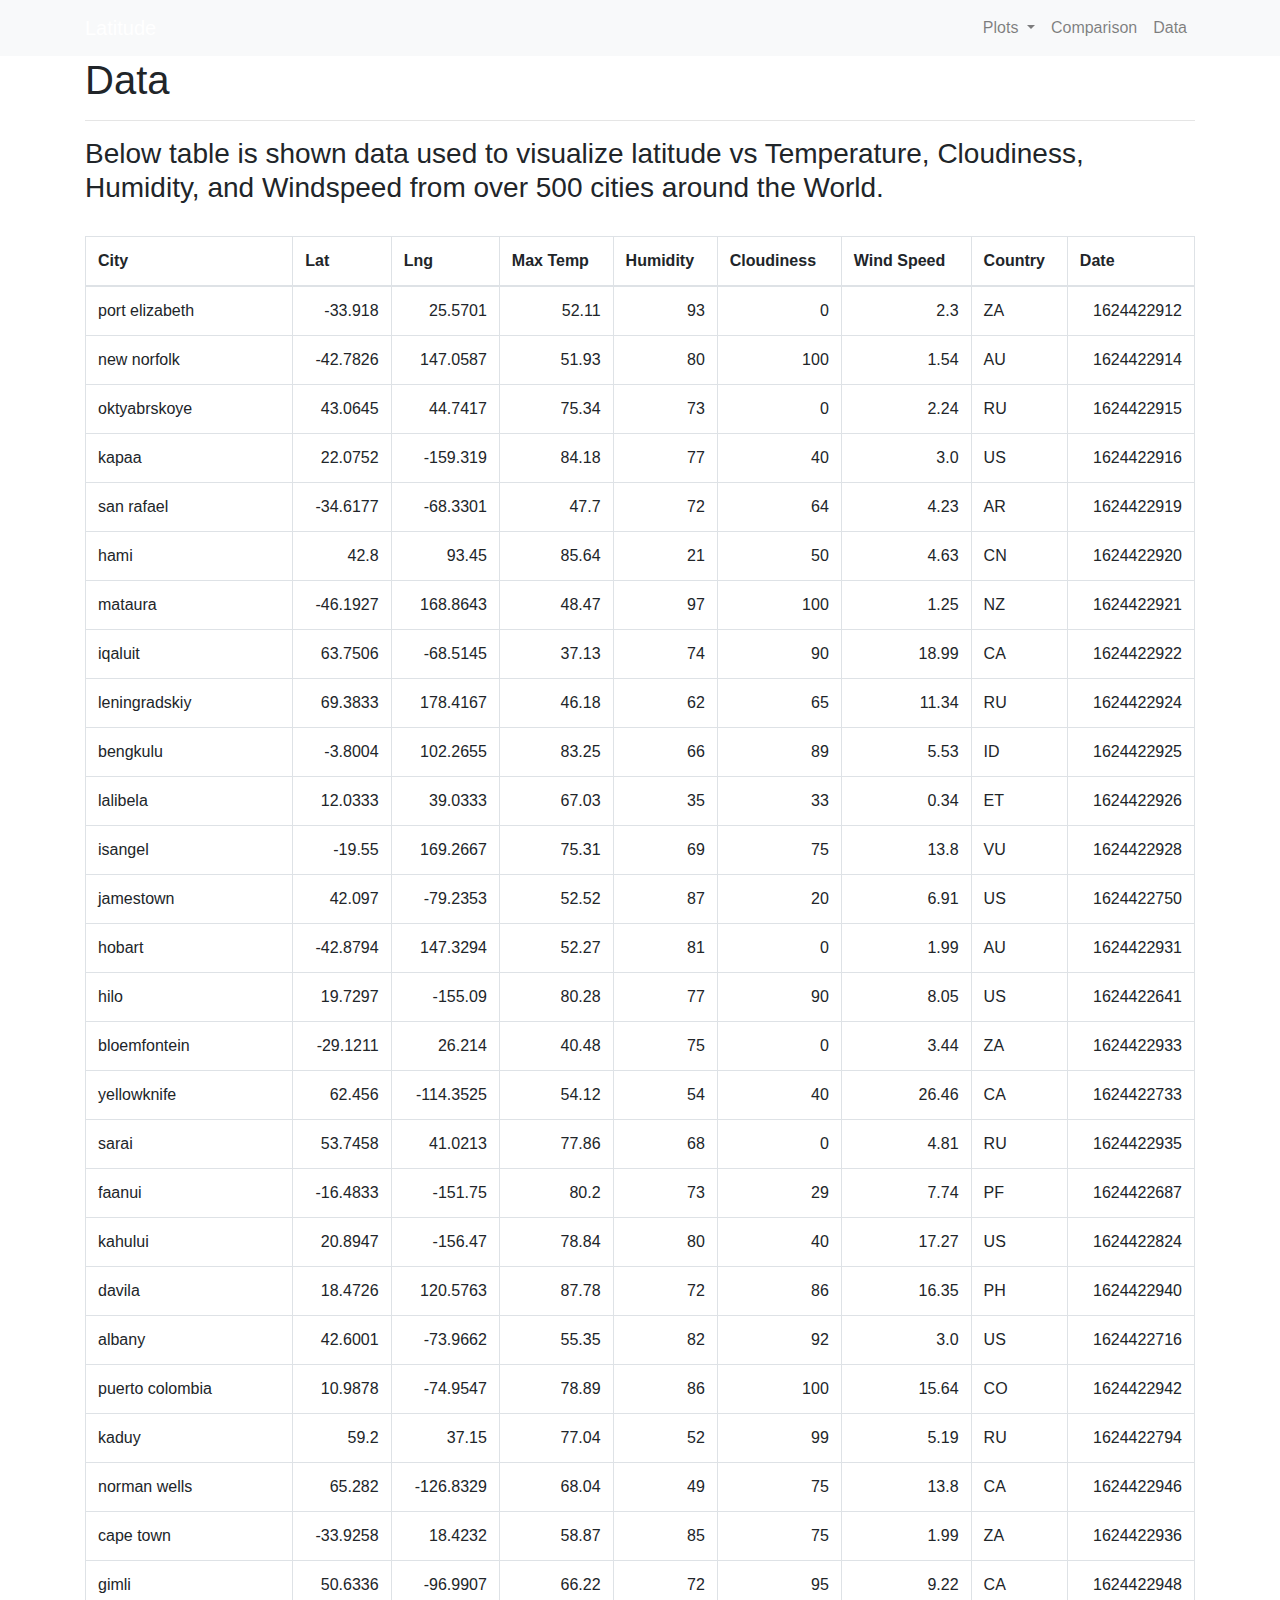
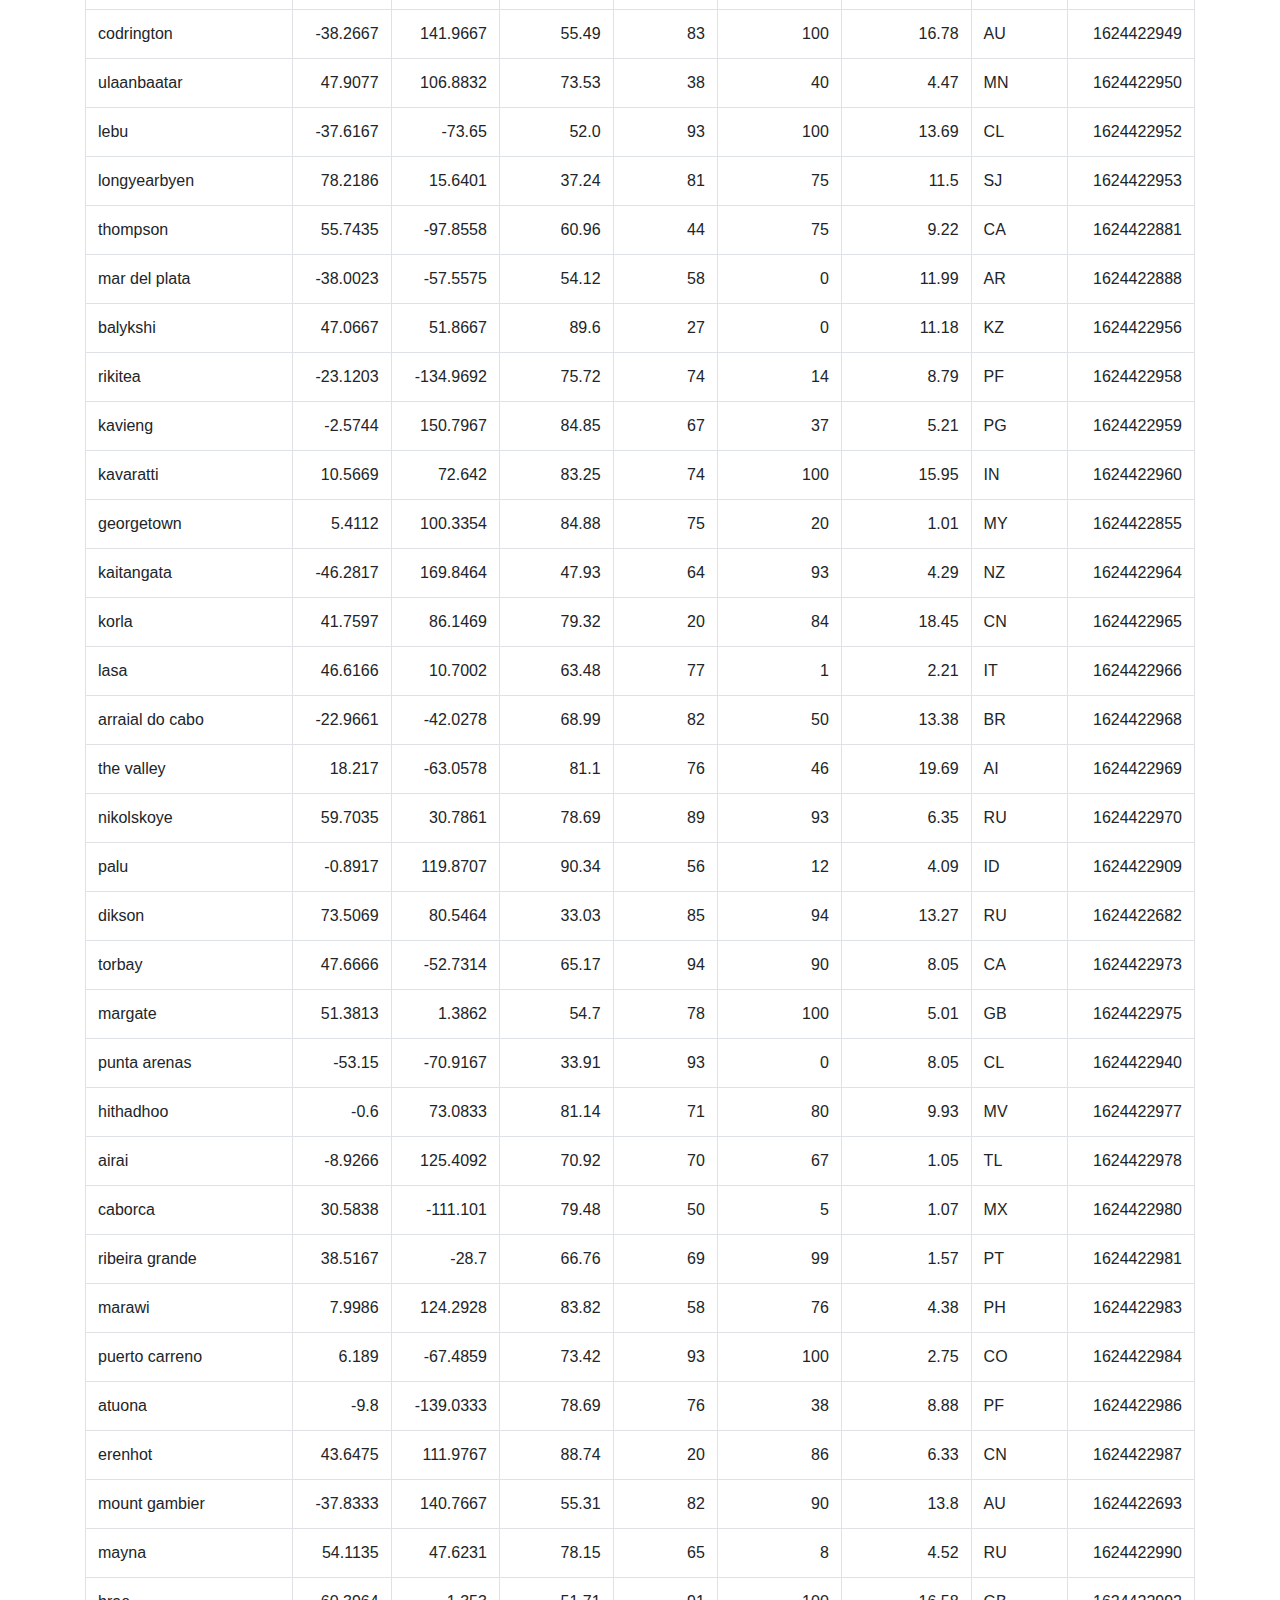
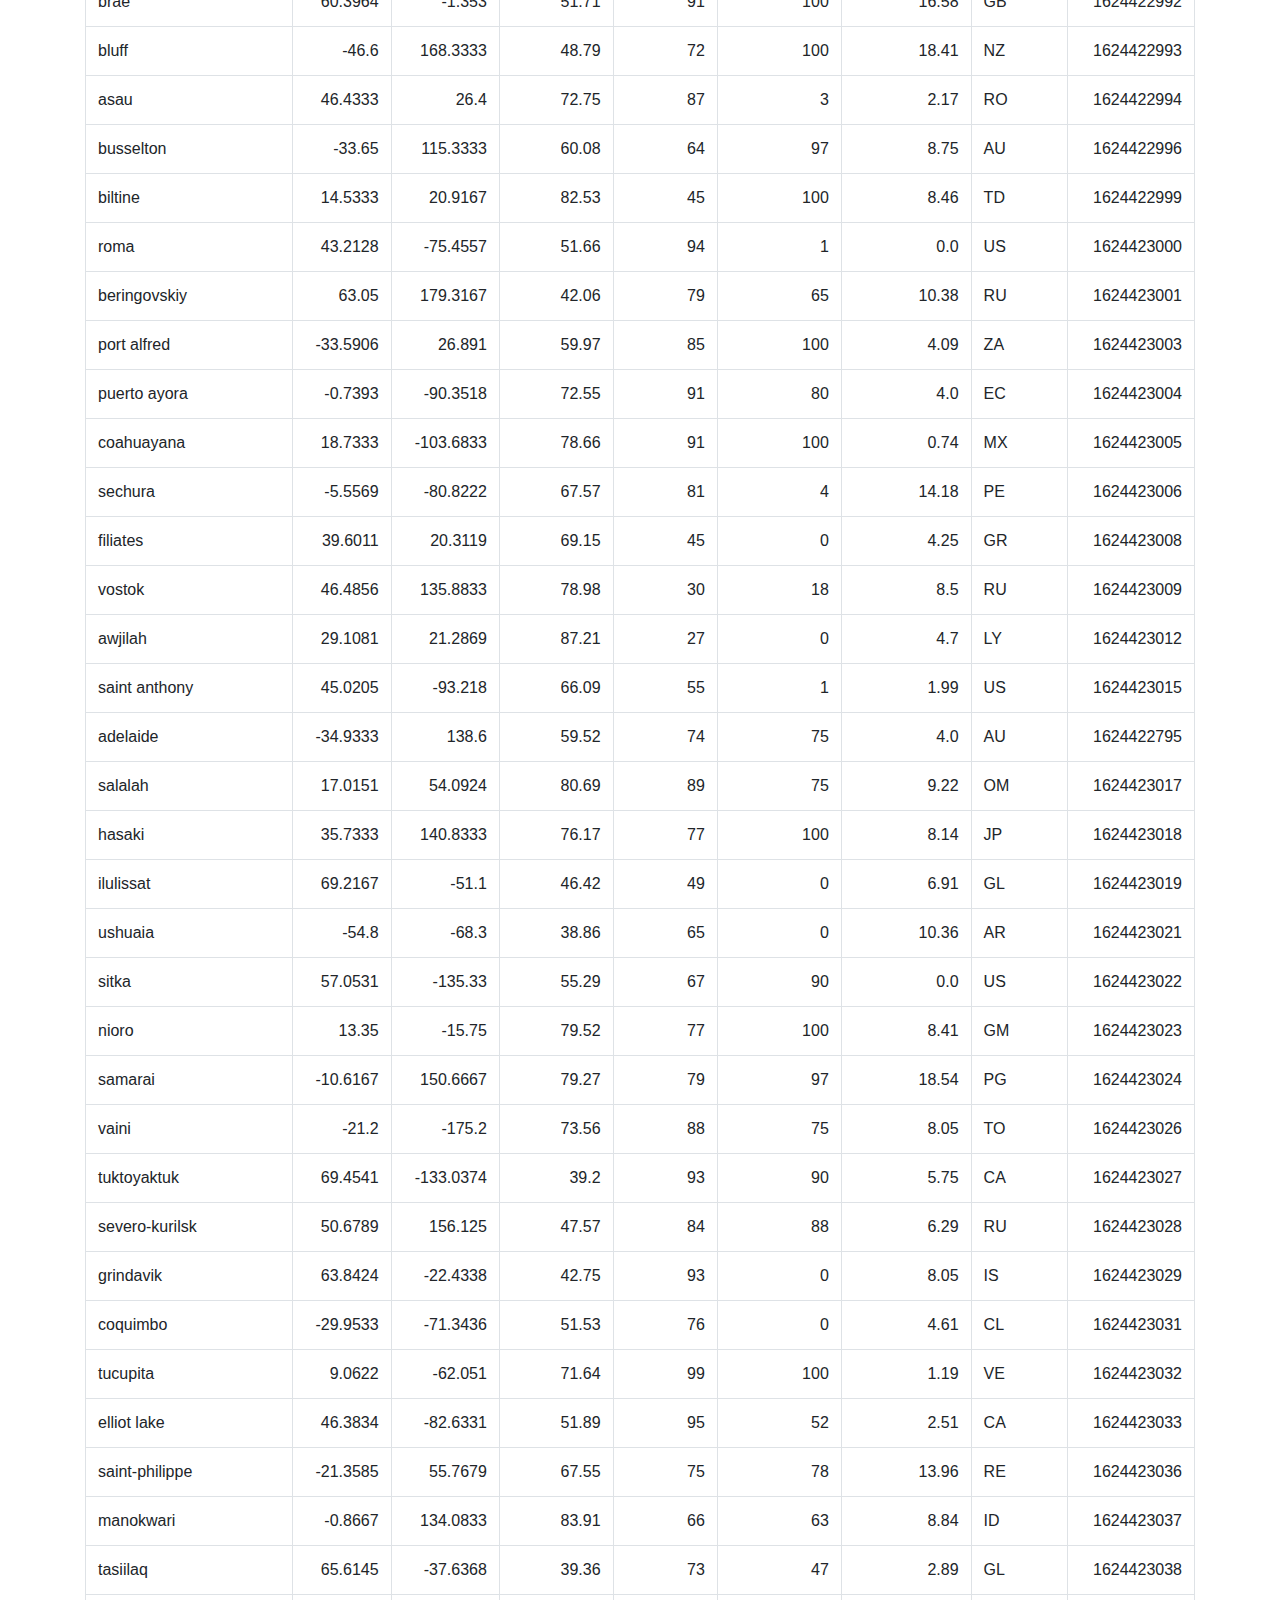
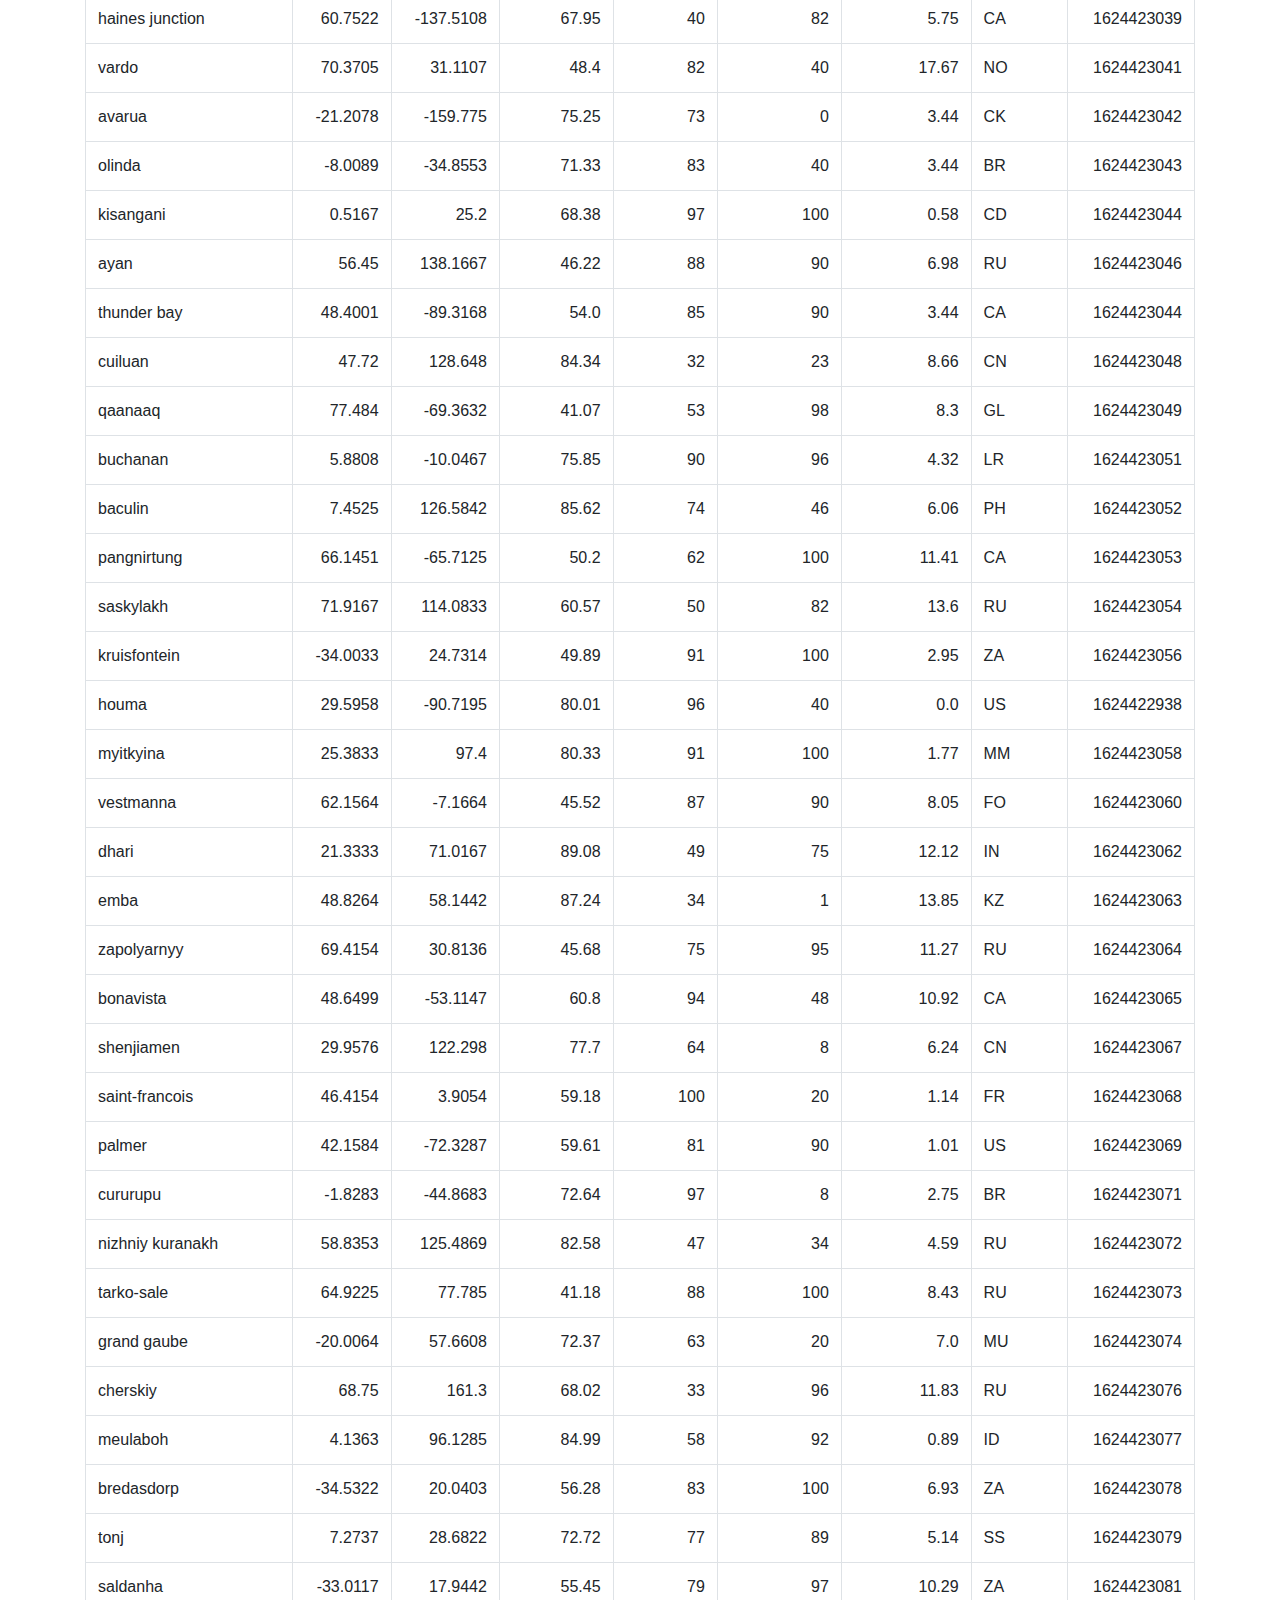
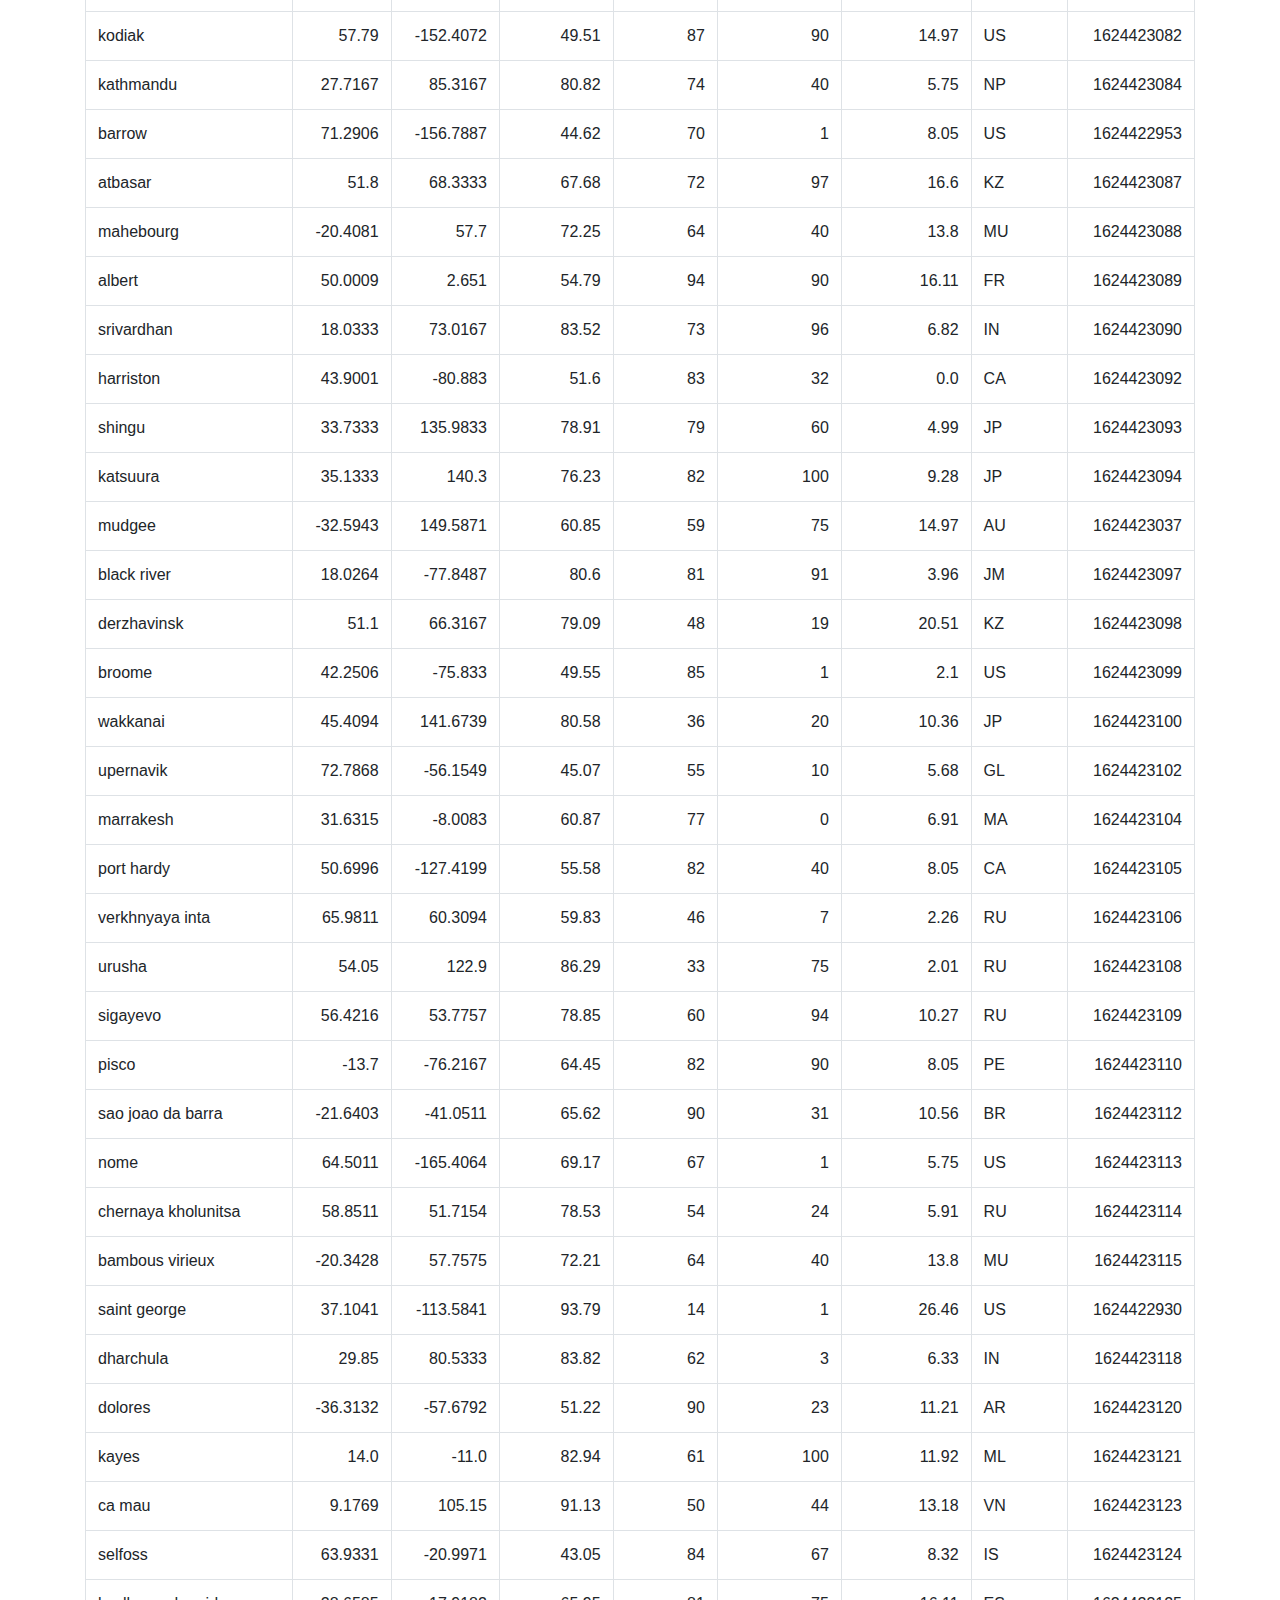
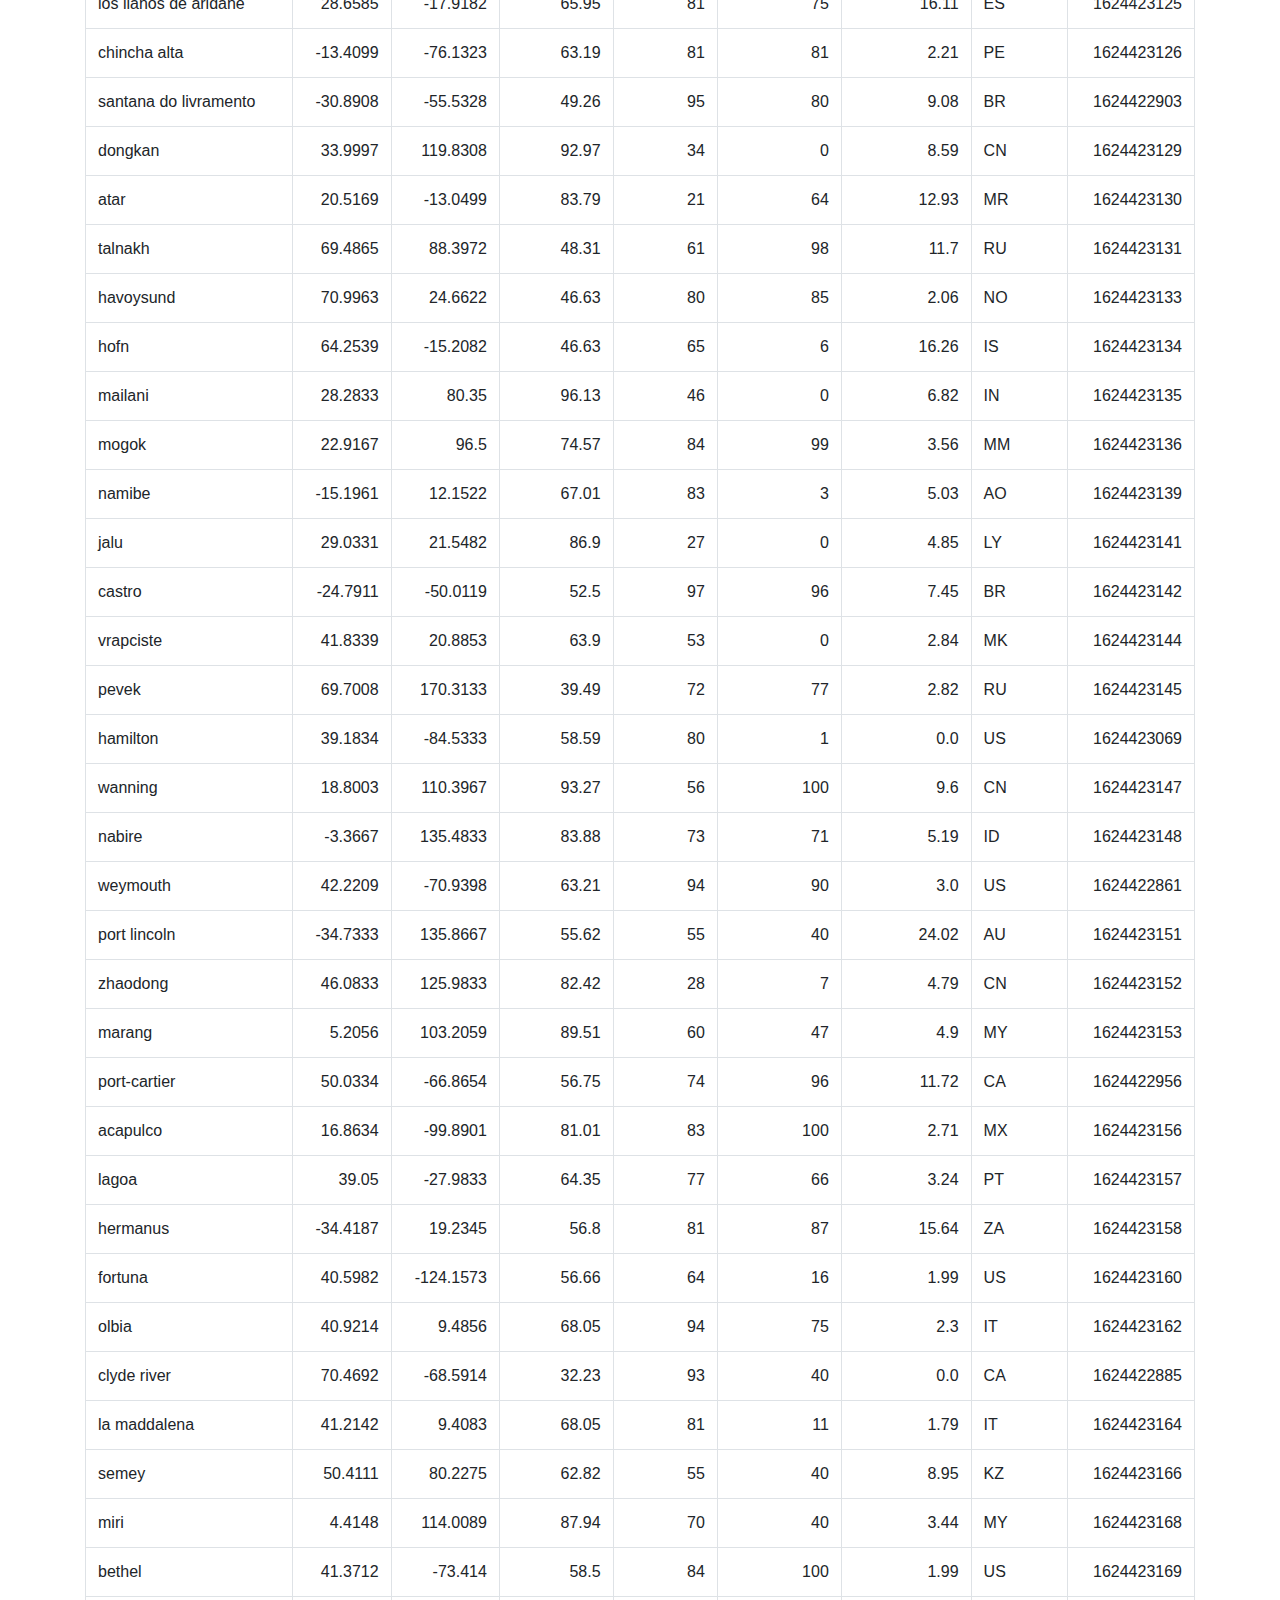
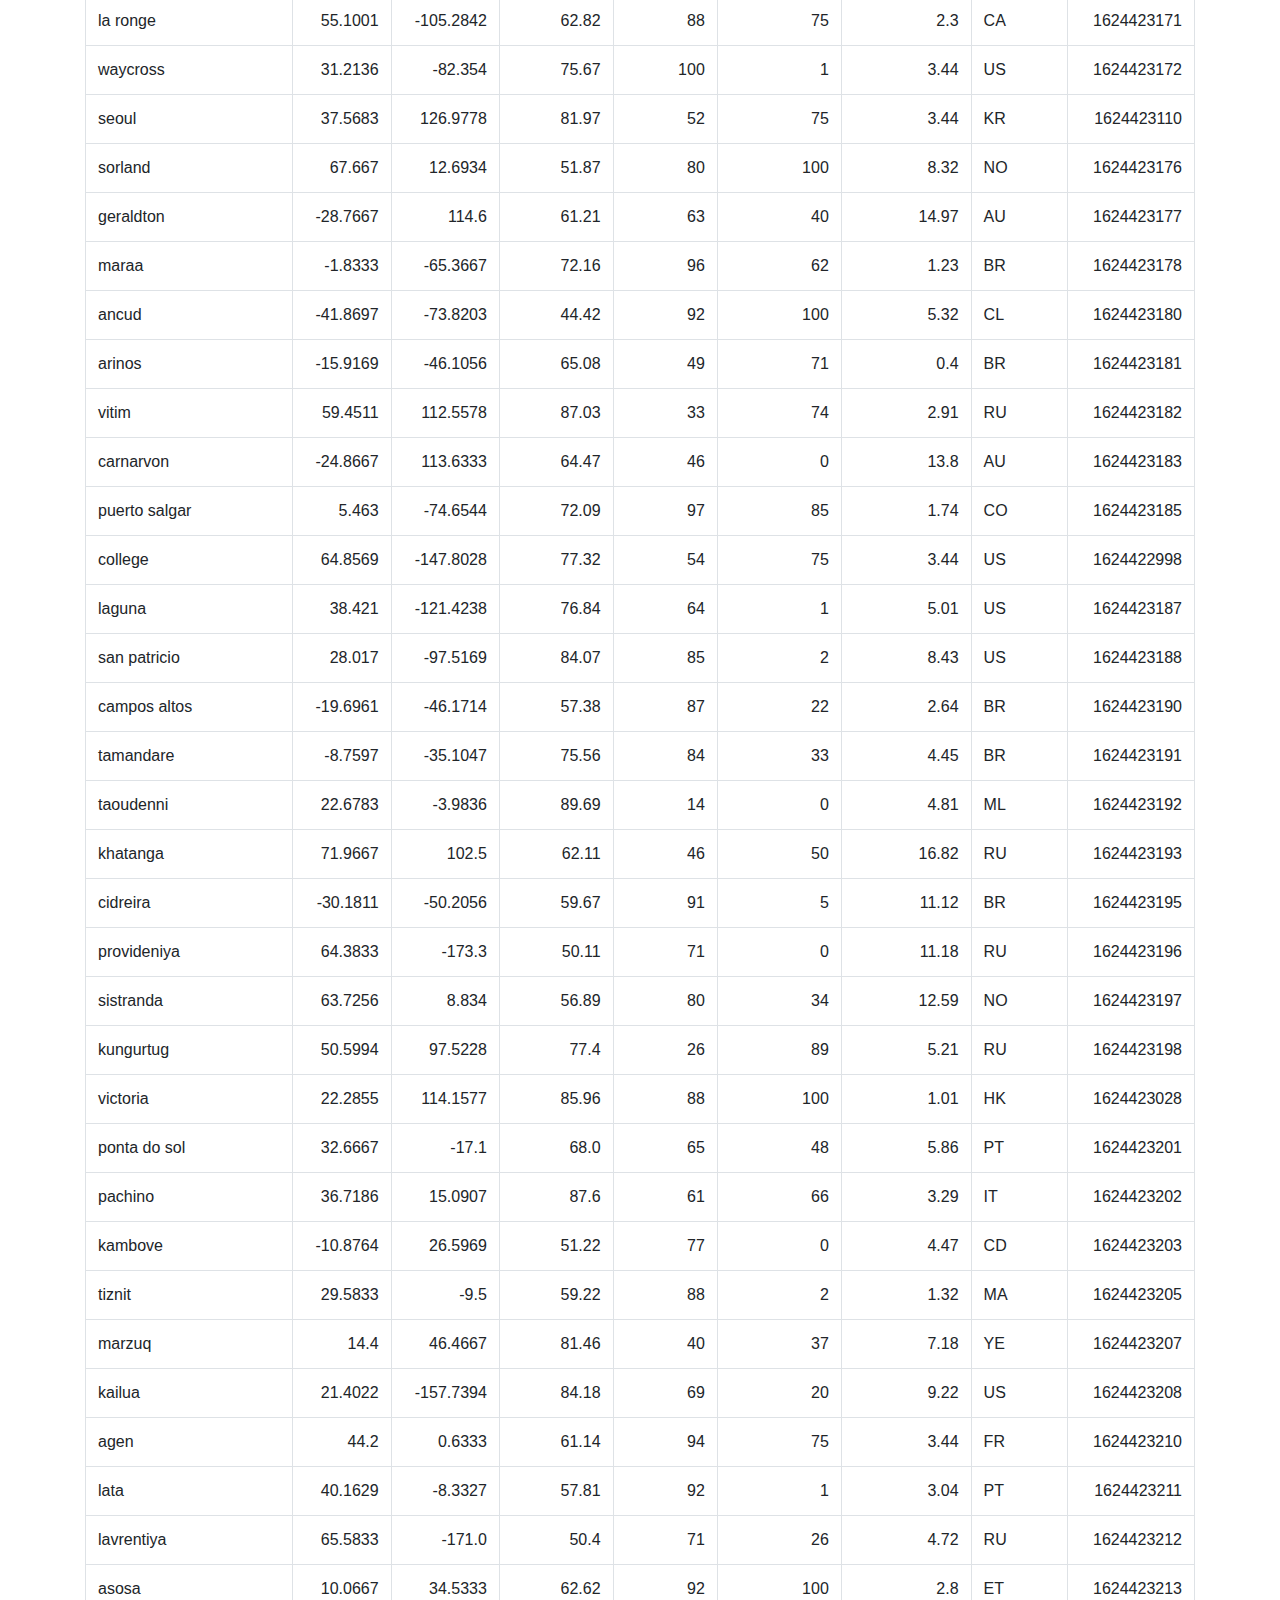
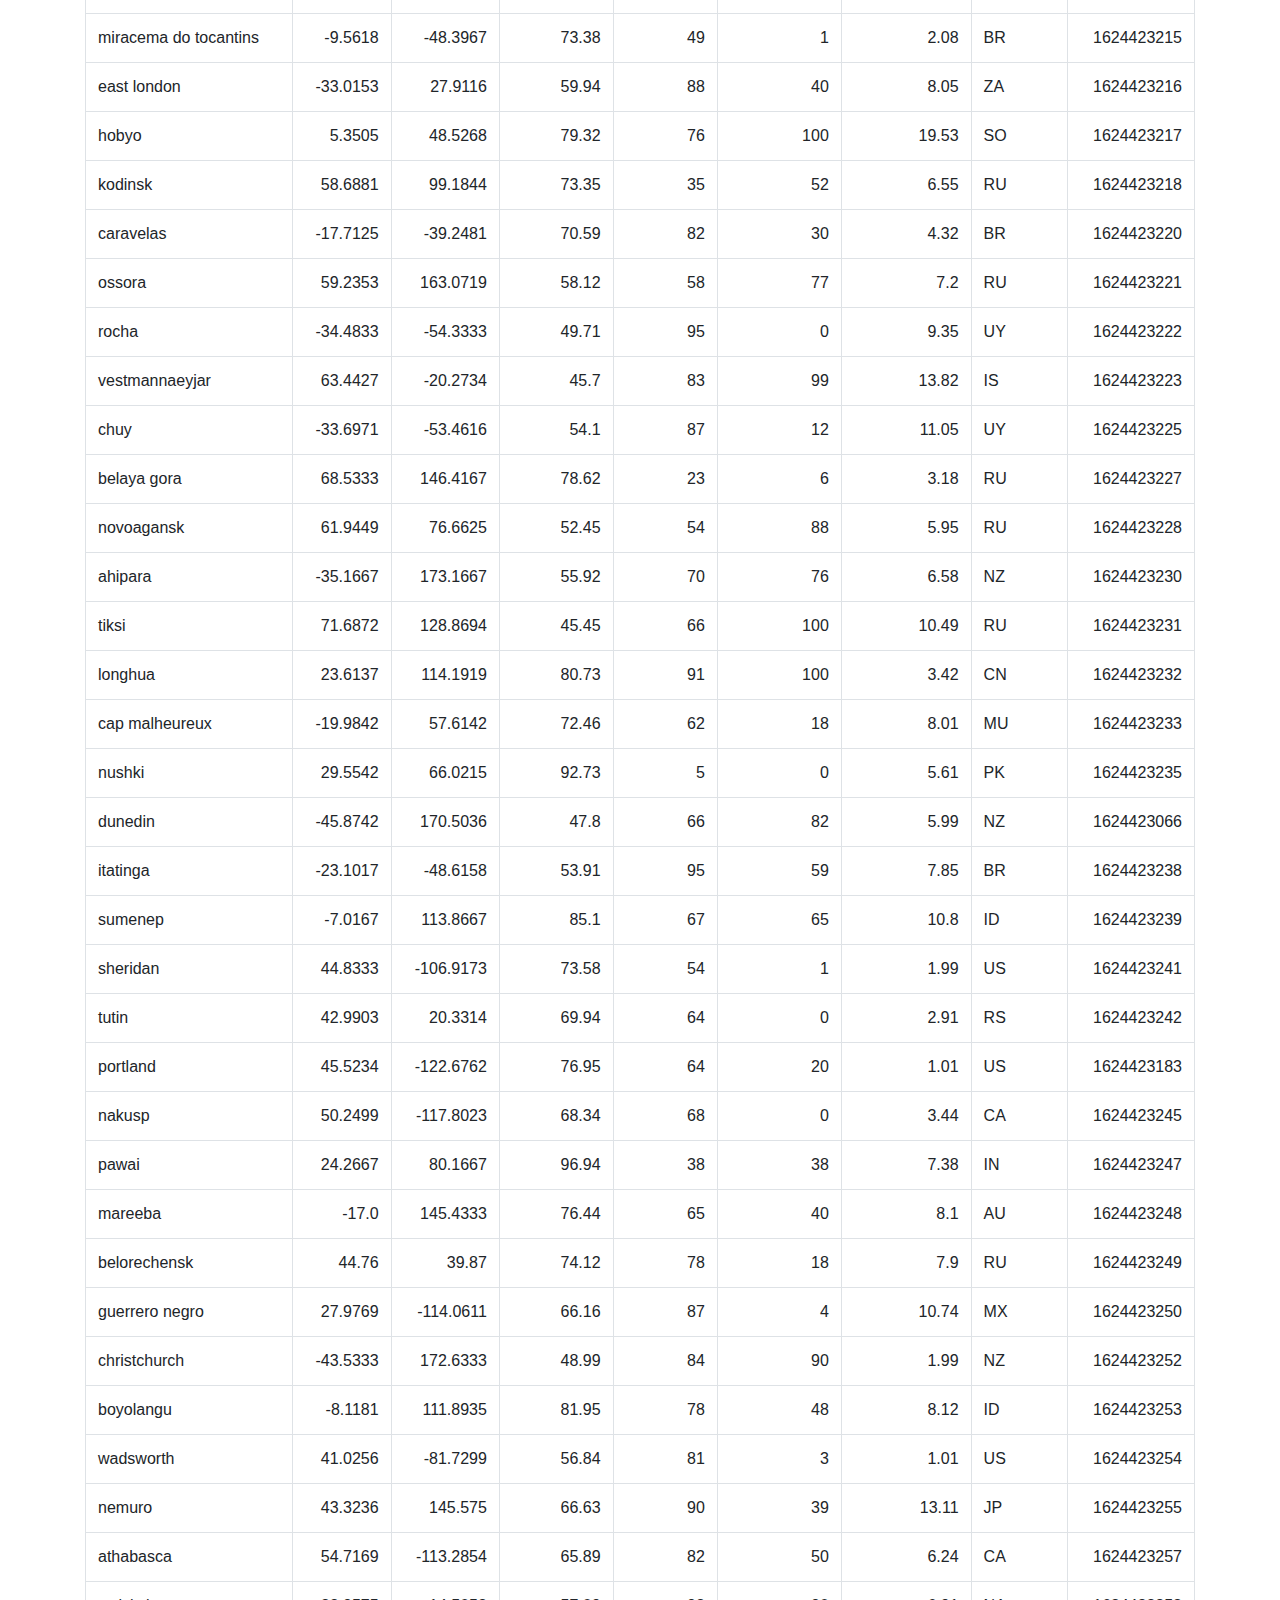
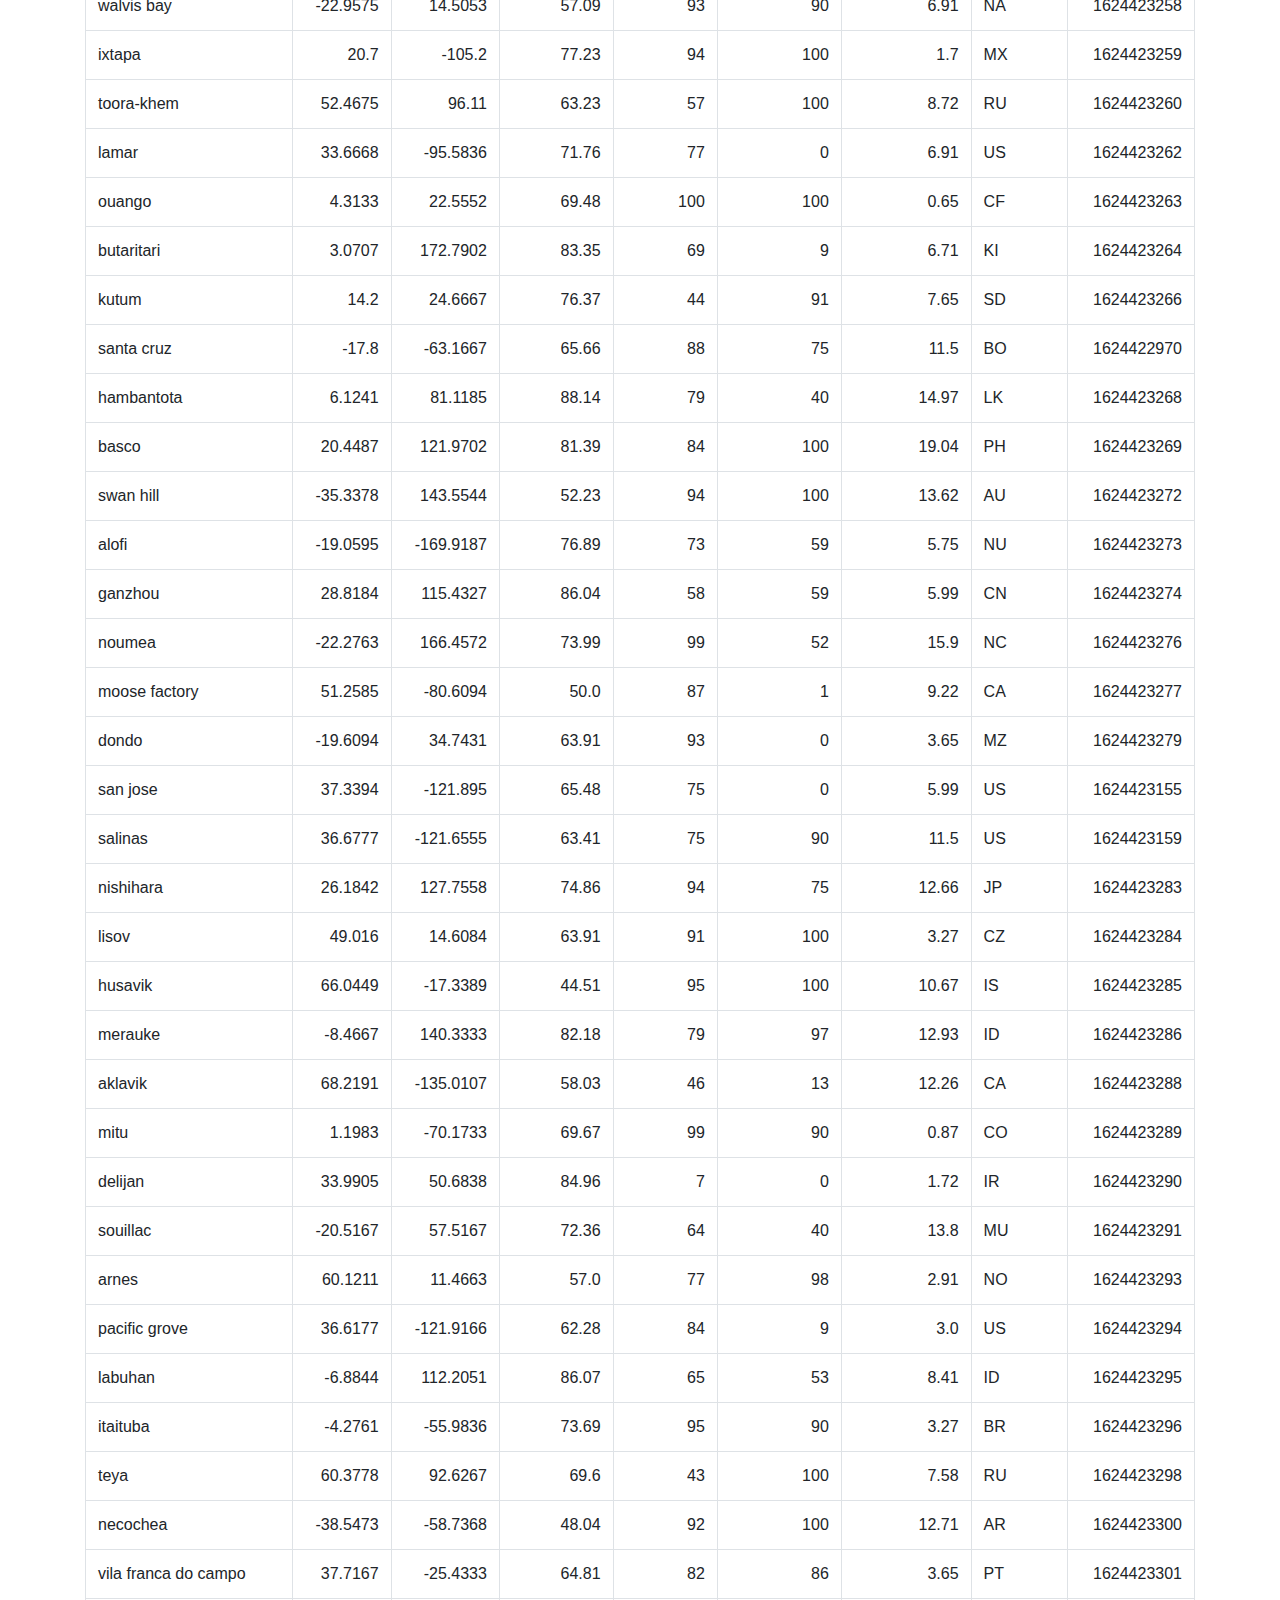
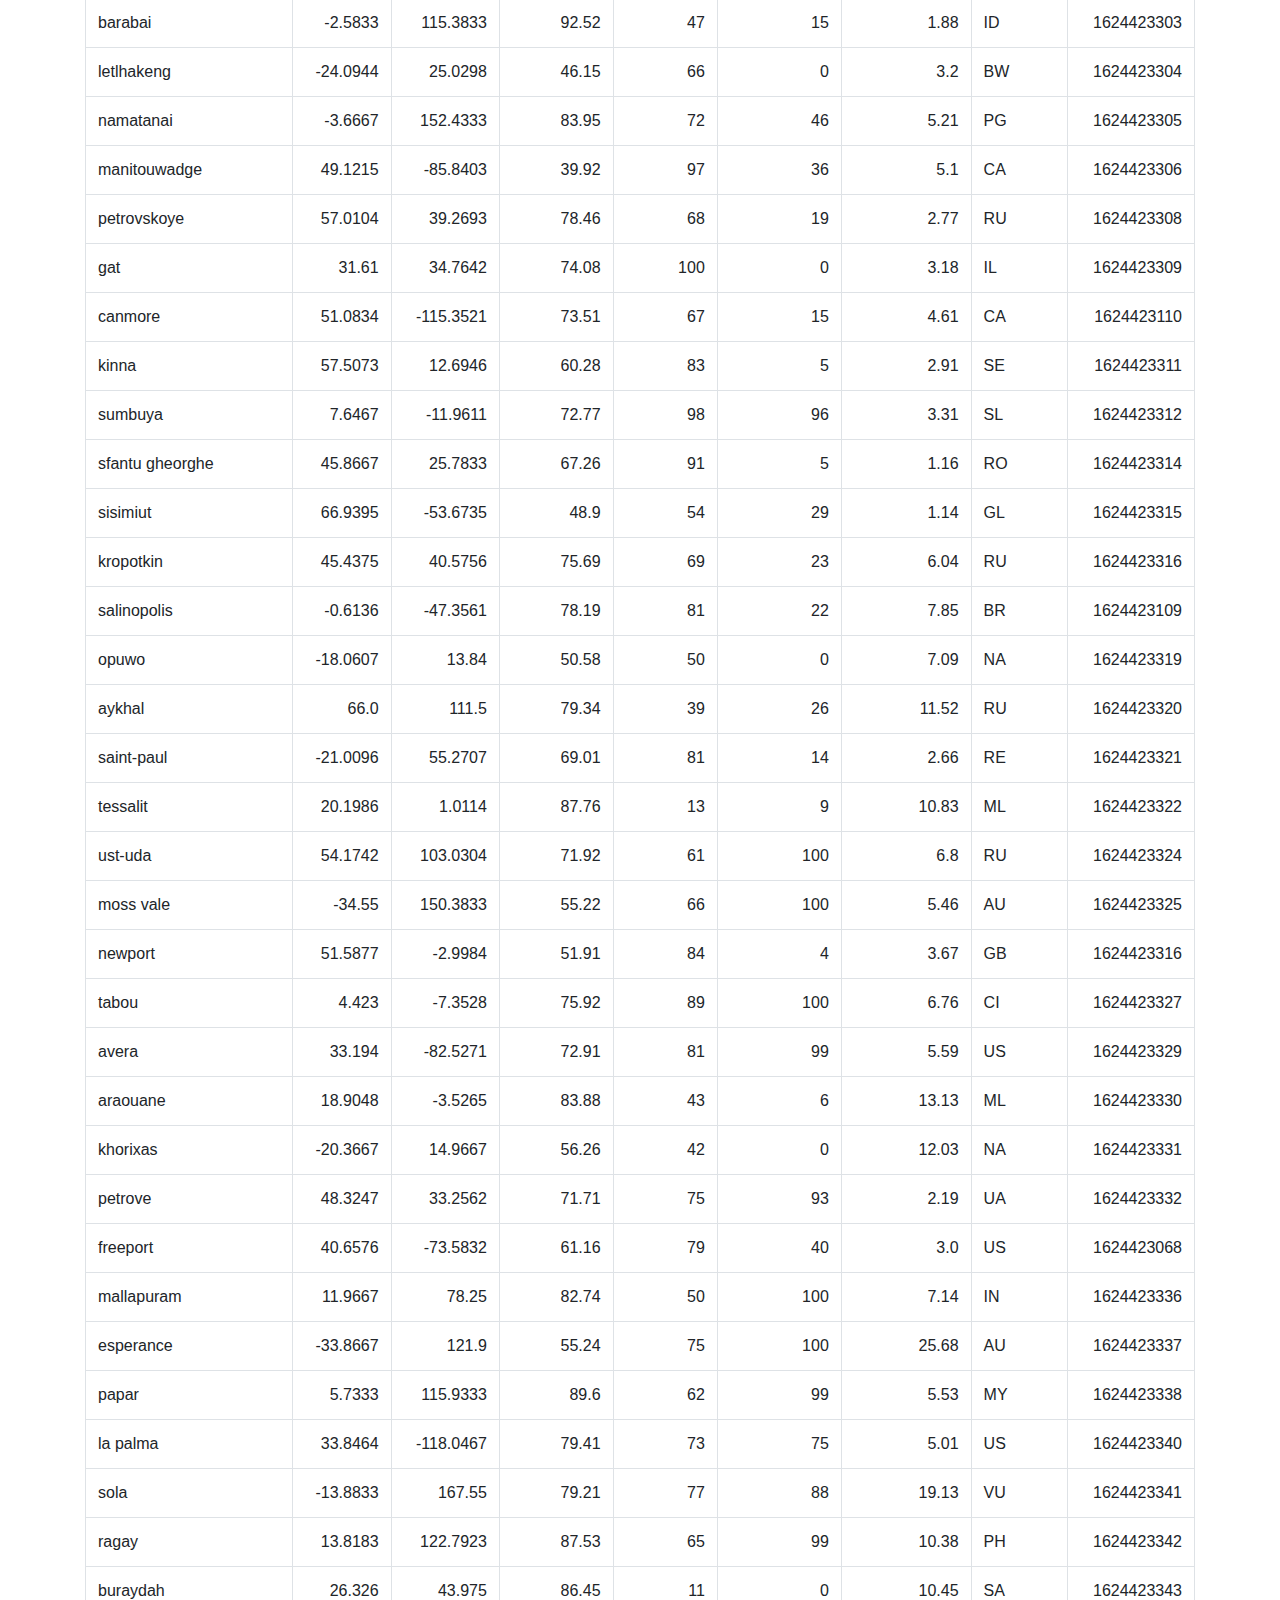
==== data.html @ d26424a9 "data page is finished." ====
<!DOCTYPE html>
<html lang="en">

<head>
    <meta charset="UTF-8">
    <meta name="viewport" content="width=device-width, initial-scale=1.0">
    <title>Data</title>

    <link rel="stylesheet" href="https://stackpath.bootstrapcdn.com/bootstrap/4.3.1/css/bootstrap.min.css"
        integrity="sha384-ggOyR0iXCbMQv3Xipma34MD+dH/1fQ784/j6cY/iJTQUOhcWr7x9JvoRxT2MZw1T" crossorigin="anonymous">
    <link rel="stylesheet" href="static/css/style.css">
</head>

<body>

    <nav class="navbar navbar-expand-lg navbar-light bg-light text-black">
        <div class="container">
            <a class="navbar-brand text-white" href="index.html">Latitude</a>
            <button class="navbar-toggler" type="button" data-toggle="collapse" data-target="#navbarSupportedContent"
                aria-controls="navbarSupportedContent" aria-expanded="false" aria-label="Toggle navigation">
                <span class="navbar-toggler-icon"></span>
            </button>

            <div class="collapse navbar-collapse" id="navbarSupportedContent">
                <ul class="navbar-nav ml-auto">
                    <li class="nav-item dropdown">
                        <a class="nav-link dropdown-toggle text-black" href="#" id="navbarDropdown" role="button"
                            data-toggle="dropdown" aria-haspopup="true" aria-expanded="false">
                            Plots
                        </a>
                        <div class="dropdown-menu dropdown-menu-right" aria-labelledby="navbarDropdown">
                            <a class="dropdown-item" href="temp.html">Latitude vs. Temperature</a>
                            <a class="dropdown-item" href="humid.html">Latitude vs. Humidity</a>
                            <a class="dropdown-item" href="cloud.html">Latitude vs. Cloud Level</a>
                            <a class="dropdown-item" href="windspeed.html">Latitude vs. Wind Speed (mph)</a>
                        </div>
                    </li>
                    <li class="nav-item">
                        <a class="nav-link text-black" href="comparison.html">Comparison</a>
                    </li>
                    <li class="nav-item">
                        <a class="nav-link text-class" href="data.html">Data</a>
                    </li>
                </ul>
            </div>
        </div>
    </nav>


    <div class="container content bg-white">
        <h1>Data</h1>
        <hr>
        <h3>Below table is shown data used to visualize latitude vs Temperature, Cloudiness, Humidity, and
            Windspeed from over 500 cities around the World.</h3>
        <br>
        <table class="table table-bordered table-hover table-condensed">
            <thead>
                <tr>
                    <th title="Field #1">City</th>
                    <th title="Field #2">Lat</th>
                    <th title="Field #3">Lng</th>
                    <th title="Field #4">Max Temp</th>
                    <th title="Field #5">Humidity</th>
                    <th title="Field #6">Cloudiness</th>
                    <th title="Field #7">Wind Speed</th>
                    <th title="Field #8">Country</th>
                    <th title="Field #9">Date</th>
                </tr>
            </thead>
            <tbody>
                <tr>
                    <td>port elizabeth</td>
                    <td align="right">-33.918</td>
                    <td align="right">25.5701</td>
                    <td align="right">52.11</td>
                    <td align="right">93</td>
                    <td align="right">0</td>
                    <td align="right">2.3</td>
                    <td>ZA</td>
                    <td align="right">1624422912</td>
                </tr>
                <tr>
                    <td>new norfolk</td>
                    <td align="right">-42.7826</td>
                    <td align="right">147.0587</td>
                    <td align="right">51.93</td>
                    <td align="right">80</td>
                    <td align="right">100</td>
                    <td align="right">1.54</td>
                    <td>AU</td>
                    <td align="right">1624422914</td>
                </tr>
                <tr>
                    <td>oktyabrskoye</td>
                    <td align="right">43.0645</td>
                    <td align="right">44.7417</td>
                    <td align="right">75.34</td>
                    <td align="right">73</td>
                    <td align="right">0</td>
                    <td align="right">2.24</td>
                    <td>RU</td>
                    <td align="right">1624422915</td>
                </tr>
                <tr>
                    <td>kapaa</td>
                    <td align="right">22.0752</td>
                    <td align="right">-159.319</td>
                    <td align="right">84.18</td>
                    <td align="right">77</td>
                    <td align="right">40</td>
                    <td align="right">3.0</td>
                    <td>US</td>
                    <td align="right">1624422916</td>
                </tr>
                <tr>
                    <td>san rafael</td>
                    <td align="right">-34.6177</td>
                    <td align="right">-68.3301</td>
                    <td align="right">47.7</td>
                    <td align="right">72</td>
                    <td align="right">64</td>
                    <td align="right">4.23</td>
                    <td>AR</td>
                    <td align="right">1624422919</td>
                </tr>
                <tr>
                    <td>hami</td>
                    <td align="right">42.8</td>
                    <td align="right">93.45</td>
                    <td align="right">85.64</td>
                    <td align="right">21</td>
                    <td align="right">50</td>
                    <td align="right">4.63</td>
                    <td>CN</td>
                    <td align="right">1624422920</td>
                </tr>
                <tr>
                    <td>mataura</td>
                    <td align="right">-46.1927</td>
                    <td align="right">168.8643</td>
                    <td align="right">48.47</td>
                    <td align="right">97</td>
                    <td align="right">100</td>
                    <td align="right">1.25</td>
                    <td>NZ</td>
                    <td align="right">1624422921</td>
                </tr>
                <tr>
                    <td>iqaluit</td>
                    <td align="right">63.7506</td>
                    <td align="right">-68.5145</td>
                    <td align="right">37.13</td>
                    <td align="right">74</td>
                    <td align="right">90</td>
                    <td align="right">18.99</td>
                    <td>CA</td>
                    <td align="right">1624422922</td>
                </tr>
                <tr>
                    <td>leningradskiy</td>
                    <td align="right">69.3833</td>
                    <td align="right">178.4167</td>
                    <td align="right">46.18</td>
                    <td align="right">62</td>
                    <td align="right">65</td>
                    <td align="right">11.34</td>
                    <td>RU</td>
                    <td align="right">1624422924</td>
                </tr>
                <tr>
                    <td>bengkulu</td>
                    <td align="right">-3.8004</td>
                    <td align="right">102.2655</td>
                    <td align="right">83.25</td>
                    <td align="right">66</td>
                    <td align="right">89</td>
                    <td align="right">5.53</td>
                    <td>ID</td>
                    <td align="right">1624422925</td>
                </tr>
                <tr>
                    <td>lalibela</td>
                    <td align="right">12.0333</td>
                    <td align="right">39.0333</td>
                    <td align="right">67.03</td>
                    <td align="right">35</td>
                    <td align="right">33</td>
                    <td align="right">0.34</td>
                    <td>ET</td>
                    <td align="right">1624422926</td>
                </tr>
                <tr>
                    <td>isangel</td>
                    <td align="right">-19.55</td>
                    <td align="right">169.2667</td>
                    <td align="right">75.31</td>
                    <td align="right">69</td>
                    <td align="right">75</td>
                    <td align="right">13.8</td>
                    <td>VU</td>
                    <td align="right">1624422928</td>
                </tr>
                <tr>
                    <td>jamestown</td>
                    <td align="right">42.097</td>
                    <td align="right">-79.2353</td>
                    <td align="right">52.52</td>
                    <td align="right">87</td>
                    <td align="right">20</td>
                    <td align="right">6.91</td>
                    <td>US</td>
                    <td align="right">1624422750</td>
                </tr>
                <tr>
                    <td>hobart</td>
                    <td align="right">-42.8794</td>
                    <td align="right">147.3294</td>
                    <td align="right">52.27</td>
                    <td align="right">81</td>
                    <td align="right">0</td>
                    <td align="right">1.99</td>
                    <td>AU</td>
                    <td align="right">1624422931</td>
                </tr>
                <tr>
                    <td>hilo</td>
                    <td align="right">19.7297</td>
                    <td align="right">-155.09</td>
                    <td align="right">80.28</td>
                    <td align="right">77</td>
                    <td align="right">90</td>
                    <td align="right">8.05</td>
                    <td>US</td>
                    <td align="right">1624422641</td>
                </tr>
                <tr>
                    <td>bloemfontein</td>
                    <td align="right">-29.1211</td>
                    <td align="right">26.214</td>
                    <td align="right">40.48</td>
                    <td align="right">75</td>
                    <td align="right">0</td>
                    <td align="right">3.44</td>
                    <td>ZA</td>
                    <td align="right">1624422933</td>
                </tr>
                <tr>
                    <td>yellowknife</td>
                    <td align="right">62.456</td>
                    <td align="right">-114.3525</td>
                    <td align="right">54.12</td>
                    <td align="right">54</td>
                    <td align="right">40</td>
                    <td align="right">26.46</td>
                    <td>CA</td>
                    <td align="right">1624422733</td>
                </tr>
                <tr>
                    <td>sarai</td>
                    <td align="right">53.7458</td>
                    <td align="right">41.0213</td>
                    <td align="right">77.86</td>
                    <td align="right">68</td>
                    <td align="right">0</td>
                    <td align="right">4.81</td>
                    <td>RU</td>
                    <td align="right">1624422935</td>
                </tr>
                <tr>
                    <td>faanui</td>
                    <td align="right">-16.4833</td>
                    <td align="right">-151.75</td>
                    <td align="right">80.2</td>
                    <td align="right">73</td>
                    <td align="right">29</td>
                    <td align="right">7.74</td>
                    <td>PF</td>
                    <td align="right">1624422687</td>
                </tr>
                <tr>
                    <td>kahului</td>
                    <td align="right">20.8947</td>
                    <td align="right">-156.47</td>
                    <td align="right">78.84</td>
                    <td align="right">80</td>
                    <td align="right">40</td>
                    <td align="right">17.27</td>
                    <td>US</td>
                    <td align="right">1624422824</td>
                </tr>
                <tr>
                    <td>davila</td>
                    <td align="right">18.4726</td>
                    <td align="right">120.5763</td>
                    <td align="right">87.78</td>
                    <td align="right">72</td>
                    <td align="right">86</td>
                    <td align="right">16.35</td>
                    <td>PH</td>
                    <td align="right">1624422940</td>
                </tr>
                <tr>
                    <td>albany</td>
                    <td align="right">42.6001</td>
                    <td align="right">-73.9662</td>
                    <td align="right">55.35</td>
                    <td align="right">82</td>
                    <td align="right">92</td>
                    <td align="right">3.0</td>
                    <td>US</td>
                    <td align="right">1624422716</td>
                </tr>
                <tr>
                    <td>puerto colombia</td>
                    <td align="right">10.9878</td>
                    <td align="right">-74.9547</td>
                    <td align="right">78.89</td>
                    <td align="right">86</td>
                    <td align="right">100</td>
                    <td align="right">15.64</td>
                    <td>CO</td>
                    <td align="right">1624422942</td>
                </tr>
                <tr>
                    <td>kaduy</td>
                    <td align="right">59.2</td>
                    <td align="right">37.15</td>
                    <td align="right">77.04</td>
                    <td align="right">52</td>
                    <td align="right">99</td>
                    <td align="right">5.19</td>
                    <td>RU</td>
                    <td align="right">1624422794</td>
                </tr>
                <tr>
                    <td>norman wells</td>
                    <td align="right">65.282</td>
                    <td align="right">-126.8329</td>
                    <td align="right">68.04</td>
                    <td align="right">49</td>
                    <td align="right">75</td>
                    <td align="right">13.8</td>
                    <td>CA</td>
                    <td align="right">1624422946</td>
                </tr>
                <tr>
                    <td>cape town</td>
                    <td align="right">-33.9258</td>
                    <td align="right">18.4232</td>
                    <td align="right">58.87</td>
                    <td align="right">85</td>
                    <td align="right">75</td>
                    <td align="right">1.99</td>
                    <td>ZA</td>
                    <td align="right">1624422936</td>
                </tr>
                <tr>
                    <td>gimli</td>
                    <td align="right">50.6336</td>
                    <td align="right">-96.9907</td>
                    <td align="right">66.22</td>
                    <td align="right">72</td>
                    <td align="right">95</td>
                    <td align="right">9.22</td>
                    <td>CA</td>
                    <td align="right">1624422948</td>
                </tr>
                <tr>
                    <td>codrington</td>
                    <td align="right">-38.2667</td>
                    <td align="right">141.9667</td>
                    <td align="right">55.49</td>
                    <td align="right">83</td>
                    <td align="right">100</td>
                    <td align="right">16.78</td>
                    <td>AU</td>
                    <td align="right">1624422949</td>
                </tr>
                <tr>
                    <td>ulaanbaatar</td>
                    <td align="right">47.9077</td>
                    <td align="right">106.8832</td>
                    <td align="right">73.53</td>
                    <td align="right">38</td>
                    <td align="right">40</td>
                    <td align="right">4.47</td>
                    <td>MN</td>
                    <td align="right">1624422950</td>
                </tr>
                <tr>
                    <td>lebu</td>
                    <td align="right">-37.6167</td>
                    <td align="right">-73.65</td>
                    <td align="right">52.0</td>
                    <td align="right">93</td>
                    <td align="right">100</td>
                    <td align="right">13.69</td>
                    <td>CL</td>
                    <td align="right">1624422952</td>
                </tr>
                <tr>
                    <td>longyearbyen</td>
                    <td align="right">78.2186</td>
                    <td align="right">15.6401</td>
                    <td align="right">37.24</td>
                    <td align="right">81</td>
                    <td align="right">75</td>
                    <td align="right">11.5</td>
                    <td>SJ</td>
                    <td align="right">1624422953</td>
                </tr>
                <tr>
                    <td>thompson</td>
                    <td align="right">55.7435</td>
                    <td align="right">-97.8558</td>
                    <td align="right">60.96</td>
                    <td align="right">44</td>
                    <td align="right">75</td>
                    <td align="right">9.22</td>
                    <td>CA</td>
                    <td align="right">1624422881</td>
                </tr>
                <tr>
                    <td>mar del plata</td>
                    <td align="right">-38.0023</td>
                    <td align="right">-57.5575</td>
                    <td align="right">54.12</td>
                    <td align="right">58</td>
                    <td align="right">0</td>
                    <td align="right">11.99</td>
                    <td>AR</td>
                    <td align="right">1624422888</td>
                </tr>
                <tr>
                    <td>balykshi</td>
                    <td align="right">47.0667</td>
                    <td align="right">51.8667</td>
                    <td align="right">89.6</td>
                    <td align="right">27</td>
                    <td align="right">0</td>
                    <td align="right">11.18</td>
                    <td>KZ</td>
                    <td align="right">1624422956</td>
                </tr>
                <tr>
                    <td>rikitea</td>
                    <td align="right">-23.1203</td>
                    <td align="right">-134.9692</td>
                    <td align="right">75.72</td>
                    <td align="right">74</td>
                    <td align="right">14</td>
                    <td align="right">8.79</td>
                    <td>PF</td>
                    <td align="right">1624422958</td>
                </tr>
                <tr>
                    <td>kavieng</td>
                    <td align="right">-2.5744</td>
                    <td align="right">150.7967</td>
                    <td align="right">84.85</td>
                    <td align="right">67</td>
                    <td align="right">37</td>
                    <td align="right">5.21</td>
                    <td>PG</td>
                    <td align="right">1624422959</td>
                </tr>
                <tr>
                    <td>kavaratti</td>
                    <td align="right">10.5669</td>
                    <td align="right">72.642</td>
                    <td align="right">83.25</td>
                    <td align="right">74</td>
                    <td align="right">100</td>
                    <td align="right">15.95</td>
                    <td>IN</td>
                    <td align="right">1624422960</td>
                </tr>
                <tr>
                    <td>georgetown</td>
                    <td align="right">5.4112</td>
                    <td align="right">100.3354</td>
                    <td align="right">84.88</td>
                    <td align="right">75</td>
                    <td align="right">20</td>
                    <td align="right">1.01</td>
                    <td>MY</td>
                    <td align="right">1624422855</td>
                </tr>
                <tr>
                    <td>kaitangata</td>
                    <td align="right">-46.2817</td>
                    <td align="right">169.8464</td>
                    <td align="right">47.93</td>
                    <td align="right">64</td>
                    <td align="right">93</td>
                    <td align="right">4.29</td>
                    <td>NZ</td>
                    <td align="right">1624422964</td>
                </tr>
                <tr>
                    <td>korla</td>
                    <td align="right">41.7597</td>
                    <td align="right">86.1469</td>
                    <td align="right">79.32</td>
                    <td align="right">20</td>
                    <td align="right">84</td>
                    <td align="right">18.45</td>
                    <td>CN</td>
                    <td align="right">1624422965</td>
                </tr>
                <tr>
                    <td>lasa</td>
                    <td align="right">46.6166</td>
                    <td align="right">10.7002</td>
                    <td align="right">63.48</td>
                    <td align="right">77</td>
                    <td align="right">1</td>
                    <td align="right">2.21</td>
                    <td>IT</td>
                    <td align="right">1624422966</td>
                </tr>
                <tr>
                    <td>arraial do cabo</td>
                    <td align="right">-22.9661</td>
                    <td align="right">-42.0278</td>
                    <td align="right">68.99</td>
                    <td align="right">82</td>
                    <td align="right">50</td>
                    <td align="right">13.38</td>
                    <td>BR</td>
                    <td align="right">1624422968</td>
                </tr>
                <tr>
                    <td>the valley</td>
                    <td align="right">18.217</td>
                    <td align="right">-63.0578</td>
                    <td align="right">81.1</td>
                    <td align="right">76</td>
                    <td align="right">46</td>
                    <td align="right">19.69</td>
                    <td>AI</td>
                    <td align="right">1624422969</td>
                </tr>
                <tr>
                    <td>nikolskoye</td>
                    <td align="right">59.7035</td>
                    <td align="right">30.7861</td>
                    <td align="right">78.69</td>
                    <td align="right">89</td>
                    <td align="right">93</td>
                    <td align="right">6.35</td>
                    <td>RU</td>
                    <td align="right">1624422970</td>
                </tr>
                <tr>
                    <td>palu</td>
                    <td align="right">-0.8917</td>
                    <td align="right">119.8707</td>
                    <td align="right">90.34</td>
                    <td align="right">56</td>
                    <td align="right">12</td>
                    <td align="right">4.09</td>
                    <td>ID</td>
                    <td align="right">1624422909</td>
                </tr>
                <tr>
                    <td>dikson</td>
                    <td align="right">73.5069</td>
                    <td align="right">80.5464</td>
                    <td align="right">33.03</td>
                    <td align="right">85</td>
                    <td align="right">94</td>
                    <td align="right">13.27</td>
                    <td>RU</td>
                    <td align="right">1624422682</td>
                </tr>
                <tr>
                    <td>torbay</td>
                    <td align="right">47.6666</td>
                    <td align="right">-52.7314</td>
                    <td align="right">65.17</td>
                    <td align="right">94</td>
                    <td align="right">90</td>
                    <td align="right">8.05</td>
                    <td>CA</td>
                    <td align="right">1624422973</td>
                </tr>
                <tr>
                    <td>margate</td>
                    <td align="right">51.3813</td>
                    <td align="right">1.3862</td>
                    <td align="right">54.7</td>
                    <td align="right">78</td>
                    <td align="right">100</td>
                    <td align="right">5.01</td>
                    <td>GB</td>
                    <td align="right">1624422975</td>
                </tr>
                <tr>
                    <td>punta arenas</td>
                    <td align="right">-53.15</td>
                    <td align="right">-70.9167</td>
                    <td align="right">33.91</td>
                    <td align="right">93</td>
                    <td align="right">0</td>
                    <td align="right">8.05</td>
                    <td>CL</td>
                    <td align="right">1624422940</td>
                </tr>
                <tr>
                    <td>hithadhoo</td>
                    <td align="right">-0.6</td>
                    <td align="right">73.0833</td>
                    <td align="right">81.14</td>
                    <td align="right">71</td>
                    <td align="right">80</td>
                    <td align="right">9.93</td>
                    <td>MV</td>
                    <td align="right">1624422977</td>
                </tr>
                <tr>
                    <td>airai</td>
                    <td align="right">-8.9266</td>
                    <td align="right">125.4092</td>
                    <td align="right">70.92</td>
                    <td align="right">70</td>
                    <td align="right">67</td>
                    <td align="right">1.05</td>
                    <td>TL</td>
                    <td align="right">1624422978</td>
                </tr>
                <tr>
                    <td>caborca</td>
                    <td align="right">30.5838</td>
                    <td align="right">-111.101</td>
                    <td align="right">79.48</td>
                    <td align="right">50</td>
                    <td align="right">5</td>
                    <td align="right">1.07</td>
                    <td>MX</td>
                    <td align="right">1624422980</td>
                </tr>
                <tr>
                    <td>ribeira grande</td>
                    <td align="right">38.5167</td>
                    <td align="right">-28.7</td>
                    <td align="right">66.76</td>
                    <td align="right">69</td>
                    <td align="right">99</td>
                    <td align="right">1.57</td>
                    <td>PT</td>
                    <td align="right">1624422981</td>
                </tr>
                <tr>
                    <td>marawi</td>
                    <td align="right">7.9986</td>
                    <td align="right">124.2928</td>
                    <td align="right">83.82</td>
                    <td align="right">58</td>
                    <td align="right">76</td>
                    <td align="right">4.38</td>
                    <td>PH</td>
                    <td align="right">1624422983</td>
                </tr>
                <tr>
                    <td>puerto carreno</td>
                    <td align="right">6.189</td>
                    <td align="right">-67.4859</td>
                    <td align="right">73.42</td>
                    <td align="right">93</td>
                    <td align="right">100</td>
                    <td align="right">2.75</td>
                    <td>CO</td>
                    <td align="right">1624422984</td>
                </tr>
                <tr>
                    <td>atuona</td>
                    <td align="right">-9.8</td>
                    <td align="right">-139.0333</td>
                    <td align="right">78.69</td>
                    <td align="right">76</td>
                    <td align="right">38</td>
                    <td align="right">8.88</td>
                    <td>PF</td>
                    <td align="right">1624422986</td>
                </tr>
                <tr>
                    <td>erenhot</td>
                    <td align="right">43.6475</td>
                    <td align="right">111.9767</td>
                    <td align="right">88.74</td>
                    <td align="right">20</td>
                    <td align="right">86</td>
                    <td align="right">6.33</td>
                    <td>CN</td>
                    <td align="right">1624422987</td>
                </tr>
                <tr>
                    <td>mount gambier</td>
                    <td align="right">-37.8333</td>
                    <td align="right">140.7667</td>
                    <td align="right">55.31</td>
                    <td align="right">82</td>
                    <td align="right">90</td>
                    <td align="right">13.8</td>
                    <td>AU</td>
                    <td align="right">1624422693</td>
                </tr>
                <tr>
                    <td>mayna</td>
                    <td align="right">54.1135</td>
                    <td align="right">47.6231</td>
                    <td align="right">78.15</td>
                    <td align="right">65</td>
                    <td align="right">8</td>
                    <td align="right">4.52</td>
                    <td>RU</td>
                    <td align="right">1624422990</td>
                </tr>
                <tr>
                    <td>brae</td>
                    <td align="right">60.3964</td>
                    <td align="right">-1.353</td>
                    <td align="right">51.71</td>
                    <td align="right">91</td>
                    <td align="right">100</td>
                    <td align="right">16.58</td>
                    <td>GB</td>
                    <td align="right">1624422992</td>
                </tr>
                <tr>
                    <td>bluff</td>
                    <td align="right">-46.6</td>
                    <td align="right">168.3333</td>
                    <td align="right">48.79</td>
                    <td align="right">72</td>
                    <td align="right">100</td>
                    <td align="right">18.41</td>
                    <td>NZ</td>
                    <td align="right">1624422993</td>
                </tr>
                <tr>
                    <td>asau</td>
                    <td align="right">46.4333</td>
                    <td align="right">26.4</td>
                    <td align="right">72.75</td>
                    <td align="right">87</td>
                    <td align="right">3</td>
                    <td align="right">2.17</td>
                    <td>RO</td>
                    <td align="right">1624422994</td>
                </tr>
                <tr>
                    <td>busselton</td>
                    <td align="right">-33.65</td>
                    <td align="right">115.3333</td>
                    <td align="right">60.08</td>
                    <td align="right">64</td>
                    <td align="right">97</td>
                    <td align="right">8.75</td>
                    <td>AU</td>
                    <td align="right">1624422996</td>
                </tr>
                <tr>
                    <td>biltine</td>
                    <td align="right">14.5333</td>
                    <td align="right">20.9167</td>
                    <td align="right">82.53</td>
                    <td align="right">45</td>
                    <td align="right">100</td>
                    <td align="right">8.46</td>
                    <td>TD</td>
                    <td align="right">1624422999</td>
                </tr>
                <tr>
                    <td>roma</td>
                    <td align="right">43.2128</td>
                    <td align="right">-75.4557</td>
                    <td align="right">51.66</td>
                    <td align="right">94</td>
                    <td align="right">1</td>
                    <td align="right">0.0</td>
                    <td>US</td>
                    <td align="right">1624423000</td>
                </tr>
                <tr>
                    <td>beringovskiy</td>
                    <td align="right">63.05</td>
                    <td align="right">179.3167</td>
                    <td align="right">42.06</td>
                    <td align="right">79</td>
                    <td align="right">65</td>
                    <td align="right">10.38</td>
                    <td>RU</td>
                    <td align="right">1624423001</td>
                </tr>
                <tr>
                    <td>port alfred</td>
                    <td align="right">-33.5906</td>
                    <td align="right">26.891</td>
                    <td align="right">59.97</td>
                    <td align="right">85</td>
                    <td align="right">100</td>
                    <td align="right">4.09</td>
                    <td>ZA</td>
                    <td align="right">1624423003</td>
                </tr>
                <tr>
                    <td>puerto ayora</td>
                    <td align="right">-0.7393</td>
                    <td align="right">-90.3518</td>
                    <td align="right">72.55</td>
                    <td align="right">91</td>
                    <td align="right">80</td>
                    <td align="right">4.0</td>
                    <td>EC</td>
                    <td align="right">1624423004</td>
                </tr>
                <tr>
                    <td>coahuayana</td>
                    <td align="right">18.7333</td>
                    <td align="right">-103.6833</td>
                    <td align="right">78.66</td>
                    <td align="right">91</td>
                    <td align="right">100</td>
                    <td align="right">0.74</td>
                    <td>MX</td>
                    <td align="right">1624423005</td>
                </tr>
                <tr>
                    <td>sechura</td>
                    <td align="right">-5.5569</td>
                    <td align="right">-80.8222</td>
                    <td align="right">67.57</td>
                    <td align="right">81</td>
                    <td align="right">4</td>
                    <td align="right">14.18</td>
                    <td>PE</td>
                    <td align="right">1624423006</td>
                </tr>
                <tr>
                    <td>filiates</td>
                    <td align="right">39.6011</td>
                    <td align="right">20.3119</td>
                    <td align="right">69.15</td>
                    <td align="right">45</td>
                    <td align="right">0</td>
                    <td align="right">4.25</td>
                    <td>GR</td>
                    <td align="right">1624423008</td>
                </tr>
                <tr>
                    <td>vostok</td>
                    <td align="right">46.4856</td>
                    <td align="right">135.8833</td>
                    <td align="right">78.98</td>
                    <td align="right">30</td>
                    <td align="right">18</td>
                    <td align="right">8.5</td>
                    <td>RU</td>
                    <td align="right">1624423009</td>
                </tr>
                <tr>
                    <td>awjilah</td>
                    <td align="right">29.1081</td>
                    <td align="right">21.2869</td>
                    <td align="right">87.21</td>
                    <td align="right">27</td>
                    <td align="right">0</td>
                    <td align="right">4.7</td>
                    <td>LY</td>
                    <td align="right">1624423012</td>
                </tr>
                <tr>
                    <td>saint anthony</td>
                    <td align="right">45.0205</td>
                    <td align="right">-93.218</td>
                    <td align="right">66.09</td>
                    <td align="right">55</td>
                    <td align="right">1</td>
                    <td align="right">1.99</td>
                    <td>US</td>
                    <td align="right">1624423015</td>
                </tr>
                <tr>
                    <td>adelaide</td>
                    <td align="right">-34.9333</td>
                    <td align="right">138.6</td>
                    <td align="right">59.52</td>
                    <td align="right">74</td>
                    <td align="right">75</td>
                    <td align="right">4.0</td>
                    <td>AU</td>
                    <td align="right">1624422795</td>
                </tr>
                <tr>
                    <td>salalah</td>
                    <td align="right">17.0151</td>
                    <td align="right">54.0924</td>
                    <td align="right">80.69</td>
                    <td align="right">89</td>
                    <td align="right">75</td>
                    <td align="right">9.22</td>
                    <td>OM</td>
                    <td align="right">1624423017</td>
                </tr>
                <tr>
                    <td>hasaki</td>
                    <td align="right">35.7333</td>
                    <td align="right">140.8333</td>
                    <td align="right">76.17</td>
                    <td align="right">77</td>
                    <td align="right">100</td>
                    <td align="right">8.14</td>
                    <td>JP</td>
                    <td align="right">1624423018</td>
                </tr>
                <tr>
                    <td>ilulissat</td>
                    <td align="right">69.2167</td>
                    <td align="right">-51.1</td>
                    <td align="right">46.42</td>
                    <td align="right">49</td>
                    <td align="right">0</td>
                    <td align="right">6.91</td>
                    <td>GL</td>
                    <td align="right">1624423019</td>
                </tr>
                <tr>
                    <td>ushuaia</td>
                    <td align="right">-54.8</td>
                    <td align="right">-68.3</td>
                    <td align="right">38.86</td>
                    <td align="right">65</td>
                    <td align="right">0</td>
                    <td align="right">10.36</td>
                    <td>AR</td>
                    <td align="right">1624423021</td>
                </tr>
                <tr>
                    <td>sitka</td>
                    <td align="right">57.0531</td>
                    <td align="right">-135.33</td>
                    <td align="right">55.29</td>
                    <td align="right">67</td>
                    <td align="right">90</td>
                    <td align="right">0.0</td>
                    <td>US</td>
                    <td align="right">1624423022</td>
                </tr>
                <tr>
                    <td>nioro</td>
                    <td align="right">13.35</td>
                    <td align="right">-15.75</td>
                    <td align="right">79.52</td>
                    <td align="right">77</td>
                    <td align="right">100</td>
                    <td align="right">8.41</td>
                    <td>GM</td>
                    <td align="right">1624423023</td>
                </tr>
                <tr>
                    <td>samarai</td>
                    <td align="right">-10.6167</td>
                    <td align="right">150.6667</td>
                    <td align="right">79.27</td>
                    <td align="right">79</td>
                    <td align="right">97</td>
                    <td align="right">18.54</td>
                    <td>PG</td>
                    <td align="right">1624423024</td>
                </tr>
                <tr>
                    <td>vaini</td>
                    <td align="right">-21.2</td>
                    <td align="right">-175.2</td>
                    <td align="right">73.56</td>
                    <td align="right">88</td>
                    <td align="right">75</td>
                    <td align="right">8.05</td>
                    <td>TO</td>
                    <td align="right">1624423026</td>
                </tr>
                <tr>
                    <td>tuktoyaktuk</td>
                    <td align="right">69.4541</td>
                    <td align="right">-133.0374</td>
                    <td align="right">39.2</td>
                    <td align="right">93</td>
                    <td align="right">90</td>
                    <td align="right">5.75</td>
                    <td>CA</td>
                    <td align="right">1624423027</td>
                </tr>
                <tr>
                    <td>severo-kurilsk</td>
                    <td align="right">50.6789</td>
                    <td align="right">156.125</td>
                    <td align="right">47.57</td>
                    <td align="right">84</td>
                    <td align="right">88</td>
                    <td align="right">6.29</td>
                    <td>RU</td>
                    <td align="right">1624423028</td>
                </tr>
                <tr>
                    <td>grindavik</td>
                    <td align="right">63.8424</td>
                    <td align="right">-22.4338</td>
                    <td align="right">42.75</td>
                    <td align="right">93</td>
                    <td align="right">0</td>
                    <td align="right">8.05</td>
                    <td>IS</td>
                    <td align="right">1624423029</td>
                </tr>
                <tr>
                    <td>coquimbo</td>
                    <td align="right">-29.9533</td>
                    <td align="right">-71.3436</td>
                    <td align="right">51.53</td>
                    <td align="right">76</td>
                    <td align="right">0</td>
                    <td align="right">4.61</td>
                    <td>CL</td>
                    <td align="right">1624423031</td>
                </tr>
                <tr>
                    <td>tucupita</td>
                    <td align="right">9.0622</td>
                    <td align="right">-62.051</td>
                    <td align="right">71.64</td>
                    <td align="right">99</td>
                    <td align="right">100</td>
                    <td align="right">1.19</td>
                    <td>VE</td>
                    <td align="right">1624423032</td>
                </tr>
                <tr>
                    <td>elliot lake</td>
                    <td align="right">46.3834</td>
                    <td align="right">-82.6331</td>
                    <td align="right">51.89</td>
                    <td align="right">95</td>
                    <td align="right">52</td>
                    <td align="right">2.51</td>
                    <td>CA</td>
                    <td align="right">1624423033</td>
                </tr>
                <tr>
                    <td>saint-philippe</td>
                    <td align="right">-21.3585</td>
                    <td align="right">55.7679</td>
                    <td align="right">67.55</td>
                    <td align="right">75</td>
                    <td align="right">78</td>
                    <td align="right">13.96</td>
                    <td>RE</td>
                    <td align="right">1624423036</td>
                </tr>
                <tr>
                    <td>manokwari</td>
                    <td align="right">-0.8667</td>
                    <td align="right">134.0833</td>
                    <td align="right">83.91</td>
                    <td align="right">66</td>
                    <td align="right">63</td>
                    <td align="right">8.84</td>
                    <td>ID</td>
                    <td align="right">1624423037</td>
                </tr>
                <tr>
                    <td>tasiilaq</td>
                    <td align="right">65.6145</td>
                    <td align="right">-37.6368</td>
                    <td align="right">39.36</td>
                    <td align="right">73</td>
                    <td align="right">47</td>
                    <td align="right">2.89</td>
                    <td>GL</td>
                    <td align="right">1624423038</td>
                </tr>
                <tr>
                    <td>haines junction</td>
                    <td align="right">60.7522</td>
                    <td align="right">-137.5108</td>
                    <td align="right">67.95</td>
                    <td align="right">40</td>
                    <td align="right">82</td>
                    <td align="right">5.75</td>
                    <td>CA</td>
                    <td align="right">1624423039</td>
                </tr>
                <tr>
                    <td>vardo</td>
                    <td align="right">70.3705</td>
                    <td align="right">31.1107</td>
                    <td align="right">48.4</td>
                    <td align="right">82</td>
                    <td align="right">40</td>
                    <td align="right">17.67</td>
                    <td>NO</td>
                    <td align="right">1624423041</td>
                </tr>
                <tr>
                    <td>avarua</td>
                    <td align="right">-21.2078</td>
                    <td align="right">-159.775</td>
                    <td align="right">75.25</td>
                    <td align="right">73</td>
                    <td align="right">0</td>
                    <td align="right">3.44</td>
                    <td>CK</td>
                    <td align="right">1624423042</td>
                </tr>
                <tr>
                    <td>olinda</td>
                    <td align="right">-8.0089</td>
                    <td align="right">-34.8553</td>
                    <td align="right">71.33</td>
                    <td align="right">83</td>
                    <td align="right">40</td>
                    <td align="right">3.44</td>
                    <td>BR</td>
                    <td align="right">1624423043</td>
                </tr>
                <tr>
                    <td>kisangani</td>
                    <td align="right">0.5167</td>
                    <td align="right">25.2</td>
                    <td align="right">68.38</td>
                    <td align="right">97</td>
                    <td align="right">100</td>
                    <td align="right">0.58</td>
                    <td>CD</td>
                    <td align="right">1624423044</td>
                </tr>
                <tr>
                    <td>ayan</td>
                    <td align="right">56.45</td>
                    <td align="right">138.1667</td>
                    <td align="right">46.22</td>
                    <td align="right">88</td>
                    <td align="right">90</td>
                    <td align="right">6.98</td>
                    <td>RU</td>
                    <td align="right">1624423046</td>
                </tr>
                <tr>
                    <td>thunder bay</td>
                    <td align="right">48.4001</td>
                    <td align="right">-89.3168</td>
                    <td align="right">54.0</td>
                    <td align="right">85</td>
                    <td align="right">90</td>
                    <td align="right">3.44</td>
                    <td>CA</td>
                    <td align="right">1624423044</td>
                </tr>
                <tr>
                    <td>cuiluan</td>
                    <td align="right">47.72</td>
                    <td align="right">128.648</td>
                    <td align="right">84.34</td>
                    <td align="right">32</td>
                    <td align="right">23</td>
                    <td align="right">8.66</td>
                    <td>CN</td>
                    <td align="right">1624423048</td>
                </tr>
                <tr>
                    <td>qaanaaq</td>
                    <td align="right">77.484</td>
                    <td align="right">-69.3632</td>
                    <td align="right">41.07</td>
                    <td align="right">53</td>
                    <td align="right">98</td>
                    <td align="right">8.3</td>
                    <td>GL</td>
                    <td align="right">1624423049</td>
                </tr>
                <tr>
                    <td>buchanan</td>
                    <td align="right">5.8808</td>
                    <td align="right">-10.0467</td>
                    <td align="right">75.85</td>
                    <td align="right">90</td>
                    <td align="right">96</td>
                    <td align="right">4.32</td>
                    <td>LR</td>
                    <td align="right">1624423051</td>
                </tr>
                <tr>
                    <td>baculin</td>
                    <td align="right">7.4525</td>
                    <td align="right">126.5842</td>
                    <td align="right">85.62</td>
                    <td align="right">74</td>
                    <td align="right">46</td>
                    <td align="right">6.06</td>
                    <td>PH</td>
                    <td align="right">1624423052</td>
                </tr>
                <tr>
                    <td>pangnirtung</td>
                    <td align="right">66.1451</td>
                    <td align="right">-65.7125</td>
                    <td align="right">50.2</td>
                    <td align="right">62</td>
                    <td align="right">100</td>
                    <td align="right">11.41</td>
                    <td>CA</td>
                    <td align="right">1624423053</td>
                </tr>
                <tr>
                    <td>saskylakh</td>
                    <td align="right">71.9167</td>
                    <td align="right">114.0833</td>
                    <td align="right">60.57</td>
                    <td align="right">50</td>
                    <td align="right">82</td>
                    <td align="right">13.6</td>
                    <td>RU</td>
                    <td align="right">1624423054</td>
                </tr>
                <tr>
                    <td>kruisfontein</td>
                    <td align="right">-34.0033</td>
                    <td align="right">24.7314</td>
                    <td align="right">49.89</td>
                    <td align="right">91</td>
                    <td align="right">100</td>
                    <td align="right">2.95</td>
                    <td>ZA</td>
                    <td align="right">1624423056</td>
                </tr>
                <tr>
                    <td>houma</td>
                    <td align="right">29.5958</td>
                    <td align="right">-90.7195</td>
                    <td align="right">80.01</td>
                    <td align="right">96</td>
                    <td align="right">40</td>
                    <td align="right">0.0</td>
                    <td>US</td>
                    <td align="right">1624422938</td>
                </tr>
                <tr>
                    <td>myitkyina</td>
                    <td align="right">25.3833</td>
                    <td align="right">97.4</td>
                    <td align="right">80.33</td>
                    <td align="right">91</td>
                    <td align="right">100</td>
                    <td align="right">1.77</td>
                    <td>MM</td>
                    <td align="right">1624423058</td>
                </tr>
                <tr>
                    <td>vestmanna</td>
                    <td align="right">62.1564</td>
                    <td align="right">-7.1664</td>
                    <td align="right">45.52</td>
                    <td align="right">87</td>
                    <td align="right">90</td>
                    <td align="right">8.05</td>
                    <td>FO</td>
                    <td align="right">1624423060</td>
                </tr>
                <tr>
                    <td>dhari</td>
                    <td align="right">21.3333</td>
                    <td align="right">71.0167</td>
                    <td align="right">89.08</td>
                    <td align="right">49</td>
                    <td align="right">75</td>
                    <td align="right">12.12</td>
                    <td>IN</td>
                    <td align="right">1624423062</td>
                </tr>
                <tr>
                    <td>emba</td>
                    <td align="right">48.8264</td>
                    <td align="right">58.1442</td>
                    <td align="right">87.24</td>
                    <td align="right">34</td>
                    <td align="right">1</td>
                    <td align="right">13.85</td>
                    <td>KZ</td>
                    <td align="right">1624423063</td>
                </tr>
                <tr>
                    <td>zapolyarnyy</td>
                    <td align="right">69.4154</td>
                    <td align="right">30.8136</td>
                    <td align="right">45.68</td>
                    <td align="right">75</td>
                    <td align="right">95</td>
                    <td align="right">11.27</td>
                    <td>RU</td>
                    <td align="right">1624423064</td>
                </tr>
                <tr>
                    <td>bonavista</td>
                    <td align="right">48.6499</td>
                    <td align="right">-53.1147</td>
                    <td align="right">60.8</td>
                    <td align="right">94</td>
                    <td align="right">48</td>
                    <td align="right">10.92</td>
                    <td>CA</td>
                    <td align="right">1624423065</td>
                </tr>
                <tr>
                    <td>shenjiamen</td>
                    <td align="right">29.9576</td>
                    <td align="right">122.298</td>
                    <td align="right">77.7</td>
                    <td align="right">64</td>
                    <td align="right">8</td>
                    <td align="right">6.24</td>
                    <td>CN</td>
                    <td align="right">1624423067</td>
                </tr>
                <tr>
                    <td>saint-francois</td>
                    <td align="right">46.4154</td>
                    <td align="right">3.9054</td>
                    <td align="right">59.18</td>
                    <td align="right">100</td>
                    <td align="right">20</td>
                    <td align="right">1.14</td>
                    <td>FR</td>
                    <td align="right">1624423068</td>
                </tr>
                <tr>
                    <td>palmer</td>
                    <td align="right">42.1584</td>
                    <td align="right">-72.3287</td>
                    <td align="right">59.61</td>
                    <td align="right">81</td>
                    <td align="right">90</td>
                    <td align="right">1.01</td>
                    <td>US</td>
                    <td align="right">1624423069</td>
                </tr>
                <tr>
                    <td>cururupu</td>
                    <td align="right">-1.8283</td>
                    <td align="right">-44.8683</td>
                    <td align="right">72.64</td>
                    <td align="right">97</td>
                    <td align="right">8</td>
                    <td align="right">2.75</td>
                    <td>BR</td>
                    <td align="right">1624423071</td>
                </tr>
                <tr>
                    <td>nizhniy kuranakh</td>
                    <td align="right">58.8353</td>
                    <td align="right">125.4869</td>
                    <td align="right">82.58</td>
                    <td align="right">47</td>
                    <td align="right">34</td>
                    <td align="right">4.59</td>
                    <td>RU</td>
                    <td align="right">1624423072</td>
                </tr>
                <tr>
                    <td>tarko-sale</td>
                    <td align="right">64.9225</td>
                    <td align="right">77.785</td>
                    <td align="right">41.18</td>
                    <td align="right">88</td>
                    <td align="right">100</td>
                    <td align="right">8.43</td>
                    <td>RU</td>
                    <td align="right">1624423073</td>
                </tr>
                <tr>
                    <td>grand gaube</td>
                    <td align="right">-20.0064</td>
                    <td align="right">57.6608</td>
                    <td align="right">72.37</td>
                    <td align="right">63</td>
                    <td align="right">20</td>
                    <td align="right">7.0</td>
                    <td>MU</td>
                    <td align="right">1624423074</td>
                </tr>
                <tr>
                    <td>cherskiy</td>
                    <td align="right">68.75</td>
                    <td align="right">161.3</td>
                    <td align="right">68.02</td>
                    <td align="right">33</td>
                    <td align="right">96</td>
                    <td align="right">11.83</td>
                    <td>RU</td>
                    <td align="right">1624423076</td>
                </tr>
                <tr>
                    <td>meulaboh</td>
                    <td align="right">4.1363</td>
                    <td align="right">96.1285</td>
                    <td align="right">84.99</td>
                    <td align="right">58</td>
                    <td align="right">92</td>
                    <td align="right">0.89</td>
                    <td>ID</td>
                    <td align="right">1624423077</td>
                </tr>
                <tr>
                    <td>bredasdorp</td>
                    <td align="right">-34.5322</td>
                    <td align="right">20.0403</td>
                    <td align="right">56.28</td>
                    <td align="right">83</td>
                    <td align="right">100</td>
                    <td align="right">6.93</td>
                    <td>ZA</td>
                    <td align="right">1624423078</td>
                </tr>
                <tr>
                    <td>tonj</td>
                    <td align="right">7.2737</td>
                    <td align="right">28.6822</td>
                    <td align="right">72.72</td>
                    <td align="right">77</td>
                    <td align="right">89</td>
                    <td align="right">5.14</td>
                    <td>SS</td>
                    <td align="right">1624423079</td>
                </tr>
                <tr>
                    <td>saldanha</td>
                    <td align="right">-33.0117</td>
                    <td align="right">17.9442</td>
                    <td align="right">55.45</td>
                    <td align="right">79</td>
                    <td align="right">97</td>
                    <td align="right">10.29</td>
                    <td>ZA</td>
                    <td align="right">1624423081</td>
                </tr>
                <tr>
                    <td>kodiak</td>
                    <td align="right">57.79</td>
                    <td align="right">-152.4072</td>
                    <td align="right">49.51</td>
                    <td align="right">87</td>
                    <td align="right">90</td>
                    <td align="right">14.97</td>
                    <td>US</td>
                    <td align="right">1624423082</td>
                </tr>
                <tr>
                    <td>kathmandu</td>
                    <td align="right">27.7167</td>
                    <td align="right">85.3167</td>
                    <td align="right">80.82</td>
                    <td align="right">74</td>
                    <td align="right">40</td>
                    <td align="right">5.75</td>
                    <td>NP</td>
                    <td align="right">1624423084</td>
                </tr>
                <tr>
                    <td>barrow</td>
                    <td align="right">71.2906</td>
                    <td align="right">-156.7887</td>
                    <td align="right">44.62</td>
                    <td align="right">70</td>
                    <td align="right">1</td>
                    <td align="right">8.05</td>
                    <td>US</td>
                    <td align="right">1624422953</td>
                </tr>
                <tr>
                    <td>atbasar</td>
                    <td align="right">51.8</td>
                    <td align="right">68.3333</td>
                    <td align="right">67.68</td>
                    <td align="right">72</td>
                    <td align="right">97</td>
                    <td align="right">16.6</td>
                    <td>KZ</td>
                    <td align="right">1624423087</td>
                </tr>
                <tr>
                    <td>mahebourg</td>
                    <td align="right">-20.4081</td>
                    <td align="right">57.7</td>
                    <td align="right">72.25</td>
                    <td align="right">64</td>
                    <td align="right">40</td>
                    <td align="right">13.8</td>
                    <td>MU</td>
                    <td align="right">1624423088</td>
                </tr>
                <tr>
                    <td>albert</td>
                    <td align="right">50.0009</td>
                    <td align="right">2.651</td>
                    <td align="right">54.79</td>
                    <td align="right">94</td>
                    <td align="right">90</td>
                    <td align="right">16.11</td>
                    <td>FR</td>
                    <td align="right">1624423089</td>
                </tr>
                <tr>
                    <td>srivardhan</td>
                    <td align="right">18.0333</td>
                    <td align="right">73.0167</td>
                    <td align="right">83.52</td>
                    <td align="right">73</td>
                    <td align="right">96</td>
                    <td align="right">6.82</td>
                    <td>IN</td>
                    <td align="right">1624423090</td>
                </tr>
                <tr>
                    <td>harriston</td>
                    <td align="right">43.9001</td>
                    <td align="right">-80.883</td>
                    <td align="right">51.6</td>
                    <td align="right">83</td>
                    <td align="right">32</td>
                    <td align="right">0.0</td>
                    <td>CA</td>
                    <td align="right">1624423092</td>
                </tr>
                <tr>
                    <td>shingu</td>
                    <td align="right">33.7333</td>
                    <td align="right">135.9833</td>
                    <td align="right">78.91</td>
                    <td align="right">79</td>
                    <td align="right">60</td>
                    <td align="right">4.99</td>
                    <td>JP</td>
                    <td align="right">1624423093</td>
                </tr>
                <tr>
                    <td>katsuura</td>
                    <td align="right">35.1333</td>
                    <td align="right">140.3</td>
                    <td align="right">76.23</td>
                    <td align="right">82</td>
                    <td align="right">100</td>
                    <td align="right">9.28</td>
                    <td>JP</td>
                    <td align="right">1624423094</td>
                </tr>
                <tr>
                    <td>mudgee</td>
                    <td align="right">-32.5943</td>
                    <td align="right">149.5871</td>
                    <td align="right">60.85</td>
                    <td align="right">59</td>
                    <td align="right">75</td>
                    <td align="right">14.97</td>
                    <td>AU</td>
                    <td align="right">1624423037</td>
                </tr>
                <tr>
                    <td>black river</td>
                    <td align="right">18.0264</td>
                    <td align="right">-77.8487</td>
                    <td align="right">80.6</td>
                    <td align="right">81</td>
                    <td align="right">91</td>
                    <td align="right">3.96</td>
                    <td>JM</td>
                    <td align="right">1624423097</td>
                </tr>
                <tr>
                    <td>derzhavinsk</td>
                    <td align="right">51.1</td>
                    <td align="right">66.3167</td>
                    <td align="right">79.09</td>
                    <td align="right">48</td>
                    <td align="right">19</td>
                    <td align="right">20.51</td>
                    <td>KZ</td>
                    <td align="right">1624423098</td>
                </tr>
                <tr>
                    <td>broome</td>
                    <td align="right">42.2506</td>
                    <td align="right">-75.833</td>
                    <td align="right">49.55</td>
                    <td align="right">85</td>
                    <td align="right">1</td>
                    <td align="right">2.1</td>
                    <td>US</td>
                    <td align="right">1624423099</td>
                </tr>
                <tr>
                    <td>wakkanai</td>
                    <td align="right">45.4094</td>
                    <td align="right">141.6739</td>
                    <td align="right">80.58</td>
                    <td align="right">36</td>
                    <td align="right">20</td>
                    <td align="right">10.36</td>
                    <td>JP</td>
                    <td align="right">1624423100</td>
                </tr>
                <tr>
                    <td>upernavik</td>
                    <td align="right">72.7868</td>
                    <td align="right">-56.1549</td>
                    <td align="right">45.07</td>
                    <td align="right">55</td>
                    <td align="right">10</td>
                    <td align="right">5.68</td>
                    <td>GL</td>
                    <td align="right">1624423102</td>
                </tr>
                <tr>
                    <td>marrakesh</td>
                    <td align="right">31.6315</td>
                    <td align="right">-8.0083</td>
                    <td align="right">60.87</td>
                    <td align="right">77</td>
                    <td align="right">0</td>
                    <td align="right">6.91</td>
                    <td>MA</td>
                    <td align="right">1624423104</td>
                </tr>
                <tr>
                    <td>port hardy</td>
                    <td align="right">50.6996</td>
                    <td align="right">-127.4199</td>
                    <td align="right">55.58</td>
                    <td align="right">82</td>
                    <td align="right">40</td>
                    <td align="right">8.05</td>
                    <td>CA</td>
                    <td align="right">1624423105</td>
                </tr>
                <tr>
                    <td>verkhnyaya inta</td>
                    <td align="right">65.9811</td>
                    <td align="right">60.3094</td>
                    <td align="right">59.83</td>
                    <td align="right">46</td>
                    <td align="right">7</td>
                    <td align="right">2.26</td>
                    <td>RU</td>
                    <td align="right">1624423106</td>
                </tr>
                <tr>
                    <td>urusha</td>
                    <td align="right">54.05</td>
                    <td align="right">122.9</td>
                    <td align="right">86.29</td>
                    <td align="right">33</td>
                    <td align="right">75</td>
                    <td align="right">2.01</td>
                    <td>RU</td>
                    <td align="right">1624423108</td>
                </tr>
                <tr>
                    <td>sigayevo</td>
                    <td align="right">56.4216</td>
                    <td align="right">53.7757</td>
                    <td align="right">78.85</td>
                    <td align="right">60</td>
                    <td align="right">94</td>
                    <td align="right">10.27</td>
                    <td>RU</td>
                    <td align="right">1624423109</td>
                </tr>
                <tr>
                    <td>pisco</td>
                    <td align="right">-13.7</td>
                    <td align="right">-76.2167</td>
                    <td align="right">64.45</td>
                    <td align="right">82</td>
                    <td align="right">90</td>
                    <td align="right">8.05</td>
                    <td>PE</td>
                    <td align="right">1624423110</td>
                </tr>
                <tr>
                    <td>sao joao da barra</td>
                    <td align="right">-21.6403</td>
                    <td align="right">-41.0511</td>
                    <td align="right">65.62</td>
                    <td align="right">90</td>
                    <td align="right">31</td>
                    <td align="right">10.56</td>
                    <td>BR</td>
                    <td align="right">1624423112</td>
                </tr>
                <tr>
                    <td>nome</td>
                    <td align="right">64.5011</td>
                    <td align="right">-165.4064</td>
                    <td align="right">69.17</td>
                    <td align="right">67</td>
                    <td align="right">1</td>
                    <td align="right">5.75</td>
                    <td>US</td>
                    <td align="right">1624423113</td>
                </tr>
                <tr>
                    <td>chernaya kholunitsa</td>
                    <td align="right">58.8511</td>
                    <td align="right">51.7154</td>
                    <td align="right">78.53</td>
                    <td align="right">54</td>
                    <td align="right">24</td>
                    <td align="right">5.91</td>
                    <td>RU</td>
                    <td align="right">1624423114</td>
                </tr>
                <tr>
                    <td>bambous virieux</td>
                    <td align="right">-20.3428</td>
                    <td align="right">57.7575</td>
                    <td align="right">72.21</td>
                    <td align="right">64</td>
                    <td align="right">40</td>
                    <td align="right">13.8</td>
                    <td>MU</td>
                    <td align="right">1624423115</td>
                </tr>
                <tr>
                    <td>saint george</td>
                    <td align="right">37.1041</td>
                    <td align="right">-113.5841</td>
                    <td align="right">93.79</td>
                    <td align="right">14</td>
                    <td align="right">1</td>
                    <td align="right">26.46</td>
                    <td>US</td>
                    <td align="right">1624422930</td>
                </tr>
                <tr>
                    <td>dharchula</td>
                    <td align="right">29.85</td>
                    <td align="right">80.5333</td>
                    <td align="right">83.82</td>
                    <td align="right">62</td>
                    <td align="right">3</td>
                    <td align="right">6.33</td>
                    <td>IN</td>
                    <td align="right">1624423118</td>
                </tr>
                <tr>
                    <td>dolores</td>
                    <td align="right">-36.3132</td>
                    <td align="right">-57.6792</td>
                    <td align="right">51.22</td>
                    <td align="right">90</td>
                    <td align="right">23</td>
                    <td align="right">11.21</td>
                    <td>AR</td>
                    <td align="right">1624423120</td>
                </tr>
                <tr>
                    <td>kayes</td>
                    <td align="right">14.0</td>
                    <td align="right">-11.0</td>
                    <td align="right">82.94</td>
                    <td align="right">61</td>
                    <td align="right">100</td>
                    <td align="right">11.92</td>
                    <td>ML</td>
                    <td align="right">1624423121</td>
                </tr>
                <tr>
                    <td>ca mau</td>
                    <td align="right">9.1769</td>
                    <td align="right">105.15</td>
                    <td align="right">91.13</td>
                    <td align="right">50</td>
                    <td align="right">44</td>
                    <td align="right">13.18</td>
                    <td>VN</td>
                    <td align="right">1624423123</td>
                </tr>
                <tr>
                    <td>selfoss</td>
                    <td align="right">63.9331</td>
                    <td align="right">-20.9971</td>
                    <td align="right">43.05</td>
                    <td align="right">84</td>
                    <td align="right">67</td>
                    <td align="right">8.32</td>
                    <td>IS</td>
                    <td align="right">1624423124</td>
                </tr>
                <tr>
                    <td>los llanos de aridane</td>
                    <td align="right">28.6585</td>
                    <td align="right">-17.9182</td>
                    <td align="right">65.95</td>
                    <td align="right">81</td>
                    <td align="right">75</td>
                    <td align="right">16.11</td>
                    <td>ES</td>
                    <td align="right">1624423125</td>
                </tr>
                <tr>
                    <td>chincha alta</td>
                    <td align="right">-13.4099</td>
                    <td align="right">-76.1323</td>
                    <td align="right">63.19</td>
                    <td align="right">81</td>
                    <td align="right">81</td>
                    <td align="right">2.21</td>
                    <td>PE</td>
                    <td align="right">1624423126</td>
                </tr>
                <tr>
                    <td>santana do livramento</td>
                    <td align="right">-30.8908</td>
                    <td align="right">-55.5328</td>
                    <td align="right">49.26</td>
                    <td align="right">95</td>
                    <td align="right">80</td>
                    <td align="right">9.08</td>
                    <td>BR</td>
                    <td align="right">1624422903</td>
                </tr>
                <tr>
                    <td>dongkan</td>
                    <td align="right">33.9997</td>
                    <td align="right">119.8308</td>
                    <td align="right">92.97</td>
                    <td align="right">34</td>
                    <td align="right">0</td>
                    <td align="right">8.59</td>
                    <td>CN</td>
                    <td align="right">1624423129</td>
                </tr>
                <tr>
                    <td>atar</td>
                    <td align="right">20.5169</td>
                    <td align="right">-13.0499</td>
                    <td align="right">83.79</td>
                    <td align="right">21</td>
                    <td align="right">64</td>
                    <td align="right">12.93</td>
                    <td>MR</td>
                    <td align="right">1624423130</td>
                </tr>
                <tr>
                    <td>talnakh</td>
                    <td align="right">69.4865</td>
                    <td align="right">88.3972</td>
                    <td align="right">48.31</td>
                    <td align="right">61</td>
                    <td align="right">98</td>
                    <td align="right">11.7</td>
                    <td>RU</td>
                    <td align="right">1624423131</td>
                </tr>
                <tr>
                    <td>havoysund</td>
                    <td align="right">70.9963</td>
                    <td align="right">24.6622</td>
                    <td align="right">46.63</td>
                    <td align="right">80</td>
                    <td align="right">85</td>
                    <td align="right">2.06</td>
                    <td>NO</td>
                    <td align="right">1624423133</td>
                </tr>
                <tr>
                    <td>hofn</td>
                    <td align="right">64.2539</td>
                    <td align="right">-15.2082</td>
                    <td align="right">46.63</td>
                    <td align="right">65</td>
                    <td align="right">6</td>
                    <td align="right">16.26</td>
                    <td>IS</td>
                    <td align="right">1624423134</td>
                </tr>
                <tr>
                    <td>mailani</td>
                    <td align="right">28.2833</td>
                    <td align="right">80.35</td>
                    <td align="right">96.13</td>
                    <td align="right">46</td>
                    <td align="right">0</td>
                    <td align="right">6.82</td>
                    <td>IN</td>
                    <td align="right">1624423135</td>
                </tr>
                <tr>
                    <td>mogok</td>
                    <td align="right">22.9167</td>
                    <td align="right">96.5</td>
                    <td align="right">74.57</td>
                    <td align="right">84</td>
                    <td align="right">99</td>
                    <td align="right">3.56</td>
                    <td>MM</td>
                    <td align="right">1624423136</td>
                </tr>
                <tr>
                    <td>namibe</td>
                    <td align="right">-15.1961</td>
                    <td align="right">12.1522</td>
                    <td align="right">67.01</td>
                    <td align="right">83</td>
                    <td align="right">3</td>
                    <td align="right">5.03</td>
                    <td>AO</td>
                    <td align="right">1624423139</td>
                </tr>
                <tr>
                    <td>jalu</td>
                    <td align="right">29.0331</td>
                    <td align="right">21.5482</td>
                    <td align="right">86.9</td>
                    <td align="right">27</td>
                    <td align="right">0</td>
                    <td align="right">4.85</td>
                    <td>LY</td>
                    <td align="right">1624423141</td>
                </tr>
                <tr>
                    <td>castro</td>
                    <td align="right">-24.7911</td>
                    <td align="right">-50.0119</td>
                    <td align="right">52.5</td>
                    <td align="right">97</td>
                    <td align="right">96</td>
                    <td align="right">7.45</td>
                    <td>BR</td>
                    <td align="right">1624423142</td>
                </tr>
                <tr>
                    <td>vrapciste</td>
                    <td align="right">41.8339</td>
                    <td align="right">20.8853</td>
                    <td align="right">63.9</td>
                    <td align="right">53</td>
                    <td align="right">0</td>
                    <td align="right">2.84</td>
                    <td>MK</td>
                    <td align="right">1624423144</td>
                </tr>
                <tr>
                    <td>pevek</td>
                    <td align="right">69.7008</td>
                    <td align="right">170.3133</td>
                    <td align="right">39.49</td>
                    <td align="right">72</td>
                    <td align="right">77</td>
                    <td align="right">2.82</td>
                    <td>RU</td>
                    <td align="right">1624423145</td>
                </tr>
                <tr>
                    <td>hamilton</td>
                    <td align="right">39.1834</td>
                    <td align="right">-84.5333</td>
                    <td align="right">58.59</td>
                    <td align="right">80</td>
                    <td align="right">1</td>
                    <td align="right">0.0</td>
                    <td>US</td>
                    <td align="right">1624423069</td>
                </tr>
                <tr>
                    <td>wanning</td>
                    <td align="right">18.8003</td>
                    <td align="right">110.3967</td>
                    <td align="right">93.27</td>
                    <td align="right">56</td>
                    <td align="right">100</td>
                    <td align="right">9.6</td>
                    <td>CN</td>
                    <td align="right">1624423147</td>
                </tr>
                <tr>
                    <td>nabire</td>
                    <td align="right">-3.3667</td>
                    <td align="right">135.4833</td>
                    <td align="right">83.88</td>
                    <td align="right">73</td>
                    <td align="right">71</td>
                    <td align="right">5.19</td>
                    <td>ID</td>
                    <td align="right">1624423148</td>
                </tr>
                <tr>
                    <td>weymouth</td>
                    <td align="right">42.2209</td>
                    <td align="right">-70.9398</td>
                    <td align="right">63.21</td>
                    <td align="right">94</td>
                    <td align="right">90</td>
                    <td align="right">3.0</td>
                    <td>US</td>
                    <td align="right">1624422861</td>
                </tr>
                <tr>
                    <td>port lincoln</td>
                    <td align="right">-34.7333</td>
                    <td align="right">135.8667</td>
                    <td align="right">55.62</td>
                    <td align="right">55</td>
                    <td align="right">40</td>
                    <td align="right">24.02</td>
                    <td>AU</td>
                    <td align="right">1624423151</td>
                </tr>
                <tr>
                    <td>zhaodong</td>
                    <td align="right">46.0833</td>
                    <td align="right">125.9833</td>
                    <td align="right">82.42</td>
                    <td align="right">28</td>
                    <td align="right">7</td>
                    <td align="right">4.79</td>
                    <td>CN</td>
                    <td align="right">1624423152</td>
                </tr>
                <tr>
                    <td>marang</td>
                    <td align="right">5.2056</td>
                    <td align="right">103.2059</td>
                    <td align="right">89.51</td>
                    <td align="right">60</td>
                    <td align="right">47</td>
                    <td align="right">4.9</td>
                    <td>MY</td>
                    <td align="right">1624423153</td>
                </tr>
                <tr>
                    <td>port-cartier</td>
                    <td align="right">50.0334</td>
                    <td align="right">-66.8654</td>
                    <td align="right">56.75</td>
                    <td align="right">74</td>
                    <td align="right">96</td>
                    <td align="right">11.72</td>
                    <td>CA</td>
                    <td align="right">1624422956</td>
                </tr>
                <tr>
                    <td>acapulco</td>
                    <td align="right">16.8634</td>
                    <td align="right">-99.8901</td>
                    <td align="right">81.01</td>
                    <td align="right">83</td>
                    <td align="right">100</td>
                    <td align="right">2.71</td>
                    <td>MX</td>
                    <td align="right">1624423156</td>
                </tr>
                <tr>
                    <td>lagoa</td>
                    <td align="right">39.05</td>
                    <td align="right">-27.9833</td>
                    <td align="right">64.35</td>
                    <td align="right">77</td>
                    <td align="right">66</td>
                    <td align="right">3.24</td>
                    <td>PT</td>
                    <td align="right">1624423157</td>
                </tr>
                <tr>
                    <td>hermanus</td>
                    <td align="right">-34.4187</td>
                    <td align="right">19.2345</td>
                    <td align="right">56.8</td>
                    <td align="right">81</td>
                    <td align="right">87</td>
                    <td align="right">15.64</td>
                    <td>ZA</td>
                    <td align="right">1624423158</td>
                </tr>
                <tr>
                    <td>fortuna</td>
                    <td align="right">40.5982</td>
                    <td align="right">-124.1573</td>
                    <td align="right">56.66</td>
                    <td align="right">64</td>
                    <td align="right">16</td>
                    <td align="right">1.99</td>
                    <td>US</td>
                    <td align="right">1624423160</td>
                </tr>
                <tr>
                    <td>olbia</td>
                    <td align="right">40.9214</td>
                    <td align="right">9.4856</td>
                    <td align="right">68.05</td>
                    <td align="right">94</td>
                    <td align="right">75</td>
                    <td align="right">2.3</td>
                    <td>IT</td>
                    <td align="right">1624423162</td>
                </tr>
                <tr>
                    <td>clyde river</td>
                    <td align="right">70.4692</td>
                    <td align="right">-68.5914</td>
                    <td align="right">32.23</td>
                    <td align="right">93</td>
                    <td align="right">40</td>
                    <td align="right">0.0</td>
                    <td>CA</td>
                    <td align="right">1624422885</td>
                </tr>
                <tr>
                    <td>la maddalena</td>
                    <td align="right">41.2142</td>
                    <td align="right">9.4083</td>
                    <td align="right">68.05</td>
                    <td align="right">81</td>
                    <td align="right">11</td>
                    <td align="right">1.79</td>
                    <td>IT</td>
                    <td align="right">1624423164</td>
                </tr>
                <tr>
                    <td>semey</td>
                    <td align="right">50.4111</td>
                    <td align="right">80.2275</td>
                    <td align="right">62.82</td>
                    <td align="right">55</td>
                    <td align="right">40</td>
                    <td align="right">8.95</td>
                    <td>KZ</td>
                    <td align="right">1624423166</td>
                </tr>
                <tr>
                    <td>miri</td>
                    <td align="right">4.4148</td>
                    <td align="right">114.0089</td>
                    <td align="right">87.94</td>
                    <td align="right">70</td>
                    <td align="right">40</td>
                    <td align="right">3.44</td>
                    <td>MY</td>
                    <td align="right">1624423168</td>
                </tr>
                <tr>
                    <td>bethel</td>
                    <td align="right">41.3712</td>
                    <td align="right">-73.414</td>
                    <td align="right">58.5</td>
                    <td align="right">84</td>
                    <td align="right">100</td>
                    <td align="right">1.99</td>
                    <td>US</td>
                    <td align="right">1624423169</td>
                </tr>
                <tr>
                    <td>la ronge</td>
                    <td align="right">55.1001</td>
                    <td align="right">-105.2842</td>
                    <td align="right">62.82</td>
                    <td align="right">88</td>
                    <td align="right">75</td>
                    <td align="right">2.3</td>
                    <td>CA</td>
                    <td align="right">1624423171</td>
                </tr>
                <tr>
                    <td>waycross</td>
                    <td align="right">31.2136</td>
                    <td align="right">-82.354</td>
                    <td align="right">75.67</td>
                    <td align="right">100</td>
                    <td align="right">1</td>
                    <td align="right">3.44</td>
                    <td>US</td>
                    <td align="right">1624423172</td>
                </tr>
                <tr>
                    <td>seoul</td>
                    <td align="right">37.5683</td>
                    <td align="right">126.9778</td>
                    <td align="right">81.97</td>
                    <td align="right">52</td>
                    <td align="right">75</td>
                    <td align="right">3.44</td>
                    <td>KR</td>
                    <td align="right">1624423110</td>
                </tr>
                <tr>
                    <td>sorland</td>
                    <td align="right">67.667</td>
                    <td align="right">12.6934</td>
                    <td align="right">51.87</td>
                    <td align="right">80</td>
                    <td align="right">100</td>
                    <td align="right">8.32</td>
                    <td>NO</td>
                    <td align="right">1624423176</td>
                </tr>
                <tr>
                    <td>geraldton</td>
                    <td align="right">-28.7667</td>
                    <td align="right">114.6</td>
                    <td align="right">61.21</td>
                    <td align="right">63</td>
                    <td align="right">40</td>
                    <td align="right">14.97</td>
                    <td>AU</td>
                    <td align="right">1624423177</td>
                </tr>
                <tr>
                    <td>maraa</td>
                    <td align="right">-1.8333</td>
                    <td align="right">-65.3667</td>
                    <td align="right">72.16</td>
                    <td align="right">96</td>
                    <td align="right">62</td>
                    <td align="right">1.23</td>
                    <td>BR</td>
                    <td align="right">1624423178</td>
                </tr>
                <tr>
                    <td>ancud</td>
                    <td align="right">-41.8697</td>
                    <td align="right">-73.8203</td>
                    <td align="right">44.42</td>
                    <td align="right">92</td>
                    <td align="right">100</td>
                    <td align="right">5.32</td>
                    <td>CL</td>
                    <td align="right">1624423180</td>
                </tr>
                <tr>
                    <td>arinos</td>
                    <td align="right">-15.9169</td>
                    <td align="right">-46.1056</td>
                    <td align="right">65.08</td>
                    <td align="right">49</td>
                    <td align="right">71</td>
                    <td align="right">0.4</td>
                    <td>BR</td>
                    <td align="right">1624423181</td>
                </tr>
                <tr>
                    <td>vitim</td>
                    <td align="right">59.4511</td>
                    <td align="right">112.5578</td>
                    <td align="right">87.03</td>
                    <td align="right">33</td>
                    <td align="right">74</td>
                    <td align="right">2.91</td>
                    <td>RU</td>
                    <td align="right">1624423182</td>
                </tr>
                <tr>
                    <td>carnarvon</td>
                    <td align="right">-24.8667</td>
                    <td align="right">113.6333</td>
                    <td align="right">64.47</td>
                    <td align="right">46</td>
                    <td align="right">0</td>
                    <td align="right">13.8</td>
                    <td>AU</td>
                    <td align="right">1624423183</td>
                </tr>
                <tr>
                    <td>puerto salgar</td>
                    <td align="right">5.463</td>
                    <td align="right">-74.6544</td>
                    <td align="right">72.09</td>
                    <td align="right">97</td>
                    <td align="right">85</td>
                    <td align="right">1.74</td>
                    <td>CO</td>
                    <td align="right">1624423185</td>
                </tr>
                <tr>
                    <td>college</td>
                    <td align="right">64.8569</td>
                    <td align="right">-147.8028</td>
                    <td align="right">77.32</td>
                    <td align="right">54</td>
                    <td align="right">75</td>
                    <td align="right">3.44</td>
                    <td>US</td>
                    <td align="right">1624422998</td>
                </tr>
                <tr>
                    <td>laguna</td>
                    <td align="right">38.421</td>
                    <td align="right">-121.4238</td>
                    <td align="right">76.84</td>
                    <td align="right">64</td>
                    <td align="right">1</td>
                    <td align="right">5.01</td>
                    <td>US</td>
                    <td align="right">1624423187</td>
                </tr>
                <tr>
                    <td>san patricio</td>
                    <td align="right">28.017</td>
                    <td align="right">-97.5169</td>
                    <td align="right">84.07</td>
                    <td align="right">85</td>
                    <td align="right">2</td>
                    <td align="right">8.43</td>
                    <td>US</td>
                    <td align="right">1624423188</td>
                </tr>
                <tr>
                    <td>campos altos</td>
                    <td align="right">-19.6961</td>
                    <td align="right">-46.1714</td>
                    <td align="right">57.38</td>
                    <td align="right">87</td>
                    <td align="right">22</td>
                    <td align="right">2.64</td>
                    <td>BR</td>
                    <td align="right">1624423190</td>
                </tr>
                <tr>
                    <td>tamandare</td>
                    <td align="right">-8.7597</td>
                    <td align="right">-35.1047</td>
                    <td align="right">75.56</td>
                    <td align="right">84</td>
                    <td align="right">33</td>
                    <td align="right">4.45</td>
                    <td>BR</td>
                    <td align="right">1624423191</td>
                </tr>
                <tr>
                    <td>taoudenni</td>
                    <td align="right">22.6783</td>
                    <td align="right">-3.9836</td>
                    <td align="right">89.69</td>
                    <td align="right">14</td>
                    <td align="right">0</td>
                    <td align="right">4.81</td>
                    <td>ML</td>
                    <td align="right">1624423192</td>
                </tr>
                <tr>
                    <td>khatanga</td>
                    <td align="right">71.9667</td>
                    <td align="right">102.5</td>
                    <td align="right">62.11</td>
                    <td align="right">46</td>
                    <td align="right">50</td>
                    <td align="right">16.82</td>
                    <td>RU</td>
                    <td align="right">1624423193</td>
                </tr>
                <tr>
                    <td>cidreira</td>
                    <td align="right">-30.1811</td>
                    <td align="right">-50.2056</td>
                    <td align="right">59.67</td>
                    <td align="right">91</td>
                    <td align="right">5</td>
                    <td align="right">11.12</td>
                    <td>BR</td>
                    <td align="right">1624423195</td>
                </tr>
                <tr>
                    <td>provideniya</td>
                    <td align="right">64.3833</td>
                    <td align="right">-173.3</td>
                    <td align="right">50.11</td>
                    <td align="right">71</td>
                    <td align="right">0</td>
                    <td align="right">11.18</td>
                    <td>RU</td>
                    <td align="right">1624423196</td>
                </tr>
                <tr>
                    <td>sistranda</td>
                    <td align="right">63.7256</td>
                    <td align="right">8.834</td>
                    <td align="right">56.89</td>
                    <td align="right">80</td>
                    <td align="right">34</td>
                    <td align="right">12.59</td>
                    <td>NO</td>
                    <td align="right">1624423197</td>
                </tr>
                <tr>
                    <td>kungurtug</td>
                    <td align="right">50.5994</td>
                    <td align="right">97.5228</td>
                    <td align="right">77.4</td>
                    <td align="right">26</td>
                    <td align="right">89</td>
                    <td align="right">5.21</td>
                    <td>RU</td>
                    <td align="right">1624423198</td>
                </tr>
                <tr>
                    <td>victoria</td>
                    <td align="right">22.2855</td>
                    <td align="right">114.1577</td>
                    <td align="right">85.96</td>
                    <td align="right">88</td>
                    <td align="right">100</td>
                    <td align="right">1.01</td>
                    <td>HK</td>
                    <td align="right">1624423028</td>
                </tr>
                <tr>
                    <td>ponta do sol</td>
                    <td align="right">32.6667</td>
                    <td align="right">-17.1</td>
                    <td align="right">68.0</td>
                    <td align="right">65</td>
                    <td align="right">48</td>
                    <td align="right">5.86</td>
                    <td>PT</td>
                    <td align="right">1624423201</td>
                </tr>
                <tr>
                    <td>pachino</td>
                    <td align="right">36.7186</td>
                    <td align="right">15.0907</td>
                    <td align="right">87.6</td>
                    <td align="right">61</td>
                    <td align="right">66</td>
                    <td align="right">3.29</td>
                    <td>IT</td>
                    <td align="right">1624423202</td>
                </tr>
                <tr>
                    <td>kambove</td>
                    <td align="right">-10.8764</td>
                    <td align="right">26.5969</td>
                    <td align="right">51.22</td>
                    <td align="right">77</td>
                    <td align="right">0</td>
                    <td align="right">4.47</td>
                    <td>CD</td>
                    <td align="right">1624423203</td>
                </tr>
                <tr>
                    <td>tiznit</td>
                    <td align="right">29.5833</td>
                    <td align="right">-9.5</td>
                    <td align="right">59.22</td>
                    <td align="right">88</td>
                    <td align="right">2</td>
                    <td align="right">1.32</td>
                    <td>MA</td>
                    <td align="right">1624423205</td>
                </tr>
                <tr>
                    <td>marzuq</td>
                    <td align="right">14.4</td>
                    <td align="right">46.4667</td>
                    <td align="right">81.46</td>
                    <td align="right">40</td>
                    <td align="right">37</td>
                    <td align="right">7.18</td>
                    <td>YE</td>
                    <td align="right">1624423207</td>
                </tr>
                <tr>
                    <td>kailua</td>
                    <td align="right">21.4022</td>
                    <td align="right">-157.7394</td>
                    <td align="right">84.18</td>
                    <td align="right">69</td>
                    <td align="right">20</td>
                    <td align="right">9.22</td>
                    <td>US</td>
                    <td align="right">1624423208</td>
                </tr>
                <tr>
                    <td>agen</td>
                    <td align="right">44.2</td>
                    <td align="right">0.6333</td>
                    <td align="right">61.14</td>
                    <td align="right">94</td>
                    <td align="right">75</td>
                    <td align="right">3.44</td>
                    <td>FR</td>
                    <td align="right">1624423210</td>
                </tr>
                <tr>
                    <td>lata</td>
                    <td align="right">40.1629</td>
                    <td align="right">-8.3327</td>
                    <td align="right">57.81</td>
                    <td align="right">92</td>
                    <td align="right">1</td>
                    <td align="right">3.04</td>
                    <td>PT</td>
                    <td align="right">1624423211</td>
                </tr>
                <tr>
                    <td>lavrentiya</td>
                    <td align="right">65.5833</td>
                    <td align="right">-171.0</td>
                    <td align="right">50.4</td>
                    <td align="right">71</td>
                    <td align="right">26</td>
                    <td align="right">4.72</td>
                    <td>RU</td>
                    <td align="right">1624423212</td>
                </tr>
                <tr>
                    <td>asosa</td>
                    <td align="right">10.0667</td>
                    <td align="right">34.5333</td>
                    <td align="right">62.62</td>
                    <td align="right">92</td>
                    <td align="right">100</td>
                    <td align="right">2.8</td>
                    <td>ET</td>
                    <td align="right">1624423213</td>
                </tr>
                <tr>
                    <td>miracema do tocantins</td>
                    <td align="right">-9.5618</td>
                    <td align="right">-48.3967</td>
                    <td align="right">73.38</td>
                    <td align="right">49</td>
                    <td align="right">1</td>
                    <td align="right">2.08</td>
                    <td>BR</td>
                    <td align="right">1624423215</td>
                </tr>
                <tr>
                    <td>east london</td>
                    <td align="right">-33.0153</td>
                    <td align="right">27.9116</td>
                    <td align="right">59.94</td>
                    <td align="right">88</td>
                    <td align="right">40</td>
                    <td align="right">8.05</td>
                    <td>ZA</td>
                    <td align="right">1624423216</td>
                </tr>
                <tr>
                    <td>hobyo</td>
                    <td align="right">5.3505</td>
                    <td align="right">48.5268</td>
                    <td align="right">79.32</td>
                    <td align="right">76</td>
                    <td align="right">100</td>
                    <td align="right">19.53</td>
                    <td>SO</td>
                    <td align="right">1624423217</td>
                </tr>
                <tr>
                    <td>kodinsk</td>
                    <td align="right">58.6881</td>
                    <td align="right">99.1844</td>
                    <td align="right">73.35</td>
                    <td align="right">35</td>
                    <td align="right">52</td>
                    <td align="right">6.55</td>
                    <td>RU</td>
                    <td align="right">1624423218</td>
                </tr>
                <tr>
                    <td>caravelas</td>
                    <td align="right">-17.7125</td>
                    <td align="right">-39.2481</td>
                    <td align="right">70.59</td>
                    <td align="right">82</td>
                    <td align="right">30</td>
                    <td align="right">4.32</td>
                    <td>BR</td>
                    <td align="right">1624423220</td>
                </tr>
                <tr>
                    <td>ossora</td>
                    <td align="right">59.2353</td>
                    <td align="right">163.0719</td>
                    <td align="right">58.12</td>
                    <td align="right">58</td>
                    <td align="right">77</td>
                    <td align="right">7.2</td>
                    <td>RU</td>
                    <td align="right">1624423221</td>
                </tr>
                <tr>
                    <td>rocha</td>
                    <td align="right">-34.4833</td>
                    <td align="right">-54.3333</td>
                    <td align="right">49.71</td>
                    <td align="right">95</td>
                    <td align="right">0</td>
                    <td align="right">9.35</td>
                    <td>UY</td>
                    <td align="right">1624423222</td>
                </tr>
                <tr>
                    <td>vestmannaeyjar</td>
                    <td align="right">63.4427</td>
                    <td align="right">-20.2734</td>
                    <td align="right">45.7</td>
                    <td align="right">83</td>
                    <td align="right">99</td>
                    <td align="right">13.82</td>
                    <td>IS</td>
                    <td align="right">1624423223</td>
                </tr>
                <tr>
                    <td>chuy</td>
                    <td align="right">-33.6971</td>
                    <td align="right">-53.4616</td>
                    <td align="right">54.1</td>
                    <td align="right">87</td>
                    <td align="right">12</td>
                    <td align="right">11.05</td>
                    <td>UY</td>
                    <td align="right">1624423225</td>
                </tr>
                <tr>
                    <td>belaya gora</td>
                    <td align="right">68.5333</td>
                    <td align="right">146.4167</td>
                    <td align="right">78.62</td>
                    <td align="right">23</td>
                    <td align="right">6</td>
                    <td align="right">3.18</td>
                    <td>RU</td>
                    <td align="right">1624423227</td>
                </tr>
                <tr>
                    <td>novoagansk</td>
                    <td align="right">61.9449</td>
                    <td align="right">76.6625</td>
                    <td align="right">52.45</td>
                    <td align="right">54</td>
                    <td align="right">88</td>
                    <td align="right">5.95</td>
                    <td>RU</td>
                    <td align="right">1624423228</td>
                </tr>
                <tr>
                    <td>ahipara</td>
                    <td align="right">-35.1667</td>
                    <td align="right">173.1667</td>
                    <td align="right">55.92</td>
                    <td align="right">70</td>
                    <td align="right">76</td>
                    <td align="right">6.58</td>
                    <td>NZ</td>
                    <td align="right">1624423230</td>
                </tr>
                <tr>
                    <td>tiksi</td>
                    <td align="right">71.6872</td>
                    <td align="right">128.8694</td>
                    <td align="right">45.45</td>
                    <td align="right">66</td>
                    <td align="right">100</td>
                    <td align="right">10.49</td>
                    <td>RU</td>
                    <td align="right">1624423231</td>
                </tr>
                <tr>
                    <td>longhua</td>
                    <td align="right">23.6137</td>
                    <td align="right">114.1919</td>
                    <td align="right">80.73</td>
                    <td align="right">91</td>
                    <td align="right">100</td>
                    <td align="right">3.42</td>
                    <td>CN</td>
                    <td align="right">1624423232</td>
                </tr>
                <tr>
                    <td>cap malheureux</td>
                    <td align="right">-19.9842</td>
                    <td align="right">57.6142</td>
                    <td align="right">72.46</td>
                    <td align="right">62</td>
                    <td align="right">18</td>
                    <td align="right">8.01</td>
                    <td>MU</td>
                    <td align="right">1624423233</td>
                </tr>
                <tr>
                    <td>nushki</td>
                    <td align="right">29.5542</td>
                    <td align="right">66.0215</td>
                    <td align="right">92.73</td>
                    <td align="right">5</td>
                    <td align="right">0</td>
                    <td align="right">5.61</td>
                    <td>PK</td>
                    <td align="right">1624423235</td>
                </tr>
                <tr>
                    <td>dunedin</td>
                    <td align="right">-45.8742</td>
                    <td align="right">170.5036</td>
                    <td align="right">47.8</td>
                    <td align="right">66</td>
                    <td align="right">82</td>
                    <td align="right">5.99</td>
                    <td>NZ</td>
                    <td align="right">1624423066</td>
                </tr>
                <tr>
                    <td>itatinga</td>
                    <td align="right">-23.1017</td>
                    <td align="right">-48.6158</td>
                    <td align="right">53.91</td>
                    <td align="right">95</td>
                    <td align="right">59</td>
                    <td align="right">7.85</td>
                    <td>BR</td>
                    <td align="right">1624423238</td>
                </tr>
                <tr>
                    <td>sumenep</td>
                    <td align="right">-7.0167</td>
                    <td align="right">113.8667</td>
                    <td align="right">85.1</td>
                    <td align="right">67</td>
                    <td align="right">65</td>
                    <td align="right">10.8</td>
                    <td>ID</td>
                    <td align="right">1624423239</td>
                </tr>
                <tr>
                    <td>sheridan</td>
                    <td align="right">44.8333</td>
                    <td align="right">-106.9173</td>
                    <td align="right">73.58</td>
                    <td align="right">54</td>
                    <td align="right">1</td>
                    <td align="right">1.99</td>
                    <td>US</td>
                    <td align="right">1624423241</td>
                </tr>
                <tr>
                    <td>tutin</td>
                    <td align="right">42.9903</td>
                    <td align="right">20.3314</td>
                    <td align="right">69.94</td>
                    <td align="right">64</td>
                    <td align="right">0</td>
                    <td align="right">2.91</td>
                    <td>RS</td>
                    <td align="right">1624423242</td>
                </tr>
                <tr>
                    <td>portland</td>
                    <td align="right">45.5234</td>
                    <td align="right">-122.6762</td>
                    <td align="right">76.95</td>
                    <td align="right">64</td>
                    <td align="right">20</td>
                    <td align="right">1.01</td>
                    <td>US</td>
                    <td align="right">1624423183</td>
                </tr>
                <tr>
                    <td>nakusp</td>
                    <td align="right">50.2499</td>
                    <td align="right">-117.8023</td>
                    <td align="right">68.34</td>
                    <td align="right">68</td>
                    <td align="right">0</td>
                    <td align="right">3.44</td>
                    <td>CA</td>
                    <td align="right">1624423245</td>
                </tr>
                <tr>
                    <td>pawai</td>
                    <td align="right">24.2667</td>
                    <td align="right">80.1667</td>
                    <td align="right">96.94</td>
                    <td align="right">38</td>
                    <td align="right">38</td>
                    <td align="right">7.38</td>
                    <td>IN</td>
                    <td align="right">1624423247</td>
                </tr>
                <tr>
                    <td>mareeba</td>
                    <td align="right">-17.0</td>
                    <td align="right">145.4333</td>
                    <td align="right">76.44</td>
                    <td align="right">65</td>
                    <td align="right">40</td>
                    <td align="right">8.1</td>
                    <td>AU</td>
                    <td align="right">1624423248</td>
                </tr>
                <tr>
                    <td>belorechensk</td>
                    <td align="right">44.76</td>
                    <td align="right">39.87</td>
                    <td align="right">74.12</td>
                    <td align="right">78</td>
                    <td align="right">18</td>
                    <td align="right">7.9</td>
                    <td>RU</td>
                    <td align="right">1624423249</td>
                </tr>
                <tr>
                    <td>guerrero negro</td>
                    <td align="right">27.9769</td>
                    <td align="right">-114.0611</td>
                    <td align="right">66.16</td>
                    <td align="right">87</td>
                    <td align="right">4</td>
                    <td align="right">10.74</td>
                    <td>MX</td>
                    <td align="right">1624423250</td>
                </tr>
                <tr>
                    <td>christchurch</td>
                    <td align="right">-43.5333</td>
                    <td align="right">172.6333</td>
                    <td align="right">48.99</td>
                    <td align="right">84</td>
                    <td align="right">90</td>
                    <td align="right">1.99</td>
                    <td>NZ</td>
                    <td align="right">1624423252</td>
                </tr>
                <tr>
                    <td>boyolangu</td>
                    <td align="right">-8.1181</td>
                    <td align="right">111.8935</td>
                    <td align="right">81.95</td>
                    <td align="right">78</td>
                    <td align="right">48</td>
                    <td align="right">8.12</td>
                    <td>ID</td>
                    <td align="right">1624423253</td>
                </tr>
                <tr>
                    <td>wadsworth</td>
                    <td align="right">41.0256</td>
                    <td align="right">-81.7299</td>
                    <td align="right">56.84</td>
                    <td align="right">81</td>
                    <td align="right">3</td>
                    <td align="right">1.01</td>
                    <td>US</td>
                    <td align="right">1624423254</td>
                </tr>
                <tr>
                    <td>nemuro</td>
                    <td align="right">43.3236</td>
                    <td align="right">145.575</td>
                    <td align="right">66.63</td>
                    <td align="right">90</td>
                    <td align="right">39</td>
                    <td align="right">13.11</td>
                    <td>JP</td>
                    <td align="right">1624423255</td>
                </tr>
                <tr>
                    <td>athabasca</td>
                    <td align="right">54.7169</td>
                    <td align="right">-113.2854</td>
                    <td align="right">65.89</td>
                    <td align="right">82</td>
                    <td align="right">50</td>
                    <td align="right">6.24</td>
                    <td>CA</td>
                    <td align="right">1624423257</td>
                </tr>
                <tr>
                    <td>walvis bay</td>
                    <td align="right">-22.9575</td>
                    <td align="right">14.5053</td>
                    <td align="right">57.09</td>
                    <td align="right">93</td>
                    <td align="right">90</td>
                    <td align="right">6.91</td>
                    <td>NA</td>
                    <td align="right">1624423258</td>
                </tr>
                <tr>
                    <td>ixtapa</td>
                    <td align="right">20.7</td>
                    <td align="right">-105.2</td>
                    <td align="right">77.23</td>
                    <td align="right">94</td>
                    <td align="right">100</td>
                    <td align="right">1.7</td>
                    <td>MX</td>
                    <td align="right">1624423259</td>
                </tr>
                <tr>
                    <td>toora-khem</td>
                    <td align="right">52.4675</td>
                    <td align="right">96.11</td>
                    <td align="right">63.23</td>
                    <td align="right">57</td>
                    <td align="right">100</td>
                    <td align="right">8.72</td>
                    <td>RU</td>
                    <td align="right">1624423260</td>
                </tr>
                <tr>
                    <td>lamar</td>
                    <td align="right">33.6668</td>
                    <td align="right">-95.5836</td>
                    <td align="right">71.76</td>
                    <td align="right">77</td>
                    <td align="right">0</td>
                    <td align="right">6.91</td>
                    <td>US</td>
                    <td align="right">1624423262</td>
                </tr>
                <tr>
                    <td>ouango</td>
                    <td align="right">4.3133</td>
                    <td align="right">22.5552</td>
                    <td align="right">69.48</td>
                    <td align="right">100</td>
                    <td align="right">100</td>
                    <td align="right">0.65</td>
                    <td>CF</td>
                    <td align="right">1624423263</td>
                </tr>
                <tr>
                    <td>butaritari</td>
                    <td align="right">3.0707</td>
                    <td align="right">172.7902</td>
                    <td align="right">83.35</td>
                    <td align="right">69</td>
                    <td align="right">9</td>
                    <td align="right">6.71</td>
                    <td>KI</td>
                    <td align="right">1624423264</td>
                </tr>
                <tr>
                    <td>kutum</td>
                    <td align="right">14.2</td>
                    <td align="right">24.6667</td>
                    <td align="right">76.37</td>
                    <td align="right">44</td>
                    <td align="right">91</td>
                    <td align="right">7.65</td>
                    <td>SD</td>
                    <td align="right">1624423266</td>
                </tr>
                <tr>
                    <td>santa cruz</td>
                    <td align="right">-17.8</td>
                    <td align="right">-63.1667</td>
                    <td align="right">65.66</td>
                    <td align="right">88</td>
                    <td align="right">75</td>
                    <td align="right">11.5</td>
                    <td>BO</td>
                    <td align="right">1624422970</td>
                </tr>
                <tr>
                    <td>hambantota</td>
                    <td align="right">6.1241</td>
                    <td align="right">81.1185</td>
                    <td align="right">88.14</td>
                    <td align="right">79</td>
                    <td align="right">40</td>
                    <td align="right">14.97</td>
                    <td>LK</td>
                    <td align="right">1624423268</td>
                </tr>
                <tr>
                    <td>basco</td>
                    <td align="right">20.4487</td>
                    <td align="right">121.9702</td>
                    <td align="right">81.39</td>
                    <td align="right">84</td>
                    <td align="right">100</td>
                    <td align="right">19.04</td>
                    <td>PH</td>
                    <td align="right">1624423269</td>
                </tr>
                <tr>
                    <td>swan hill</td>
                    <td align="right">-35.3378</td>
                    <td align="right">143.5544</td>
                    <td align="right">52.23</td>
                    <td align="right">94</td>
                    <td align="right">100</td>
                    <td align="right">13.62</td>
                    <td>AU</td>
                    <td align="right">1624423272</td>
                </tr>
                <tr>
                    <td>alofi</td>
                    <td align="right">-19.0595</td>
                    <td align="right">-169.9187</td>
                    <td align="right">76.89</td>
                    <td align="right">73</td>
                    <td align="right">59</td>
                    <td align="right">5.75</td>
                    <td>NU</td>
                    <td align="right">1624423273</td>
                </tr>
                <tr>
                    <td>ganzhou</td>
                    <td align="right">28.8184</td>
                    <td align="right">115.4327</td>
                    <td align="right">86.04</td>
                    <td align="right">58</td>
                    <td align="right">59</td>
                    <td align="right">5.99</td>
                    <td>CN</td>
                    <td align="right">1624423274</td>
                </tr>
                <tr>
                    <td>noumea</td>
                    <td align="right">-22.2763</td>
                    <td align="right">166.4572</td>
                    <td align="right">73.99</td>
                    <td align="right">99</td>
                    <td align="right">52</td>
                    <td align="right">15.9</td>
                    <td>NC</td>
                    <td align="right">1624423276</td>
                </tr>
                <tr>
                    <td>moose factory</td>
                    <td align="right">51.2585</td>
                    <td align="right">-80.6094</td>
                    <td align="right">50.0</td>
                    <td align="right">87</td>
                    <td align="right">1</td>
                    <td align="right">9.22</td>
                    <td>CA</td>
                    <td align="right">1624423277</td>
                </tr>
                <tr>
                    <td>dondo</td>
                    <td align="right">-19.6094</td>
                    <td align="right">34.7431</td>
                    <td align="right">63.91</td>
                    <td align="right">93</td>
                    <td align="right">0</td>
                    <td align="right">3.65</td>
                    <td>MZ</td>
                    <td align="right">1624423279</td>
                </tr>
                <tr>
                    <td>san jose</td>
                    <td align="right">37.3394</td>
                    <td align="right">-121.895</td>
                    <td align="right">65.48</td>
                    <td align="right">75</td>
                    <td align="right">0</td>
                    <td align="right">5.99</td>
                    <td>US</td>
                    <td align="right">1624423155</td>
                </tr>
                <tr>
                    <td>salinas</td>
                    <td align="right">36.6777</td>
                    <td align="right">-121.6555</td>
                    <td align="right">63.41</td>
                    <td align="right">75</td>
                    <td align="right">90</td>
                    <td align="right">11.5</td>
                    <td>US</td>
                    <td align="right">1624423159</td>
                </tr>
                <tr>
                    <td>nishihara</td>
                    <td align="right">26.1842</td>
                    <td align="right">127.7558</td>
                    <td align="right">74.86</td>
                    <td align="right">94</td>
                    <td align="right">75</td>
                    <td align="right">12.66</td>
                    <td>JP</td>
                    <td align="right">1624423283</td>
                </tr>
                <tr>
                    <td>lisov</td>
                    <td align="right">49.016</td>
                    <td align="right">14.6084</td>
                    <td align="right">63.91</td>
                    <td align="right">91</td>
                    <td align="right">100</td>
                    <td align="right">3.27</td>
                    <td>CZ</td>
                    <td align="right">1624423284</td>
                </tr>
                <tr>
                    <td>husavik</td>
                    <td align="right">66.0449</td>
                    <td align="right">-17.3389</td>
                    <td align="right">44.51</td>
                    <td align="right">95</td>
                    <td align="right">100</td>
                    <td align="right">10.67</td>
                    <td>IS</td>
                    <td align="right">1624423285</td>
                </tr>
                <tr>
                    <td>merauke</td>
                    <td align="right">-8.4667</td>
                    <td align="right">140.3333</td>
                    <td align="right">82.18</td>
                    <td align="right">79</td>
                    <td align="right">97</td>
                    <td align="right">12.93</td>
                    <td>ID</td>
                    <td align="right">1624423286</td>
                </tr>
                <tr>
                    <td>aklavik</td>
                    <td align="right">68.2191</td>
                    <td align="right">-135.0107</td>
                    <td align="right">58.03</td>
                    <td align="right">46</td>
                    <td align="right">13</td>
                    <td align="right">12.26</td>
                    <td>CA</td>
                    <td align="right">1624423288</td>
                </tr>
                <tr>
                    <td>mitu</td>
                    <td align="right">1.1983</td>
                    <td align="right">-70.1733</td>
                    <td align="right">69.67</td>
                    <td align="right">99</td>
                    <td align="right">90</td>
                    <td align="right">0.87</td>
                    <td>CO</td>
                    <td align="right">1624423289</td>
                </tr>
                <tr>
                    <td>delijan</td>
                    <td align="right">33.9905</td>
                    <td align="right">50.6838</td>
                    <td align="right">84.96</td>
                    <td align="right">7</td>
                    <td align="right">0</td>
                    <td align="right">1.72</td>
                    <td>IR</td>
                    <td align="right">1624423290</td>
                </tr>
                <tr>
                    <td>souillac</td>
                    <td align="right">-20.5167</td>
                    <td align="right">57.5167</td>
                    <td align="right">72.36</td>
                    <td align="right">64</td>
                    <td align="right">40</td>
                    <td align="right">13.8</td>
                    <td>MU</td>
                    <td align="right">1624423291</td>
                </tr>
                <tr>
                    <td>arnes</td>
                    <td align="right">60.1211</td>
                    <td align="right">11.4663</td>
                    <td align="right">57.0</td>
                    <td align="right">77</td>
                    <td align="right">98</td>
                    <td align="right">2.91</td>
                    <td>NO</td>
                    <td align="right">1624423293</td>
                </tr>
                <tr>
                    <td>pacific grove</td>
                    <td align="right">36.6177</td>
                    <td align="right">-121.9166</td>
                    <td align="right">62.28</td>
                    <td align="right">84</td>
                    <td align="right">9</td>
                    <td align="right">3.0</td>
                    <td>US</td>
                    <td align="right">1624423294</td>
                </tr>
                <tr>
                    <td>labuhan</td>
                    <td align="right">-6.8844</td>
                    <td align="right">112.2051</td>
                    <td align="right">86.07</td>
                    <td align="right">65</td>
                    <td align="right">53</td>
                    <td align="right">8.41</td>
                    <td>ID</td>
                    <td align="right">1624423295</td>
                </tr>
                <tr>
                    <td>itaituba</td>
                    <td align="right">-4.2761</td>
                    <td align="right">-55.9836</td>
                    <td align="right">73.69</td>
                    <td align="right">95</td>
                    <td align="right">90</td>
                    <td align="right">3.27</td>
                    <td>BR</td>
                    <td align="right">1624423296</td>
                </tr>
                <tr>
                    <td>teya</td>
                    <td align="right">60.3778</td>
                    <td align="right">92.6267</td>
                    <td align="right">69.6</td>
                    <td align="right">43</td>
                    <td align="right">100</td>
                    <td align="right">7.58</td>
                    <td>RU</td>
                    <td align="right">1624423298</td>
                </tr>
                <tr>
                    <td>necochea</td>
                    <td align="right">-38.5473</td>
                    <td align="right">-58.7368</td>
                    <td align="right">48.04</td>
                    <td align="right">92</td>
                    <td align="right">100</td>
                    <td align="right">12.71</td>
                    <td>AR</td>
                    <td align="right">1624423300</td>
                </tr>
                <tr>
                    <td>vila franca do campo</td>
                    <td align="right">37.7167</td>
                    <td align="right">-25.4333</td>
                    <td align="right">64.81</td>
                    <td align="right">82</td>
                    <td align="right">86</td>
                    <td align="right">3.65</td>
                    <td>PT</td>
                    <td align="right">1624423301</td>
                </tr>
                <tr>
                    <td>barabai</td>
                    <td align="right">-2.5833</td>
                    <td align="right">115.3833</td>
                    <td align="right">92.52</td>
                    <td align="right">47</td>
                    <td align="right">15</td>
                    <td align="right">1.88</td>
                    <td>ID</td>
                    <td align="right">1624423303</td>
                </tr>
                <tr>
                    <td>letlhakeng</td>
                    <td align="right">-24.0944</td>
                    <td align="right">25.0298</td>
                    <td align="right">46.15</td>
                    <td align="right">66</td>
                    <td align="right">0</td>
                    <td align="right">3.2</td>
                    <td>BW</td>
                    <td align="right">1624423304</td>
                </tr>
                <tr>
                    <td>namatanai</td>
                    <td align="right">-3.6667</td>
                    <td align="right">152.4333</td>
                    <td align="right">83.95</td>
                    <td align="right">72</td>
                    <td align="right">46</td>
                    <td align="right">5.21</td>
                    <td>PG</td>
                    <td align="right">1624423305</td>
                </tr>
                <tr>
                    <td>manitouwadge</td>
                    <td align="right">49.1215</td>
                    <td align="right">-85.8403</td>
                    <td align="right">39.92</td>
                    <td align="right">97</td>
                    <td align="right">36</td>
                    <td align="right">5.1</td>
                    <td>CA</td>
                    <td align="right">1624423306</td>
                </tr>
                <tr>
                    <td>petrovskoye</td>
                    <td align="right">57.0104</td>
                    <td align="right">39.2693</td>
                    <td align="right">78.46</td>
                    <td align="right">68</td>
                    <td align="right">19</td>
                    <td align="right">2.77</td>
                    <td>RU</td>
                    <td align="right">1624423308</td>
                </tr>
                <tr>
                    <td>gat</td>
                    <td align="right">31.61</td>
                    <td align="right">34.7642</td>
                    <td align="right">74.08</td>
                    <td align="right">100</td>
                    <td align="right">0</td>
                    <td align="right">3.18</td>
                    <td>IL</td>
                    <td align="right">1624423309</td>
                </tr>
                <tr>
                    <td>canmore</td>
                    <td align="right">51.0834</td>
                    <td align="right">-115.3521</td>
                    <td align="right">73.51</td>
                    <td align="right">67</td>
                    <td align="right">15</td>
                    <td align="right">4.61</td>
                    <td>CA</td>
                    <td align="right">1624423110</td>
                </tr>
                <tr>
                    <td>kinna</td>
                    <td align="right">57.5073</td>
                    <td align="right">12.6946</td>
                    <td align="right">60.28</td>
                    <td align="right">83</td>
                    <td align="right">5</td>
                    <td align="right">2.91</td>
                    <td>SE</td>
                    <td align="right">1624423311</td>
                </tr>
                <tr>
                    <td>sumbuya</td>
                    <td align="right">7.6467</td>
                    <td align="right">-11.9611</td>
                    <td align="right">72.77</td>
                    <td align="right">98</td>
                    <td align="right">96</td>
                    <td align="right">3.31</td>
                    <td>SL</td>
                    <td align="right">1624423312</td>
                </tr>
                <tr>
                    <td>sfantu gheorghe</td>
                    <td align="right">45.8667</td>
                    <td align="right">25.7833</td>
                    <td align="right">67.26</td>
                    <td align="right">91</td>
                    <td align="right">5</td>
                    <td align="right">1.16</td>
                    <td>RO</td>
                    <td align="right">1624423314</td>
                </tr>
                <tr>
                    <td>sisimiut</td>
                    <td align="right">66.9395</td>
                    <td align="right">-53.6735</td>
                    <td align="right">48.9</td>
                    <td align="right">54</td>
                    <td align="right">29</td>
                    <td align="right">1.14</td>
                    <td>GL</td>
                    <td align="right">1624423315</td>
                </tr>
                <tr>
                    <td>kropotkin</td>
                    <td align="right">45.4375</td>
                    <td align="right">40.5756</td>
                    <td align="right">75.69</td>
                    <td align="right">69</td>
                    <td align="right">23</td>
                    <td align="right">6.04</td>
                    <td>RU</td>
                    <td align="right">1624423316</td>
                </tr>
                <tr>
                    <td>salinopolis</td>
                    <td align="right">-0.6136</td>
                    <td align="right">-47.3561</td>
                    <td align="right">78.19</td>
                    <td align="right">81</td>
                    <td align="right">22</td>
                    <td align="right">7.85</td>
                    <td>BR</td>
                    <td align="right">1624423109</td>
                </tr>
                <tr>
                    <td>opuwo</td>
                    <td align="right">-18.0607</td>
                    <td align="right">13.84</td>
                    <td align="right">50.58</td>
                    <td align="right">50</td>
                    <td align="right">0</td>
                    <td align="right">7.09</td>
                    <td>NA</td>
                    <td align="right">1624423319</td>
                </tr>
                <tr>
                    <td>aykhal</td>
                    <td align="right">66.0</td>
                    <td align="right">111.5</td>
                    <td align="right">79.34</td>
                    <td align="right">39</td>
                    <td align="right">26</td>
                    <td align="right">11.52</td>
                    <td>RU</td>
                    <td align="right">1624423320</td>
                </tr>
                <tr>
                    <td>saint-paul</td>
                    <td align="right">-21.0096</td>
                    <td align="right">55.2707</td>
                    <td align="right">69.01</td>
                    <td align="right">81</td>
                    <td align="right">14</td>
                    <td align="right">2.66</td>
                    <td>RE</td>
                    <td align="right">1624423321</td>
                </tr>
                <tr>
                    <td>tessalit</td>
                    <td align="right">20.1986</td>
                    <td align="right">1.0114</td>
                    <td align="right">87.76</td>
                    <td align="right">13</td>
                    <td align="right">9</td>
                    <td align="right">10.83</td>
                    <td>ML</td>
                    <td align="right">1624423322</td>
                </tr>
                <tr>
                    <td>ust-uda</td>
                    <td align="right">54.1742</td>
                    <td align="right">103.0304</td>
                    <td align="right">71.92</td>
                    <td align="right">61</td>
                    <td align="right">100</td>
                    <td align="right">6.8</td>
                    <td>RU</td>
                    <td align="right">1624423324</td>
                </tr>
                <tr>
                    <td>moss vale</td>
                    <td align="right">-34.55</td>
                    <td align="right">150.3833</td>
                    <td align="right">55.22</td>
                    <td align="right">66</td>
                    <td align="right">100</td>
                    <td align="right">5.46</td>
                    <td>AU</td>
                    <td align="right">1624423325</td>
                </tr>
                <tr>
                    <td>newport</td>
                    <td align="right">51.5877</td>
                    <td align="right">-2.9984</td>
                    <td align="right">51.91</td>
                    <td align="right">84</td>
                    <td align="right">4</td>
                    <td align="right">3.67</td>
                    <td>GB</td>
                    <td align="right">1624423316</td>
                </tr>
                <tr>
                    <td>tabou</td>
                    <td align="right">4.423</td>
                    <td align="right">-7.3528</td>
                    <td align="right">75.92</td>
                    <td align="right">89</td>
                    <td align="right">100</td>
                    <td align="right">6.76</td>
                    <td>CI</td>
                    <td align="right">1624423327</td>
                </tr>
                <tr>
                    <td>avera</td>
                    <td align="right">33.194</td>
                    <td align="right">-82.5271</td>
                    <td align="right">72.91</td>
                    <td align="right">81</td>
                    <td align="right">99</td>
                    <td align="right">5.59</td>
                    <td>US</td>
                    <td align="right">1624423329</td>
                </tr>
                <tr>
                    <td>araouane</td>
                    <td align="right">18.9048</td>
                    <td align="right">-3.5265</td>
                    <td align="right">83.88</td>
                    <td align="right">43</td>
                    <td align="right">6</td>
                    <td align="right">13.13</td>
                    <td>ML</td>
                    <td align="right">1624423330</td>
                </tr>
                <tr>
                    <td>khorixas</td>
                    <td align="right">-20.3667</td>
                    <td align="right">14.9667</td>
                    <td align="right">56.26</td>
                    <td align="right">42</td>
                    <td align="right">0</td>
                    <td align="right">12.03</td>
                    <td>NA</td>
                    <td align="right">1624423331</td>
                </tr>
                <tr>
                    <td>petrove</td>
                    <td align="right">48.3247</td>
                    <td align="right">33.2562</td>
                    <td align="right">71.71</td>
                    <td align="right">75</td>
                    <td align="right">93</td>
                    <td align="right">2.19</td>
                    <td>UA</td>
                    <td align="right">1624423332</td>
                </tr>
                <tr>
                    <td>freeport</td>
                    <td align="right">40.6576</td>
                    <td align="right">-73.5832</td>
                    <td align="right">61.16</td>
                    <td align="right">79</td>
                    <td align="right">40</td>
                    <td align="right">3.0</td>
                    <td>US</td>
                    <td align="right">1624423068</td>
                </tr>
                <tr>
                    <td>mallapuram</td>
                    <td align="right">11.9667</td>
                    <td align="right">78.25</td>
                    <td align="right">82.74</td>
                    <td align="right">50</td>
                    <td align="right">100</td>
                    <td align="right">7.14</td>
                    <td>IN</td>
                    <td align="right">1624423336</td>
                </tr>
                <tr>
                    <td>esperance</td>
                    <td align="right">-33.8667</td>
                    <td align="right">121.9</td>
                    <td align="right">55.24</td>
                    <td align="right">75</td>
                    <td align="right">100</td>
                    <td align="right">25.68</td>
                    <td>AU</td>
                    <td align="right">1624423337</td>
                </tr>
                <tr>
                    <td>papar</td>
                    <td align="right">5.7333</td>
                    <td align="right">115.9333</td>
                    <td align="right">89.6</td>
                    <td align="right">62</td>
                    <td align="right">99</td>
                    <td align="right">5.53</td>
                    <td>MY</td>
                    <td align="right">1624423338</td>
                </tr>
                <tr>
                    <td>la palma</td>
                    <td align="right">33.8464</td>
                    <td align="right">-118.0467</td>
                    <td align="right">79.41</td>
                    <td align="right">73</td>
                    <td align="right">75</td>
                    <td align="right">5.01</td>
                    <td>US</td>
                    <td align="right">1624423340</td>
                </tr>
                <tr>
                    <td>sola</td>
                    <td align="right">-13.8833</td>
                    <td align="right">167.55</td>
                    <td align="right">79.21</td>
                    <td align="right">77</td>
                    <td align="right">88</td>
                    <td align="right">19.13</td>
                    <td>VU</td>
                    <td align="right">1624423341</td>
                </tr>
                <tr>
                    <td>ragay</td>
                    <td align="right">13.8183</td>
                    <td align="right">122.7923</td>
                    <td align="right">87.53</td>
                    <td align="right">65</td>
                    <td align="right">99</td>
                    <td align="right">10.38</td>
                    <td>PH</td>
                    <td align="right">1624423342</td>
                </tr>
                <tr>
                    <td>buraydah</td>
                    <td align="right">26.326</td>
                    <td align="right">43.975</td>
                    <td align="right">86.45</td>
                    <td align="right">11</td>
                    <td align="right">0</td>
                    <td align="right">10.45</td>
                    <td>SA</td>
                    <td align="right">1624423343</td>
                </tr>
                <tr>
                    <td>ambilobe</td>
                    <td align="right">-13.2</td>
                    <td align="right">49.05</td>
                    <td align="right">71.83</td>
                    <td align="right">60</td>
                    <td align="right">0</td>
                    <td align="right">5.26</td>
                    <td>MG</td>
                    <td align="right">1624423345</td>
                </tr>
                <tr>
                    <td>maneadero</td>
                    <td align="right">31.7167</td>
                    <td align="right">-116.5667</td>
                    <td align="right">66.09</td>
                    <td align="right">87</td>
                    <td align="right">89</td>
                    <td align="right">1.99</td>
                    <td>MX</td>
                    <td align="right">1624423269</td>
                </tr>
                <tr>
                    <td>henties bay</td>
                    <td align="right">-22.116</td>
                    <td align="right">14.2845</td>
                    <td align="right">56.86</td>
                    <td align="right">86</td>
                    <td align="right">0</td>
                    <td align="right">6.31</td>
                    <td>NA</td>
                    <td align="right">1624423347</td>
                </tr>
                <tr>
                    <td>quime</td>
                    <td align="right">-16.9833</td>
                    <td align="right">-67.2167</td>
                    <td align="right">44.49</td>
                    <td align="right">92</td>
                    <td align="right">72</td>
                    <td align="right">2.73</td>
                    <td>BO</td>
                    <td align="right">1624423348</td>
                </tr>
                <tr>
                    <td>elektrenai</td>
                    <td align="right">54.7667</td>
                    <td align="right">24.6333</td>
                    <td align="right">77.92</td>
                    <td align="right">87</td>
                    <td align="right">24</td>
                    <td align="right">6.26</td>
                    <td>LT</td>
                    <td align="right">1624423349</td>
                </tr>
                <tr>
                    <td>ust-omchug</td>
                    <td align="right">61.15</td>
                    <td align="right">149.6333</td>
                    <td align="right">46.24</td>
                    <td align="right">86</td>
                    <td align="right">100</td>
                    <td align="right">1.34</td>
                    <td>RU</td>
                    <td align="right">1624423352</td>
                </tr>
                <tr>
                    <td>san cristobal</td>
                    <td align="right">7.7669</td>
                    <td align="right">-72.225</td>
                    <td align="right">62.85</td>
                    <td align="right">91</td>
                    <td align="right">88</td>
                    <td align="right">2.15</td>
                    <td>VE</td>
                    <td align="right">1624423353</td>
                </tr>
                <tr>
                    <td>okhotsk</td>
                    <td align="right">59.3833</td>
                    <td align="right">143.3</td>
                    <td align="right">53.19</td>
                    <td align="right">71</td>
                    <td align="right">97</td>
                    <td align="right">4.47</td>
                    <td>RU</td>
                    <td align="right">1624423354</td>
                </tr>
                <tr>
                    <td>poquoson</td>
                    <td align="right">37.1224</td>
                    <td align="right">-76.3458</td>
                    <td align="right">70.0</td>
                    <td align="right">87</td>
                    <td align="right">1</td>
                    <td align="right">5.75</td>
                    <td>US</td>
                    <td align="right">1624423356</td>
                </tr>
                <tr>
                    <td>klaksvik</td>
                    <td align="right">62.2266</td>
                    <td align="right">-6.589</td>
                    <td align="right">47.32</td>
                    <td align="right">85</td>
                    <td align="right">98</td>
                    <td align="right">2.66</td>
                    <td>FO</td>
                    <td align="right">1624423357</td>
                </tr>
                <tr>
                    <td>honningsvag</td>
                    <td align="right">70.9821</td>
                    <td align="right">25.9704</td>
                    <td align="right">46.15</td>
                    <td align="right">76</td>
                    <td align="right">20</td>
                    <td align="right">4.61</td>
                    <td>NO</td>
                    <td align="right">1624423358</td>
                </tr>
                <tr>
                    <td>neuquen</td>
                    <td align="right">-38.9516</td>
                    <td align="right">-68.0591</td>
                    <td align="right">46.29</td>
                    <td align="right">93</td>
                    <td align="right">0</td>
                    <td align="right">5.75</td>
                    <td>AR</td>
                    <td align="right">1624423186</td>
                </tr>
                <tr>
                    <td>comodoro rivadavia</td>
                    <td align="right">-45.8667</td>
                    <td align="right">-67.5</td>
                    <td align="right">42.66</td>
                    <td align="right">87</td>
                    <td align="right">90</td>
                    <td align="right">4.61</td>
                    <td>AR</td>
                    <td align="right">1624423296</td>
                </tr>
                <tr>
                    <td>helong</td>
                    <td align="right">42.5397</td>
                    <td align="right">128.9972</td>
                    <td align="right">75.16</td>
                    <td align="right">42</td>
                    <td align="right">0</td>
                    <td align="right">6.46</td>
                    <td>CN</td>
                    <td align="right">1624423361</td>
                </tr>
                <tr>
                    <td>bathsheba</td>
                    <td align="right">13.2167</td>
                    <td align="right">-59.5167</td>
                    <td align="right">79.41</td>
                    <td align="right">69</td>
                    <td align="right">20</td>
                    <td align="right">19.57</td>
                    <td>BB</td>
                    <td align="right">1624423363</td>
                </tr>
                <tr>
                    <td>nova olimpia</td>
                    <td align="right">-14.7972</td>
                    <td align="right">-57.2881</td>
                    <td align="right">71.98</td>
                    <td align="right">54</td>
                    <td align="right">53</td>
                    <td align="right">2.19</td>
                    <td>BR</td>
                    <td align="right">1624423364</td>
                </tr>
                <tr>
                    <td>verkhnevilyuysk</td>
                    <td align="right">63.4453</td>
                    <td align="right">120.3167</td>
                    <td align="right">91.81</td>
                    <td align="right">25</td>
                    <td align="right">83</td>
                    <td align="right">4.54</td>
                    <td>RU</td>
                    <td align="right">1624423365</td>
                </tr>
                <tr>
                    <td>cintalapa</td>
                    <td align="right">16.6951</td>
                    <td align="right">-93.7272</td>
                    <td align="right">71.02</td>
                    <td align="right">94</td>
                    <td align="right">100</td>
                    <td align="right">2.95</td>
                    <td>MX</td>
                    <td align="right">1624423367</td>
                </tr>
                <tr>
                    <td>bilibino</td>
                    <td align="right">68.0546</td>
                    <td align="right">166.4372</td>
                    <td align="right">68.23</td>
                    <td align="right">37</td>
                    <td align="right">91</td>
                    <td align="right">3.56</td>
                    <td>RU</td>
                    <td align="right">1624423368</td>
                </tr>
                <tr>
                    <td>boa vista</td>
                    <td align="right">2.8197</td>
                    <td align="right">-60.6733</td>
                    <td align="right">75.18</td>
                    <td align="right">88</td>
                    <td align="right">40</td>
                    <td align="right">2.3</td>
                    <td>BR</td>
                    <td align="right">1624423369</td>
                </tr>
                <tr>
                    <td>nakhon thai</td>
                    <td align="right">17.1006</td>
                    <td align="right">100.8374</td>
                    <td align="right">88.79</td>
                    <td align="right">65</td>
                    <td align="right">94</td>
                    <td align="right">5.59</td>
                    <td>TH</td>
                    <td align="right">1624423370</td>
                </tr>
                <tr>
                    <td>akyab</td>
                    <td align="right">20.15</td>
                    <td align="right">92.9</td>
                    <td align="right">82.92</td>
                    <td align="right">79</td>
                    <td align="right">100</td>
                    <td align="right">12.44</td>
                    <td>MM</td>
                    <td align="right">1624423372</td>
                </tr>
                <tr>
                    <td>solnechnyy</td>
                    <td align="right">50.7214</td>
                    <td align="right">136.6319</td>
                    <td align="right">71.44</td>
                    <td align="right">71</td>
                    <td align="right">94</td>
                    <td align="right">2.13</td>
                    <td>RU</td>
                    <td align="right">1624423373</td>
                </tr>
                <tr>
                    <td>rosetta</td>
                    <td align="right">31.4044</td>
                    <td align="right">30.4164</td>
                    <td align="right">73.22</td>
                    <td align="right">67</td>
                    <td align="right">0</td>
                    <td align="right">5.64</td>
                    <td>EG</td>
                    <td align="right">1624423374</td>
                </tr>
                <tr>
                    <td>naze</td>
                    <td align="right">28.3667</td>
                    <td align="right">129.4833</td>
                    <td align="right">81.52</td>
                    <td align="right">72</td>
                    <td align="right">97</td>
                    <td align="right">17.07</td>
                    <td>JP</td>
                    <td align="right">1624423375</td>
                </tr>
                <tr>
                    <td>chokurdakh</td>
                    <td align="right">70.6333</td>
                    <td align="right">147.9167</td>
                    <td align="right">79.3</td>
                    <td align="right">21</td>
                    <td align="right">0</td>
                    <td align="right">5.7</td>
                    <td>RU</td>
                    <td align="right">1624423377</td>
                </tr>
                <tr>
                    <td>yala</td>
                    <td align="right">6.3333</td>
                    <td align="right">101.25</td>
                    <td align="right">88.95</td>
                    <td align="right">49</td>
                    <td align="right">38</td>
                    <td align="right">4.94</td>
                    <td>TH</td>
                    <td align="right">1624423378</td>
                </tr>
                <tr>
                    <td>mount pleasant</td>
                    <td align="right">32.7941</td>
                    <td align="right">-79.8626</td>
                    <td align="right">75.97</td>
                    <td align="right">93</td>
                    <td align="right">1</td>
                    <td align="right">5.01</td>
                    <td>US</td>
                    <td align="right">1624423228</td>
                </tr>
                <tr>
                    <td>maniitsoq</td>
                    <td align="right">65.4167</td>
                    <td align="right">-52.9</td>
                    <td align="right">44.74</td>
                    <td align="right">72</td>
                    <td align="right">92</td>
                    <td align="right">10.96</td>
                    <td>GL</td>
                    <td align="right">1624423380</td>
                </tr>
                <tr>
                    <td>ler</td>
                    <td align="right">8.3018</td>
                    <td align="right">30.1418</td>
                    <td align="right">74.53</td>
                    <td align="right">76</td>
                    <td align="right">100</td>
                    <td align="right">4.03</td>
                    <td>SS</td>
                    <td align="right">1624423382</td>
                </tr>
                <tr>
                    <td>bucerias</td>
                    <td align="right">20.75</td>
                    <td align="right">-105.3333</td>
                    <td align="right">77.99</td>
                    <td align="right">94</td>
                    <td align="right">100</td>
                    <td align="right">3.33</td>
                    <td>MX</td>
                    <td align="right">1624423367</td>
                </tr>
                <tr>
                    <td>canakkale</td>
                    <td align="right">40.0833</td>
                    <td align="right">26.8333</td>
                    <td align="right">63.21</td>
                    <td align="right">60</td>
                    <td align="right">2</td>
                    <td align="right">0.63</td>
                    <td>TR</td>
                    <td align="right">1624423385</td>
                </tr>
                <tr>
                    <td>auki</td>
                    <td align="right">-8.7676</td>
                    <td align="right">160.7034</td>
                    <td align="right">82.11</td>
                    <td align="right">74</td>
                    <td align="right">97</td>
                    <td align="right">6.73</td>
                    <td>SB</td>
                    <td align="right">1624423386</td>
                </tr>
                <tr>
                    <td>helena</td>
                    <td align="right">46.5927</td>
                    <td align="right">-112.0361</td>
                    <td align="right">79.79</td>
                    <td align="right">37</td>
                    <td align="right">1</td>
                    <td align="right">4.0</td>
                    <td>US</td>
                    <td align="right">1624423387</td>
                </tr>
                <tr>
                    <td>qui nhon</td>
                    <td align="right">13.7667</td>
                    <td align="right">109.2333</td>
                    <td align="right">94.57</td>
                    <td align="right">50</td>
                    <td align="right">18</td>
                    <td align="right">6.4</td>
                    <td>VN</td>
                    <td align="right">1624423389</td>
                </tr>
                <tr>
                    <td>cayenne</td>
                    <td align="right">4.9333</td>
                    <td align="right">-52.3333</td>
                    <td align="right">80.1</td>
                    <td align="right">80</td>
                    <td align="right">0</td>
                    <td align="right">1.99</td>
                    <td>GF</td>
                    <td align="right">1624423390</td>
                </tr>
                <tr>
                    <td>san jeronimo</td>
                    <td align="right">-11.9472</td>
                    <td align="right">-75.2829</td>
                    <td align="right">42.78</td>
                    <td align="right">83</td>
                    <td align="right">8</td>
                    <td align="right">1.34</td>
                    <td>PE</td>
                    <td align="right">1624423391</td>
                </tr>
                <tr>
                    <td>alamogordo</td>
                    <td align="right">32.8995</td>
                    <td align="right">-105.9603</td>
                    <td align="right">78.57</td>
                    <td align="right">59</td>
                    <td align="right">68</td>
                    <td align="right">13.42</td>
                    <td>US</td>
                    <td align="right">1624423393</td>
                </tr>
                <tr>
                    <td>komsomolskiy</td>
                    <td align="right">40.4272</td>
                    <td align="right">71.7189</td>
                    <td align="right">81.32</td>
                    <td align="right">17</td>
                    <td align="right">6</td>
                    <td align="right">4.61</td>
                    <td>UZ</td>
                    <td align="right">1624423394</td>
                </tr>
                <tr>
                    <td>pestravka</td>
                    <td align="right">52.405</td>
                    <td align="right">49.9583</td>
                    <td align="right">82.89</td>
                    <td align="right">56</td>
                    <td align="right">0</td>
                    <td align="right">5.06</td>
                    <td>RU</td>
                    <td align="right">1624423395</td>
                </tr>
                <tr>
                    <td>kuusamo</td>
                    <td align="right">65.9667</td>
                    <td align="right">29.1833</td>
                    <td align="right">53.64</td>
                    <td align="right">94</td>
                    <td align="right">90</td>
                    <td align="right">6.91</td>
                    <td>FI</td>
                    <td align="right">1624423396</td>
                </tr>
                <tr>
                    <td>westport</td>
                    <td align="right">41.1415</td>
                    <td align="right">-73.3579</td>
                    <td align="right">60.94</td>
                    <td align="right">89</td>
                    <td align="right">90</td>
                    <td align="right">3.0</td>
                    <td>US</td>
                    <td align="right">1624423398</td>
                </tr>
                <tr>
                    <td>maceio</td>
                    <td align="right">-9.6658</td>
                    <td align="right">-35.7353</td>
                    <td align="right">72.84</td>
                    <td align="right">94</td>
                    <td align="right">40</td>
                    <td align="right">3.44</td>
                    <td>BR</td>
                    <td align="right">1624423175</td>
                </tr>
                <tr>
                    <td>harper</td>
                    <td align="right">4.375</td>
                    <td align="right">-7.7169</td>
                    <td align="right">76.06</td>
                    <td align="right">89</td>
                    <td align="right">100</td>
                    <td align="right">6.6</td>
                    <td>LR</td>
                    <td align="right">1624423400</td>
                </tr>
                <tr>
                    <td>ruidoso</td>
                    <td align="right">33.3317</td>
                    <td align="right">-105.673</td>
                    <td align="right">71.74</td>
                    <td align="right">43</td>
                    <td align="right">1</td>
                    <td align="right">10.36</td>
                    <td>US</td>
                    <td align="right">1624423401</td>
                </tr>
                <tr>
                    <td>touros</td>
                    <td align="right">-5.1989</td>
                    <td align="right">-35.4608</td>
                    <td align="right">74.3</td>
                    <td align="right">90</td>
                    <td align="right">6</td>
                    <td align="right">9.37</td>
                    <td>BR</td>
                    <td align="right">1624423403</td>
                </tr>
                <tr>
                    <td>richards bay</td>
                    <td align="right">-28.783</td>
                    <td align="right">32.0377</td>
                    <td align="right">57.96</td>
                    <td align="right">46</td>
                    <td align="right">0</td>
                    <td align="right">4.16</td>
                    <td>ZA</td>
                    <td align="right">1624423404</td>
                </tr>
                <tr>
                    <td>marystown</td>
                    <td align="right">47.1666</td>
                    <td align="right">-55.1483</td>
                    <td align="right">56.86</td>
                    <td align="right">100</td>
                    <td align="right">98</td>
                    <td align="right">1.99</td>
                    <td>CA</td>
                    <td align="right">1624423388</td>
                </tr>
                <tr>
                    <td>tuatapere</td>
                    <td align="right">-46.1333</td>
                    <td align="right">167.6833</td>
                    <td align="right">47.82</td>
                    <td align="right">86</td>
                    <td align="right">100</td>
                    <td align="right">2.66</td>
                    <td>NZ</td>
                    <td align="right">1624423406</td>
                </tr>
                <tr>
                    <td>aracuai</td>
                    <td align="right">-16.8497</td>
                    <td align="right">-42.0703</td>
                    <td align="right">64.67</td>
                    <td align="right">86</td>
                    <td align="right">93</td>
                    <td align="right">1.81</td>
                    <td>BR</td>
                    <td align="right">1624423407</td>
                </tr>
                <tr>
                    <td>fare</td>
                    <td align="right">-16.7</td>
                    <td align="right">-151.0167</td>
                    <td align="right">80.11</td>
                    <td align="right">73</td>
                    <td align="right">11</td>
                    <td align="right">8.66</td>
                    <td>PF</td>
                    <td align="right">1624423409</td>
                </tr>
                <tr>
                    <td>triunfo</td>
                    <td align="right">-29.9433</td>
                    <td align="right">-51.7181</td>
                    <td align="right">58.84</td>
                    <td align="right">98</td>
                    <td align="right">56</td>
                    <td align="right">4.59</td>
                    <td>BR</td>
                    <td align="right">1624423410</td>
                </tr>
                <tr>
                    <td>sayyan</td>
                    <td align="right">15.1718</td>
                    <td align="right">44.3244</td>
                    <td align="right">70.68</td>
                    <td align="right">29</td>
                    <td align="right">43</td>
                    <td align="right">5.08</td>
                    <td>YE</td>
                    <td align="right">1624423411</td>
                </tr>
                <tr>
                    <td>padang</td>
                    <td align="right">-0.9492</td>
                    <td align="right">100.3543</td>
                    <td align="right">86.05</td>
                    <td align="right">58</td>
                    <td align="right">85</td>
                    <td align="right">7.65</td>
                    <td>ID</td>
                    <td align="right">1624423412</td>
                </tr>
                <tr>
                    <td>coihaique</td>
                    <td align="right">-45.5752</td>
                    <td align="right">-72.0662</td>
                    <td align="right">31.95</td>
                    <td align="right">93</td>
                    <td align="right">40</td>
                    <td align="right">3.44</td>
                    <td>CL</td>
                    <td align="right">1624423414</td>
                </tr>
                <tr>
                    <td>tura</td>
                    <td align="right">25.5198</td>
                    <td align="right">90.2201</td>
                    <td align="right">85.35</td>
                    <td align="right">67</td>
                    <td align="right">54</td>
                    <td align="right">7.72</td>
                    <td>IN</td>
                    <td align="right">1624423415</td>
                </tr>
                <tr>
                    <td>sahuaripa</td>
                    <td align="right">29.05</td>
                    <td align="right">-109.2333</td>
                    <td align="right">79.56</td>
                    <td align="right">70</td>
                    <td align="right">98</td>
                    <td align="right">5.41</td>
                    <td>MX</td>
                    <td align="right">1624423416</td>
                </tr>
                <tr>
                    <td>baoqing</td>
                    <td align="right">46.3317</td>
                    <td align="right">132.2111</td>
                    <td align="right">82.81</td>
                    <td align="right">34</td>
                    <td align="right">18</td>
                    <td align="right">5.75</td>
                    <td>CN</td>
                    <td align="right">1624423417</td>
                </tr>
                <tr>
                    <td>andenes</td>
                    <td align="right">69.3143</td>
                    <td align="right">16.1194</td>
                    <td align="right">50.07</td>
                    <td align="right">71</td>
                    <td align="right">0</td>
                    <td align="right">13.8</td>
                    <td>NO</td>
                    <td align="right">1624423419</td>
                </tr>
                <tr>
                    <td>dhemaji</td>
                    <td align="right">27.4833</td>
                    <td align="right">94.5833</td>
                    <td align="right">78.87</td>
                    <td align="right">93</td>
                    <td align="right">100</td>
                    <td align="right">3.94</td>
                    <td>IN</td>
                    <td align="right">1624423420</td>
                </tr>
                <tr>
                    <td>zhicheng</td>
                    <td align="right">30.2956</td>
                    <td align="right">111.5047</td>
                    <td align="right">89.1</td>
                    <td align="right">45</td>
                    <td align="right">87</td>
                    <td align="right">4.61</td>
                    <td>CN</td>
                    <td align="right">1624423422</td>
                </tr>
                <tr>
                    <td>saint-pierre</td>
                    <td align="right">-21.3393</td>
                    <td align="right">55.4781</td>
                    <td align="right">68.58</td>
                    <td align="right">88</td>
                    <td align="right">90</td>
                    <td align="right">6.91</td>
                    <td>RE</td>
                    <td align="right">1624423424</td>
                </tr>
                <tr>
                    <td>sycamore</td>
                    <td align="right">41.9889</td>
                    <td align="right">-88.6868</td>
                    <td align="right">66.18</td>
                    <td align="right">74</td>
                    <td align="right">90</td>
                    <td align="right">1.01</td>
                    <td>US</td>
                    <td align="right">1624423425</td>
                </tr>
                <tr>
                    <td>luderitz</td>
                    <td align="right">-26.6481</td>
                    <td align="right">15.1594</td>
                    <td align="right">56.34</td>
                    <td align="right">89</td>
                    <td align="right">0</td>
                    <td align="right">6.87</td>
                    <td>NA</td>
                    <td align="right">1624423426</td>
                </tr>
                <tr>
                    <td>constitucion</td>
                    <td align="right">-35.3333</td>
                    <td align="right">-72.4167</td>
                    <td align="right">55.81</td>
                    <td align="right">92</td>
                    <td align="right">100</td>
                    <td align="right">23.85</td>
                    <td>CL</td>
                    <td align="right">1624423427</td>
                </tr>
                <tr>
                    <td>san</td>
                    <td align="right">13.3034</td>
                    <td align="right">-4.8956</td>
                    <td align="right">81.27</td>
                    <td align="right">58</td>
                    <td align="right">100</td>
                    <td align="right">12.71</td>
                    <td>ML</td>
                    <td align="right">1624423429</td>
                </tr>
                <tr>
                    <td>jimenez</td>
                    <td align="right">28.3333</td>
                    <td align="right">-105.4</td>
                    <td align="right">86.11</td>
                    <td align="right">27</td>
                    <td align="right">39</td>
                    <td align="right">14.94</td>
                    <td>MX</td>
                    <td align="right">1624423430</td>
                </tr>
                <tr>
                    <td>yulara</td>
                    <td align="right">-25.2406</td>
                    <td align="right">130.9889</td>
                    <td align="right">57.04</td>
                    <td align="right">58</td>
                    <td align="right">40</td>
                    <td align="right">11.5</td>
                    <td>AU</td>
                    <td align="right">1624423431</td>
                </tr>
                <tr>
                    <td>mitsamiouli</td>
                    <td align="right">-11.3847</td>
                    <td align="right">43.2844</td>
                    <td align="right">77.65</td>
                    <td align="right">66</td>
                    <td align="right">3</td>
                    <td align="right">14.45</td>
                    <td>KM</td>
                    <td align="right">1624423432</td>
                </tr>
                <tr>
                    <td>faya</td>
                    <td align="right">18.3851</td>
                    <td align="right">42.4509</td>
                    <td align="right">88.32</td>
                    <td align="right">10</td>
                    <td align="right">11</td>
                    <td align="right">12.66</td>
                    <td>SA</td>
                    <td align="right">1624423434</td>
                </tr>
                <tr>
                    <td>ukiah</td>
                    <td align="right">39.1502</td>
                    <td align="right">-123.2078</td>
                    <td align="right">58.57</td>
                    <td align="right">94</td>
                    <td align="right">0</td>
                    <td align="right">2.19</td>
                    <td>US</td>
                    <td align="right">1624423205</td>
                </tr>
                <tr>
                    <td>bela</td>
                    <td align="right">25.9333</td>
                    <td align="right">81.9833</td>
                    <td align="right">88.45</td>
                    <td align="right">65</td>
                    <td align="right">98</td>
                    <td align="right">2.89</td>
                    <td>IN</td>
                    <td align="right">1624423436</td>
                </tr>
                <tr>
                    <td>kamiiso</td>
                    <td align="right">41.8167</td>
                    <td align="right">140.65</td>
                    <td align="right">62.98</td>
                    <td align="right">88</td>
                    <td align="right">75</td>
                    <td align="right">11.5</td>
                    <td>JP</td>
                    <td align="right">1624423437</td>
                </tr>
                <tr>
                    <td>niquelandia</td>
                    <td align="right">-14.4739</td>
                    <td align="right">-48.4597</td>
                    <td align="right">67.53</td>
                    <td align="right">43</td>
                    <td align="right">6</td>
                    <td align="right">3.58</td>
                    <td>BR</td>
                    <td align="right">1624423439</td>
                </tr>
                <tr>
                    <td>narsaq</td>
                    <td align="right">60.9167</td>
                    <td align="right">-46.05</td>
                    <td align="right">46.62</td>
                    <td align="right">87</td>
                    <td align="right">96</td>
                    <td align="right">3.69</td>
                    <td>GL</td>
                    <td align="right">1624423440</td>
                </tr>
                <tr>
                    <td>quelimane</td>
                    <td align="right">-17.8786</td>
                    <td align="right">36.8883</td>
                    <td align="right">65.17</td>
                    <td align="right">90</td>
                    <td align="right">0</td>
                    <td align="right">2.37</td>
                    <td>MZ</td>
                    <td align="right">1624423441</td>
                </tr>
                <tr>
                    <td>sesheke</td>
                    <td align="right">-17.4759</td>
                    <td align="right">24.2968</td>
                    <td align="right">46.35</td>
                    <td align="right">73</td>
                    <td align="right">3</td>
                    <td align="right">2.59</td>
                    <td>ZM</td>
                    <td align="right">1624423442</td>
                </tr>
                <tr>
                    <td>stornoway</td>
                    <td align="right">58.2093</td>
                    <td align="right">-6.3865</td>
                    <td align="right">54.93</td>
                    <td align="right">100</td>
                    <td align="right">90</td>
                    <td align="right">9.22</td>
                    <td>GB</td>
                    <td align="right">1624423444</td>
                </tr>
                <tr>
                    <td>sawtell</td>
                    <td align="right">-30.3833</td>
                    <td align="right">153.1</td>
                    <td align="right">69.19</td>
                    <td align="right">75</td>
                    <td align="right">40</td>
                    <td align="right">9.22</td>
                    <td>AU</td>
                    <td align="right">1624423445</td>
                </tr>
                <tr>
                    <td>peru</td>
                    <td align="right">40.7537</td>
                    <td align="right">-86.0689</td>
                    <td align="right">61.61</td>
                    <td align="right">75</td>
                    <td align="right">1</td>
                    <td align="right">4.61</td>
                    <td>US</td>
                    <td align="right">1624423175</td>
                </tr>
                <tr>
                    <td>ust-nera</td>
                    <td align="right">64.5667</td>
                    <td align="right">143.2</td>
                    <td align="right">64.15</td>
                    <td align="right">44</td>
                    <td align="right">90</td>
                    <td align="right">4.85</td>
                    <td>RU</td>
                    <td align="right">1624423448</td>
                </tr>
                <tr>
                    <td>steamboat springs</td>
                    <td align="right">40.485</td>
                    <td align="right">-106.8317</td>
                    <td align="right">74.79</td>
                    <td align="right">48</td>
                    <td align="right">1</td>
                    <td align="right">9.22</td>
                    <td>US</td>
                    <td align="right">1624423450</td>
                </tr>
                <tr>
                    <td>alpena</td>
                    <td align="right">45.0617</td>
                    <td align="right">-83.4327</td>
                    <td align="right">49.1</td>
                    <td align="right">97</td>
                    <td align="right">1</td>
                    <td align="right">3.44</td>
                    <td>US</td>
                    <td align="right">1624423184</td>
                </tr>
                <tr>
                    <td>ceyranbatan</td>
                    <td align="right">40.5408</td>
                    <td align="right">49.6597</td>
                    <td align="right">91.11</td>
                    <td align="right">27</td>
                    <td align="right">3</td>
                    <td align="right">6.76</td>
                    <td>AZ</td>
                    <td align="right">1624423452</td>
                </tr>
                <tr>
                    <td>japura</td>
                    <td align="right">-0.3167</td>
                    <td align="right">102.35</td>
                    <td align="right">90.91</td>
                    <td align="right">47</td>
                    <td align="right">73</td>
                    <td align="right">3.51</td>
                    <td>ID</td>
                    <td align="right">1624423453</td>
                </tr>
                <tr>
                    <td>sambava</td>
                    <td align="right">-14.2667</td>
                    <td align="right">50.1667</td>
                    <td align="right">72.97</td>
                    <td align="right">71</td>
                    <td align="right">83</td>
                    <td align="right">11.99</td>
                    <td>MG</td>
                    <td align="right">1624423455</td>
                </tr>
                <tr>
                    <td>nanortalik</td>
                    <td align="right">60.1432</td>
                    <td align="right">-45.2371</td>
                    <td align="right">42.75</td>
                    <td align="right">92</td>
                    <td align="right">100</td>
                    <td align="right">10.25</td>
                    <td>GL</td>
                    <td align="right">1624423456</td>
                </tr>
                <tr>
                    <td>karoi</td>
                    <td align="right">-16.8099</td>
                    <td align="right">29.6925</td>
                    <td align="right">49.46</td>
                    <td align="right">87</td>
                    <td align="right">0</td>
                    <td align="right">3.8</td>
                    <td>ZW</td>
                    <td align="right">1624423458</td>
                </tr>
                <tr>
                    <td>pitimbu</td>
                    <td align="right">-7.4706</td>
                    <td align="right">-34.8086</td>
                    <td align="right">73.99</td>
                    <td align="right">82</td>
                    <td align="right">7</td>
                    <td align="right">11.03</td>
                    <td>BR</td>
                    <td align="right">1624423460</td>
                </tr>
                <tr>
                    <td>ostrovnoy</td>
                    <td align="right">68.0531</td>
                    <td align="right">39.5131</td>
                    <td align="right">46.22</td>
                    <td align="right">96</td>
                    <td align="right">100</td>
                    <td align="right">18.05</td>
                    <td>RU</td>
                    <td align="right">1624423462</td>
                </tr>
                <tr>
                    <td>anchorage</td>
                    <td align="right">61.2181</td>
                    <td align="right">-149.9003</td>
                    <td align="right">64.33</td>
                    <td align="right">57</td>
                    <td align="right">90</td>
                    <td align="right">1.99</td>
                    <td>US</td>
                    <td align="right">1624423224</td>
                </tr>
                <tr>
                    <td>bima</td>
                    <td align="right">-8.4667</td>
                    <td align="right">118.7167</td>
                    <td align="right">86.41</td>
                    <td align="right">65</td>
                    <td align="right">43</td>
                    <td align="right">2.77</td>
                    <td>ID</td>
                    <td align="right">1624423464</td>
                </tr>
                <tr>
                    <td>vila velha</td>
                    <td align="right">-20.3297</td>
                    <td align="right">-40.2925</td>
                    <td align="right">67.95</td>
                    <td align="right">94</td>
                    <td align="right">90</td>
                    <td align="right">3.44</td>
                    <td>BR</td>
                    <td align="right">1624423465</td>
                </tr>
                <tr>
                    <td>yerbogachen</td>
                    <td align="right">61.2767</td>
                    <td align="right">108.0108</td>
                    <td align="right">76.84</td>
                    <td align="right">48</td>
                    <td align="right">93</td>
                    <td align="right">2.77</td>
                    <td>RU</td>
                    <td align="right">1624423467</td>
                </tr>
                <tr>
                    <td>gilgit</td>
                    <td align="right">35.9221</td>
                    <td align="right">74.3087</td>
                    <td align="right">78.48</td>
                    <td align="right">35</td>
                    <td align="right">25</td>
                    <td align="right">2.8</td>
                    <td>PK</td>
                    <td align="right">1624423468</td>
                </tr>
                <tr>
                    <td>batagay-alyta</td>
                    <td align="right">67.8006</td>
                    <td align="right">130.4114</td>
                    <td align="right">75.87</td>
                    <td align="right">38</td>
                    <td align="right">100</td>
                    <td align="right">1.95</td>
                    <td>RU</td>
                    <td align="right">1624423469</td>
                </tr>
                <tr>
                    <td>mantua</td>
                    <td align="right">45.1667</td>
                    <td align="right">10.7833</td>
                    <td align="right">74.75</td>
                    <td align="right">85</td>
                    <td align="right">14</td>
                    <td align="right">3.0</td>
                    <td>IT</td>
                    <td align="right">1624423470</td>
                </tr>
                <tr>
                    <td>lowestoft</td>
                    <td align="right">52.4752</td>
                    <td align="right">1.7516</td>
                    <td align="right">48.94</td>
                    <td align="right">93</td>
                    <td align="right">36</td>
                    <td align="right">8.08</td>
                    <td>GB</td>
                    <td align="right">1624423472</td>
                </tr>
                <tr>
                    <td>surin</td>
                    <td align="right">14.8818</td>
                    <td align="right">103.4936</td>
                    <td align="right">95.92</td>
                    <td align="right">56</td>
                    <td align="right">100</td>
                    <td align="right">11.43</td>
                    <td>TH</td>
                    <td align="right">1624423473</td>
                </tr>
                <tr>
                    <td>boguchany</td>
                    <td align="right">58.3814</td>
                    <td align="right">97.4531</td>
                    <td align="right">73.26</td>
                    <td align="right">36</td>
                    <td align="right">39</td>
                    <td align="right">6.22</td>
                    <td>RU</td>
                    <td align="right">1624423474</td>
                </tr>
                <tr>
                    <td>cabo san lucas</td>
                    <td align="right">22.8909</td>
                    <td align="right">-109.9124</td>
                    <td align="right">83.61</td>
                    <td align="right">76</td>
                    <td align="right">30</td>
                    <td align="right">13.27</td>
                    <td>MX</td>
                    <td align="right">1624423259</td>
                </tr>
                <tr>
                    <td>alekseyevsk</td>
                    <td align="right">57.8406</td>
                    <td align="right">108.3492</td>
                    <td align="right">85.15</td>
                    <td align="right">38</td>
                    <td align="right">53</td>
                    <td align="right">3.76</td>
                    <td>RU</td>
                    <td align="right">1624423476</td>
                </tr>
                <tr>
                    <td>itarema</td>
                    <td align="right">-2.9248</td>
                    <td align="right">-39.9167</td>
                    <td align="right">76.75</td>
                    <td align="right">80</td>
                    <td align="right">21</td>
                    <td align="right">11.83</td>
                    <td>BR</td>
                    <td align="right">1624423478</td>
                </tr>
                <tr>
                    <td>jumla</td>
                    <td align="right">29.2747</td>
                    <td align="right">82.1838</td>
                    <td align="right">76.1</td>
                    <td align="right">51</td>
                    <td align="right">12</td>
                    <td align="right">6.24</td>
                    <td>NP</td>
                    <td align="right">1624423479</td>
                </tr>
                <tr>
                    <td>vanimo</td>
                    <td align="right">-2.6741</td>
                    <td align="right">141.3028</td>
                    <td align="right">84.74</td>
                    <td align="right">69</td>
                    <td align="right">18</td>
                    <td align="right">7.81</td>
                    <td>PG</td>
                    <td align="right">1624423480</td>
                </tr>
                <tr>
                    <td>quatre cocos</td>
                    <td align="right">-20.2078</td>
                    <td align="right">57.7625</td>
                    <td align="right">73.09</td>
                    <td align="right">58</td>
                    <td align="right">37</td>
                    <td align="right">16.44</td>
                    <td>MU</td>
                    <td align="right">1624423481</td>
                </tr>
                <tr>
                    <td>kununurra</td>
                    <td align="right">-15.7667</td>
                    <td align="right">128.7333</td>
                    <td align="right">87.78</td>
                    <td align="right">51</td>
                    <td align="right">75</td>
                    <td align="right">8.05</td>
                    <td>AU</td>
                    <td align="right">1624423483</td>
                </tr>
                <tr>
                    <td>praya</td>
                    <td align="right">14.9215</td>
                    <td align="right">-23.5087</td>
                    <td align="right">75.74</td>
                    <td align="right">60</td>
                    <td align="right">75</td>
                    <td align="right">3.44</td>
                    <td>CV</td>
                    <td align="right">1624423484</td>
                </tr>
                <tr>
                    <td>urambo</td>
                    <td align="right">-5.0667</td>
                    <td align="right">32.05</td>
                    <td align="right">61.68</td>
                    <td align="right">67</td>
                    <td align="right">41</td>
                    <td align="right">4.85</td>
                    <td>TZ</td>
                    <td align="right">1624423485</td>
                </tr>
                <tr>
                    <td>cuamba</td>
                    <td align="right">-14.8031</td>
                    <td align="right">36.5372</td>
                    <td align="right">60.53</td>
                    <td align="right">83</td>
                    <td align="right">1</td>
                    <td align="right">0.25</td>
                    <td>MZ</td>
                    <td align="right">1624423487</td>
                </tr>
                <tr>
                    <td>shyryayeve</td>
                    <td align="right">47.3805</td>
                    <td align="right">30.1964</td>
                    <td align="right">73.49</td>
                    <td align="right">72</td>
                    <td align="right">35</td>
                    <td align="right">6.44</td>
                    <td>UA</td>
                    <td align="right">1624423488</td>
                </tr>
                <tr>
                    <td>yar-sale</td>
                    <td align="right">66.8333</td>
                    <td align="right">70.8333</td>
                    <td align="right">54.46</td>
                    <td align="right">39</td>
                    <td align="right">94</td>
                    <td align="right">21.34</td>
                    <td>RU</td>
                    <td align="right">1624423489</td>
                </tr>
                <tr>
                    <td>camacha</td>
                    <td align="right">33.0833</td>
                    <td align="right">-16.3333</td>
                    <td align="right">64.53</td>
                    <td align="right">77</td>
                    <td align="right">75</td>
                    <td align="right">11.5</td>
                    <td>PT</td>
                    <td align="right">1624423490</td>
                </tr>
                <tr>
                    <td>bam</td>
                    <td align="right">29.106</td>
                    <td align="right">58.357</td>
                    <td align="right">89.98</td>
                    <td align="right">7</td>
                    <td align="right">0</td>
                    <td align="right">11.43</td>
                    <td>IR</td>
                    <td align="right">1624423492</td>
                </tr>
                <tr>
                    <td>luban</td>
                    <td align="right">51.1201</td>
                    <td align="right">15.2877</td>
                    <td align="right">66.61</td>
                    <td align="right">95</td>
                    <td align="right">92</td>
                    <td align="right">3.85</td>
                    <td>PL</td>
                    <td align="right">1624423493</td>
                </tr>
                <tr>
                    <td>pochutla</td>
                    <td align="right">15.7432</td>
                    <td align="right">-96.4661</td>
                    <td align="right">78.82</td>
                    <td align="right">85</td>
                    <td align="right">87</td>
                    <td align="right">3.67</td>
                    <td>MX</td>
                    <td align="right">1624423494</td>
                </tr>
                <tr>
                    <td>polunochnoye</td>
                    <td align="right">60.8697</td>
                    <td align="right">60.4153</td>
                    <td align="right">59.94</td>
                    <td align="right">53</td>
                    <td align="right">7</td>
                    <td align="right">5.68</td>
                    <td>RU</td>
                    <td align="right">1624423495</td>
                </tr>
                <tr>
                    <td>arandis</td>
                    <td align="right">-22.4167</td>
                    <td align="right">14.9667</td>
                    <td align="right">50.47</td>
                    <td align="right">34</td>
                    <td align="right">0</td>
                    <td align="right">9.91</td>
                    <td>NA</td>
                    <td align="right">1624423497</td>
                </tr>
                <tr>
                    <td>kirakira</td>
                    <td align="right">-10.4544</td>
                    <td align="right">161.9205</td>
                    <td align="right">81.54</td>
                    <td align="right">81</td>
                    <td align="right">99</td>
                    <td align="right">11.32</td>
                    <td>SB</td>
                    <td align="right">1624423498</td>
                </tr>
                <tr>
                    <td>batagay</td>
                    <td align="right">67.6333</td>
                    <td align="right">134.6333</td>
                    <td align="right">82.31</td>
                    <td align="right">22</td>
                    <td align="right">69</td>
                    <td align="right">2.15</td>
                    <td>RU</td>
                    <td align="right">1624423499</td>
                </tr>
                <tr>
                    <td>rovaniemi</td>
                    <td align="right">66.5</td>
                    <td align="right">25.7167</td>
                    <td align="right">51.21</td>
                    <td align="right">81</td>
                    <td align="right">20</td>
                    <td align="right">10.36</td>
                    <td>FI</td>
                    <td align="right">1624423344</td>
                </tr>
                <tr>
                    <td>feni</td>
                    <td align="right">23.0186</td>
                    <td align="right">91.41</td>
                    <td align="right">86.07</td>
                    <td align="right">73</td>
                    <td align="right">94</td>
                    <td align="right">13.27</td>
                    <td>BD</td>
                    <td align="right">1624423501</td>
                </tr>
                <tr>
                    <td>troitskoye</td>
                    <td align="right">52.9821</td>
                    <td align="right">84.6757</td>
                    <td align="right">56.75</td>
                    <td align="right">83</td>
                    <td align="right">100</td>
                    <td align="right">8.34</td>
                    <td>RU</td>
                    <td align="right">1624423504</td>
                </tr>
                <tr>
                    <td>shepsi</td>
                    <td align="right">44.0361</td>
                    <td align="right">39.1489</td>
                    <td align="right">71.44</td>
                    <td align="right">85</td>
                    <td align="right">15</td>
                    <td align="right">1.03</td>
                    <td>RU</td>
                    <td align="right">1624423508</td>
                </tr>
                <tr>
                    <td>esmeraldas</td>
                    <td align="right">-19.7625</td>
                    <td align="right">-44.3139</td>
                    <td align="right">63.46</td>
                    <td align="right">79</td>
                    <td align="right">10</td>
                    <td align="right">4.14</td>
                    <td>BR</td>
                    <td align="right">1624423510</td>
                </tr>
                <tr>
                    <td>rudsar</td>
                    <td align="right">37.1376</td>
                    <td align="right">50.288</td>
                    <td align="right">82.45</td>
                    <td align="right">39</td>
                    <td align="right">0</td>
                    <td align="right">3.44</td>
                    <td>IR</td>
                    <td align="right">1624423511</td>
                </tr>
                <tr>
                    <td>kotka</td>
                    <td align="right">60.4664</td>
                    <td align="right">26.9458</td>
                    <td align="right">74.46</td>
                    <td align="right">88</td>
                    <td align="right">8</td>
                    <td align="right">4.68</td>
                    <td>FI</td>
                    <td align="right">1624423512</td>
                </tr>
                <tr>
                    <td>dingle</td>
                    <td align="right">10.9995</td>
                    <td align="right">122.6711</td>
                    <td align="right">88.41</td>
                    <td align="right">63</td>
                    <td align="right">100</td>
                    <td align="right">5.95</td>
                    <td>PH</td>
                    <td align="right">1624423513</td>
                </tr>
                <tr>
                    <td>kushiro</td>
                    <td align="right">42.975</td>
                    <td align="right">144.3747</td>
                    <td align="right">58.15</td>
                    <td align="right">88</td>
                    <td align="right">75</td>
                    <td align="right">12.66</td>
                    <td>JP</td>
                    <td align="right">1624423515</td>
                </tr>
                <tr>
                    <td>harnai</td>
                    <td align="right">30.1005</td>
                    <td align="right">67.9374</td>
                    <td align="right">94.48</td>
                    <td align="right">15</td>
                    <td align="right">0</td>
                    <td align="right">4.74</td>
                    <td>PK</td>
                    <td align="right">1624423464</td>
                </tr>
                <tr>
                    <td>vao</td>
                    <td align="right">-22.6667</td>
                    <td align="right">167.4833</td>
                    <td align="right">70.05</td>
                    <td align="right">64</td>
                    <td align="right">17</td>
                    <td align="right">21.47</td>
                    <td>NC</td>
                    <td align="right">1624423518</td>
                </tr>
                <tr>
                    <td>coos bay</td>
                    <td align="right">43.3665</td>
                    <td align="right">-124.2179</td>
                    <td align="right">58.23</td>
                    <td align="right">90</td>
                    <td align="right">90</td>
                    <td align="right">4.61</td>
                    <td>US</td>
                    <td align="right">1624423519</td>
                </tr>
                <tr>
                    <td>guaratinga</td>
                    <td align="right">-16.5667</td>
                    <td align="right">-39.5667</td>
                    <td align="right">66.87</td>
                    <td align="right">97</td>
                    <td align="right">1</td>
                    <td align="right">2.51</td>
                    <td>BR</td>
                    <td align="right">1624423520</td>
                </tr>
                <tr>
                    <td>kaeo</td>
                    <td align="right">-35.1</td>
                    <td align="right">173.7833</td>
                    <td align="right">57.33</td>
                    <td align="right">64</td>
                    <td align="right">61</td>
                    <td align="right">5.77</td>
                    <td>NZ</td>
                    <td align="right">1624423522</td>
                </tr>
                <tr>
                    <td>amealco</td>
                    <td align="right">20.1833</td>
                    <td align="right">-100.15</td>
                    <td align="right">55.87</td>
                    <td align="right">85</td>
                    <td align="right">99</td>
                    <td align="right">2.13</td>
                    <td>MX</td>
                    <td align="right">1624423523</td>
                </tr>
                <tr>
                    <td>starkville</td>
                    <td align="right">33.4504</td>
                    <td align="right">-88.8184</td>
                    <td align="right">65.86</td>
                    <td align="right">97</td>
                    <td align="right">1</td>
                    <td align="right">0.0</td>
                    <td>US</td>
                    <td align="right">1624423423</td>
                </tr>
                <tr>
                    <td>cochrane</td>
                    <td align="right">51.1834</td>
                    <td align="right">-114.4687</td>
                    <td align="right">75.47</td>
                    <td align="right">30</td>
                    <td align="right">1</td>
                    <td align="right">13.8</td>
                    <td>CA</td>
                    <td align="right">1624423526</td>
                </tr>
                <tr>
                    <td>tateyama</td>
                    <td align="right">34.9833</td>
                    <td align="right">139.8667</td>
                    <td align="right">75.22</td>
                    <td align="right">80</td>
                    <td align="right">100</td>
                    <td align="right">10.69</td>
                    <td>JP</td>
                    <td align="right">1624423528</td>
                </tr>
                <tr>
                    <td>borovoy</td>
                    <td align="right">55.4333</td>
                    <td align="right">86.0833</td>
                    <td align="right">56.48</td>
                    <td align="right">82</td>
                    <td align="right">90</td>
                    <td align="right">8.95</td>
                    <td>RU</td>
                    <td align="right">1624423529</td>
                </tr>
                <tr>
                    <td>quincy</td>
                    <td align="right">42.2529</td>
                    <td align="right">-71.0023</td>
                    <td align="right">63.43</td>
                    <td align="right">94</td>
                    <td align="right">90</td>
                    <td align="right">3.0</td>
                    <td>US</td>
                    <td align="right">1624423530</td>
                </tr>
                <tr>
                    <td>moissala</td>
                    <td align="right">8.3404</td>
                    <td align="right">17.7663</td>
                    <td align="right">71.51</td>
                    <td align="right">95</td>
                    <td align="right">100</td>
                    <td align="right">5.32</td>
                    <td>TD</td>
                    <td align="right">1624423531</td>
                </tr>
                <tr>
                    <td>kondapalle</td>
                    <td align="right">16.6167</td>
                    <td align="right">80.5333</td>
                    <td align="right">90.45</td>
                    <td align="right">49</td>
                    <td align="right">100</td>
                    <td align="right">3.56</td>
                    <td>IN</td>
                    <td align="right">1624423533</td>
                </tr>
                <tr>
                    <td>leeton</td>
                    <td align="right">-34.5667</td>
                    <td align="right">146.4</td>
                    <td align="right">53.65</td>
                    <td align="right">94</td>
                    <td align="right">90</td>
                    <td align="right">13.8</td>
                    <td>AU</td>
                    <td align="right">1624423534</td>
                </tr>
                <tr>
                    <td>apiai</td>
                    <td align="right">-24.5094</td>
                    <td align="right">-48.8425</td>
                    <td align="right">52.07</td>
                    <td align="right">98</td>
                    <td align="right">99</td>
                    <td align="right">2.64</td>
                    <td>BR</td>
                    <td align="right">1624423415</td>
                </tr>
                <tr>
                    <td>kudahuvadhoo</td>
                    <td align="right">2.6708</td>
                    <td align="right">72.8944</td>
                    <td align="right">82.71</td>
                    <td align="right">74</td>
                    <td align="right">65</td>
                    <td align="right">10.38</td>
                    <td>MV</td>
                    <td align="right">1624423536</td>
                </tr>
                <tr>
                    <td>kuytun</td>
                    <td align="right">54.3419</td>
                    <td align="right">101.5036</td>
                    <td align="right">72.55</td>
                    <td align="right">57</td>
                    <td align="right">64</td>
                    <td align="right">10.4</td>
                    <td>RU</td>
                    <td align="right">1624423538</td>
                </tr>
                <tr>
                    <td>saurimo</td>
                    <td align="right">-9.6608</td>
                    <td align="right">20.3916</td>
                    <td align="right">53.53</td>
                    <td align="right">51</td>
                    <td align="right">32</td>
                    <td align="right">5.61</td>
                    <td>AO</td>
                    <td align="right">1624423539</td>
                </tr>
                <tr>
                    <td>lagunas</td>
                    <td align="right">-5.2269</td>
                    <td align="right">-75.6753</td>
                    <td align="right">70.56</td>
                    <td align="right">98</td>
                    <td align="right">18</td>
                    <td align="right">1.57</td>
                    <td>PE</td>
                    <td align="right">1624423540</td>
                </tr>
                <tr>
                    <td>gizo</td>
                    <td align="right">-8.103</td>
                    <td align="right">156.8419</td>
                    <td align="right">82.65</td>
                    <td align="right">79</td>
                    <td align="right">100</td>
                    <td align="right">17.05</td>
                    <td>SB</td>
                    <td align="right">1624423541</td>
                </tr>
                <tr>
                    <td>saint-augustin</td>
                    <td align="right">51.226</td>
                    <td align="right">-58.6502</td>
                    <td align="right">55.62</td>
                    <td align="right">99</td>
                    <td align="right">100</td>
                    <td align="right">5.41</td>
                    <td>CA</td>
                    <td align="right">1624423543</td>
                </tr>
                <tr>
                    <td>lompoc</td>
                    <td align="right">34.6391</td>
                    <td align="right">-120.4579</td>
                    <td align="right">63.79</td>
                    <td align="right">80</td>
                    <td align="right">75</td>
                    <td align="right">6.91</td>
                    <td>US</td>
                    <td align="right">1624423282</td>
                </tr>
                <tr>
                    <td>tezu</td>
                    <td align="right">27.9167</td>
                    <td align="right">96.1667</td>
                    <td align="right">76.08</td>
                    <td align="right">99</td>
                    <td align="right">100</td>
                    <td align="right">1.07</td>
                    <td>IN</td>
                    <td align="right">1624423545</td>
                </tr>
                <tr>
                    <td>rawson</td>
                    <td align="right">-43.3002</td>
                    <td align="right">-65.1023</td>
                    <td align="right">51.48</td>
                    <td align="right">83</td>
                    <td align="right">100</td>
                    <td align="right">23.24</td>
                    <td>AR</td>
                    <td align="right">1624423546</td>
                </tr>
                <tr>
                    <td>evensk</td>
                    <td align="right">61.95</td>
                    <td align="right">159.2333</td>
                    <td align="right">57.13</td>
                    <td align="right">60</td>
                    <td align="right">97</td>
                    <td align="right">11.43</td>
                    <td>RU</td>
                    <td align="right">1624423548</td>
                </tr>
                <tr>
                    <td>mezen</td>
                    <td align="right">65.8522</td>
                    <td align="right">44.24</td>
                    <td align="right">76.19</td>
                    <td align="right">66</td>
                    <td align="right">63</td>
                    <td align="right">6.93</td>
                    <td>RU</td>
                    <td align="right">1624423549</td>
                </tr>
                <tr>
                    <td>strezhevoy</td>
                    <td align="right">60.7333</td>
                    <td align="right">77.5889</td>
                    <td align="right">55.38</td>
                    <td align="right">49</td>
                    <td align="right">73</td>
                    <td align="right">5.3</td>
                    <td>RU</td>
                    <td align="right">1624423550</td>
                </tr>
                <tr>
                    <td>mandera</td>
                    <td align="right">3.9366</td>
                    <td align="right">41.867</td>
                    <td align="right">77.22</td>
                    <td align="right">67</td>
                    <td align="right">92</td>
                    <td align="right">19.04</td>
                    <td>KE</td>
                    <td align="right">1624423551</td>
                </tr>
                <tr>
                    <td>paamiut</td>
                    <td align="right">61.994</td>
                    <td align="right">-49.6678</td>
                    <td align="right">41.58</td>
                    <td align="right">93</td>
                    <td align="right">100</td>
                    <td align="right">24.09</td>
                    <td>GL</td>
                    <td align="right">1624423553</td>
                </tr>
                <tr>
                    <td>voi</td>
                    <td align="right">-3.3945</td>
                    <td align="right">38.563</td>
                    <td align="right">70.11</td>
                    <td align="right">71</td>
                    <td align="right">78</td>
                    <td align="right">7.81</td>
                    <td>KE</td>
                    <td align="right">1624423554</td>
                </tr>
                <tr>
                    <td>waingapu</td>
                    <td align="right">-9.6567</td>
                    <td align="right">120.2641</td>
                    <td align="right">85.51</td>
                    <td align="right">63</td>
                    <td align="right">37</td>
                    <td align="right">11.9</td>
                    <td>ID</td>
                    <td align="right">1624423556</td>
                </tr>
                <tr>
                    <td>tilichiki</td>
                    <td align="right">60.4667</td>
                    <td align="right">166.1</td>
                    <td align="right">58.24</td>
                    <td align="right">63</td>
                    <td align="right">86</td>
                    <td align="right">4.21</td>
                    <td>RU</td>
                    <td align="right">1624423559</td>
                </tr>
                <tr>
                    <td>bentiu</td>
                    <td align="right">9.2333</td>
                    <td align="right">29.8333</td>
                    <td align="right">77.94</td>
                    <td align="right">68</td>
                    <td align="right">90</td>
                    <td align="right">4.47</td>
                    <td>SS</td>
                    <td align="right">1624423560</td>
                </tr>
                <tr>
                    <td>wonthaggi</td>
                    <td align="right">-38.6044</td>
                    <td align="right">145.5913</td>
                    <td align="right">60.21</td>
                    <td align="right">74</td>
                    <td align="right">100</td>
                    <td align="right">12.64</td>
                    <td>AU</td>
                    <td align="right">1624423562</td>
                </tr>
                <tr>
                    <td>luganville</td>
                    <td align="right">-15.5333</td>
                    <td align="right">167.1667</td>
                    <td align="right">76.95</td>
                    <td align="right">82</td>
                    <td align="right">82</td>
                    <td align="right">13.2</td>
                    <td>VU</td>
                    <td align="right">1624423564</td>
                </tr>
                <tr>
                    <td>sao filipe</td>
                    <td align="right">14.8961</td>
                    <td align="right">-24.4956</td>
                    <td align="right">73.87</td>
                    <td align="right">81</td>
                    <td align="right">79</td>
                    <td align="right">5.35</td>
                    <td>CV</td>
                    <td align="right">1624423565</td>
                </tr>
                <tr>
                    <td>kenai</td>
                    <td align="right">60.5544</td>
                    <td align="right">-151.2583</td>
                    <td align="right">60.89</td>
                    <td align="right">64</td>
                    <td align="right">75</td>
                    <td align="right">9.22</td>
                    <td>US</td>
                    <td align="right">1624423566</td>
                </tr>
                <tr>
                    <td>catayauan</td>
                    <td align="right">18.1636</td>
                    <td align="right">121.6527</td>
                    <td align="right">95.9</td>
                    <td align="right">40</td>
                    <td align="right">97</td>
                    <td align="right">2.89</td>
                    <td>PH</td>
                    <td align="right">1624423568</td>
                </tr>
                <tr>
                    <td>muros</td>
                    <td align="right">42.7762</td>
                    <td align="right">-9.0603</td>
                    <td align="right">58.98</td>
                    <td align="right">75</td>
                    <td align="right">92</td>
                    <td align="right">11.21</td>
                    <td>ES</td>
                    <td align="right">1624423569</td>
                </tr>
                <tr>
                    <td>tautira</td>
                    <td align="right">-17.7333</td>
                    <td align="right">-149.15</td>
                    <td align="right">77.02</td>
                    <td align="right">78</td>
                    <td align="right">17</td>
                    <td align="right">5.46</td>
                    <td>PF</td>
                    <td align="right">1624423570</td>
                </tr>
                <tr>
                    <td>charleston</td>
                    <td align="right">32.7766</td>
                    <td align="right">-79.9309</td>
                    <td align="right">76.01</td>
                    <td align="right">93</td>
                    <td align="right">1</td>
                    <td align="right">5.01</td>
                    <td>US</td>
                    <td align="right">1624423330</td>
                </tr>
                <tr>
                    <td>tazovskiy</td>
                    <td align="right">67.4667</td>
                    <td align="right">78.7</td>
                    <td align="right">40.24</td>
                    <td align="right">92</td>
                    <td align="right">100</td>
                    <td align="right">10.49</td>
                    <td>RU</td>
                    <td align="right">1624423574</td>
                </tr>
                <tr>
                    <td>honiara</td>
                    <td align="right">-9.4333</td>
                    <td align="right">159.95</td>
                    <td align="right">82.53</td>
                    <td align="right">81</td>
                    <td align="right">100</td>
                    <td align="right">4.83</td>
                    <td>SB</td>
                    <td align="right">1624423575</td>
                </tr>
                <tr>
                    <td>sinnamary</td>
                    <td align="right">5.3833</td>
                    <td align="right">-52.95</td>
                    <td align="right">77.76</td>
                    <td align="right">85</td>
                    <td align="right">51</td>
                    <td align="right">6.85</td>
                    <td>GF</td>
                    <td align="right">1624423576</td>
                </tr>
                <tr>
                    <td>biskamzha</td>
                    <td align="right">53.4497</td>
                    <td align="right">89.5272</td>
                    <td align="right">50.41</td>
                    <td align="right">82</td>
                    <td align="right">100</td>
                    <td align="right">10.49</td>
                    <td>RU</td>
                    <td align="right">1624423578</td>
                </tr>
                <tr>
                    <td>linxia</td>
                    <td align="right">35.6003</td>
                    <td align="right">103.2064</td>
                    <td align="right">78.98</td>
                    <td align="right">39</td>
                    <td align="right">86</td>
                    <td align="right">4.05</td>
                    <td>CN</td>
                    <td align="right">1624423579</td>
                </tr>
                <tr>
                    <td>klyavlino</td>
                    <td align="right">54.2649</td>
                    <td align="right">52.0267</td>
                    <td align="right">76.59</td>
                    <td align="right">70</td>
                    <td align="right">38</td>
                    <td align="right">8.25</td>
                    <td>RU</td>
                    <td align="right">1624423581</td>
                </tr>
                <tr>
                    <td>san-pedro</td>
                    <td align="right">4.7485</td>
                    <td align="right">-6.6363</td>
                    <td align="right">75.34</td>
                    <td align="right">93</td>
                    <td align="right">100</td>
                    <td align="right">5.64</td>
                    <td>CI</td>
                    <td align="right">1624423583</td>
                </tr>
                <tr>
                    <td>udachnyy</td>
                    <td align="right">66.4167</td>
                    <td align="right">112.4</td>
                    <td align="right">81.99</td>
                    <td align="right">36</td>
                    <td align="right">58</td>
                    <td align="right">12.75</td>
                    <td>RU</td>
                    <td align="right">1624423584</td>
                </tr>
                <tr>
                    <td>kupang</td>
                    <td align="right">-10.1667</td>
                    <td align="right">123.5833</td>
                    <td align="right">84.78</td>
                    <td align="right">65</td>
                    <td align="right">40</td>
                    <td align="right">6.91</td>
                    <td>ID</td>
                    <td align="right">1624423585</td>
                </tr>
                <tr>
                    <td>jiuquan</td>
                    <td align="right">39.7432</td>
                    <td align="right">98.5174</td>
                    <td align="right">63.25</td>
                    <td align="right">68</td>
                    <td align="right">100</td>
                    <td align="right">8.75</td>
                    <td>CN</td>
                    <td align="right">1624423586</td>
                </tr>
                <tr>
                    <td>sundsvall</td>
                    <td align="right">62.3913</td>
                    <td align="right">17.3063</td>
                    <td align="right">59.97</td>
                    <td align="right">80</td>
                    <td align="right">75</td>
                    <td align="right">8.05</td>
                    <td>SE</td>
                    <td align="right">1624423589</td>
                </tr>
                <tr>
                    <td>north ogden</td>
                    <td align="right">41.3072</td>
                    <td align="right">-111.9602</td>
                    <td align="right">83.88</td>
                    <td align="right">26</td>
                    <td align="right">1</td>
                    <td align="right">10.36</td>
                    <td>US</td>
                    <td align="right">1624423438</td>
                </tr>
                <tr>
                    <td>nortelandia</td>
                    <td align="right">-14.4547</td>
                    <td align="right">-56.8028</td>
                    <td align="right">70.54</td>
                    <td align="right">56</td>
                    <td align="right">27</td>
                    <td align="right">2.62</td>
                    <td>BR</td>
                    <td align="right">1624423591</td>
                </tr>
                <tr>
                    <td>denpasar</td>
                    <td align="right">-8.65</td>
                    <td align="right">115.2167</td>
                    <td align="right">85.66</td>
                    <td align="right">79</td>
                    <td align="right">40</td>
                    <td align="right">12.66</td>
                    <td>ID</td>
                    <td align="right">1624423593</td>
                </tr>
                <tr>
                    <td>gwadar</td>
                    <td align="right">25.1216</td>
                    <td align="right">62.3254</td>
                    <td align="right">84.38</td>
                    <td align="right">73</td>
                    <td align="right">0</td>
                    <td align="right">8.28</td>
                    <td>PK</td>
                    <td align="right">1624423595</td>
                </tr>
                <tr>
                    <td>minyar</td>
                    <td align="right">55.0709</td>
                    <td align="right">57.5485</td>
                    <td align="right">77.54</td>
                    <td align="right">62</td>
                    <td align="right">26</td>
                    <td align="right">7.83</td>
                    <td>RU</td>
                    <td align="right">1624423596</td>
                </tr>
                <tr>
                    <td>berezniki</td>
                    <td align="right">59.4152</td>
                    <td align="right">56.8124</td>
                    <td align="right">62.83</td>
                    <td align="right">69</td>
                    <td align="right">90</td>
                    <td align="right">5.64</td>
                    <td>RU</td>
                    <td align="right">1624423597</td>
                </tr>
                <tr>
                    <td>srednekolymsk</td>
                    <td align="right">67.45</td>
                    <td align="right">153.6833</td>
                    <td align="right">73.22</td>
                    <td align="right">36</td>
                    <td align="right">79</td>
                    <td align="right">8.59</td>
                    <td>RU</td>
                    <td align="right">1624423598</td>
                </tr>
                <tr>
                    <td>tigre</td>
                    <td align="right">-34.426</td>
                    <td align="right">-58.5796</td>
                    <td align="right">55.54</td>
                    <td align="right">92</td>
                    <td align="right">0</td>
                    <td align="right">10.36</td>
                    <td>AR</td>
                    <td align="right">1624423600</td>
                </tr>
                <tr>
                    <td>liverpool</td>
                    <td align="right">53.4106</td>
                    <td align="right">-2.9779</td>
                    <td align="right">52.63</td>
                    <td align="right">79</td>
                    <td align="right">59</td>
                    <td align="right">1.99</td>
                    <td>GB</td>
                    <td align="right">1624423317</td>
                </tr>
                <tr>
                    <td>wajir</td>
                    <td align="right">1.7471</td>
                    <td align="right">40.0573</td>
                    <td align="right">73.36</td>
                    <td align="right">78</td>
                    <td align="right">20</td>
                    <td align="right">4.61</td>
                    <td>KE</td>
                    <td align="right">1624423602</td>
                </tr>
                <tr>
                    <td>syracuse</td>
                    <td align="right">37.0881</td>
                    <td align="right">15.2792</td>
                    <td align="right">87.62</td>
                    <td align="right">45</td>
                    <td align="right">26</td>
                    <td align="right">5.46</td>
                    <td>IT</td>
                    <td align="right">1624423604</td>
                </tr>
                <tr>
                    <td>san quintin</td>
                    <td align="right">30.4833</td>
                    <td align="right">-115.95</td>
                    <td align="right">65.71</td>
                    <td align="right">87</td>
                    <td align="right">99</td>
                    <td align="right">9.15</td>
                    <td>MX</td>
                    <td align="right">1624423606</td>
                </tr>
                <tr>
                    <td>simbahan</td>
                    <td align="right">6.3032</td>
                    <td align="right">120.5836</td>
                    <td align="right">83.03</td>
                    <td align="right">69</td>
                    <td align="right">33</td>
                    <td align="right">4.16</td>
                    <td>PH</td>
                    <td align="right">1624423607</td>
                </tr>
                <tr>
                    <td>swift current</td>
                    <td align="right">50.2834</td>
                    <td align="right">-107.8014</td>
                    <td align="right">76.01</td>
                    <td align="right">35</td>
                    <td align="right">1</td>
                    <td align="right">6.91</td>
                    <td>CA</td>
                    <td align="right">1624423572</td>
                </tr>
                <tr>
                    <td>mersing</td>
                    <td align="right">2.4312</td>
                    <td align="right">103.8405</td>
                    <td align="right">89.51</td>
                    <td align="right">62</td>
                    <td align="right">20</td>
                    <td align="right">5.75</td>
                    <td>MY</td>
                    <td align="right">1624423609</td>
                </tr>
                <tr>
                    <td>hovd</td>
                    <td align="right">48.0056</td>
                    <td align="right">91.6419</td>
                    <td align="right">70.0</td>
                    <td align="right">19</td>
                    <td align="right">23</td>
                    <td align="right">5.91</td>
                    <td>MN</td>
                    <td align="right">1624423610</td>
                </tr>
                <tr>
                    <td>lorengau</td>
                    <td align="right">-2.0226</td>
                    <td align="right">147.2712</td>
                    <td align="right">83.88</td>
                    <td align="right">72</td>
                    <td align="right">13</td>
                    <td align="right">7.58</td>
                    <td>PG</td>
                    <td align="right">1624423612</td>
                </tr>
                <tr>
                    <td>bauru</td>
                    <td align="right">-22.3147</td>
                    <td align="right">-49.0606</td>
                    <td align="right">59.83</td>
                    <td align="right">92</td>
                    <td align="right">91</td>
                    <td align="right">5.01</td>
                    <td>BR</td>
                    <td align="right">1624423613</td>
                </tr>
                <tr>
                    <td>piacabucu</td>
                    <td align="right">-10.4056</td>
                    <td align="right">-36.4344</td>
                    <td align="right">73.22</td>
                    <td align="right">88</td>
                    <td align="right">2</td>
                    <td align="right">0.54</td>
                    <td>BR</td>
                    <td align="right">1624423614</td>
                </tr>
                <tr>
                    <td>havelock</td>
                    <td align="right">34.8791</td>
                    <td align="right">-76.9013</td>
                    <td align="right">69.8</td>
                    <td align="right">94</td>
                    <td align="right">90</td>
                    <td align="right">1.01</td>
                    <td>US</td>
                    <td align="right">1624423616</td>
                </tr>
                <tr>
                    <td>akom</td>
                    <td align="right">2.6678</td>
                    <td align="right">12.7109</td>
                    <td align="right">66.42</td>
                    <td align="right">99</td>
                    <td align="right">100</td>
                    <td align="right">1.16</td>
                    <td>CM</td>
                    <td align="right">1624423617</td>
                </tr>
                <tr>
                    <td>flinders</td>
                    <td align="right">-34.5833</td>
                    <td align="right">150.8552</td>
                    <td align="right">63.25</td>
                    <td align="right">70</td>
                    <td align="right">100</td>
                    <td align="right">1.99</td>
                    <td>AU</td>
                    <td align="right">1624423422</td>
                </tr>
                <tr>
                    <td>fort nelson</td>
                    <td align="right">58.8053</td>
                    <td align="right">-122.7002</td>
                    <td align="right">62.19</td>
                    <td align="right">59</td>
                    <td align="right">40</td>
                    <td align="right">5.75</td>
                    <td>CA</td>
                    <td align="right">1624423619</td>
                </tr>
                <tr>
                    <td>kizilskoye</td>
                    <td align="right">52.7255</td>
                    <td align="right">58.8937</td>
                    <td align="right">81.64</td>
                    <td align="right">48</td>
                    <td align="right">52</td>
                    <td align="right">17.78</td>
                    <td>RU</td>
                    <td align="right">1624423620</td>
                </tr>
                <tr>
                    <td>valparaiso</td>
                    <td align="right">-33.0393</td>
                    <td align="right">-71.6273</td>
                    <td align="right">58.12</td>
                    <td align="right">83</td>
                    <td align="right">0</td>
                    <td align="right">12.66</td>
                    <td>CL</td>
                    <td align="right">1624423622</td>
                </tr>
                <tr>
                    <td>payyannur</td>
                    <td align="right">12.1</td>
                    <td align="right">75.2</td>
                    <td align="right">83.44</td>
                    <td align="right">74</td>
                    <td align="right">100</td>
                    <td align="right">6.51</td>
                    <td>IN</td>
                    <td align="right">1624423623</td>
                </tr>
                <tr>
                    <td>alice springs</td>
                    <td align="right">-23.7</td>
                    <td align="right">133.8833</td>
                    <td align="right">54.95</td>
                    <td align="right">100</td>
                    <td align="right">90</td>
                    <td align="right">5.75</td>
                    <td>AU</td>
                    <td align="right">1624423461</td>
                </tr>
                <tr>
                    <td>obo</td>
                    <td align="right">5.3998</td>
                    <td align="right">26.4869</td>
                    <td align="right">66.96</td>
                    <td align="right">98</td>
                    <td align="right">100</td>
                    <td align="right">2.91</td>
                    <td>CF</td>
                    <td align="right">1624423625</td>
                </tr>
                <tr>
                    <td>majalgaon</td>
                    <td align="right">19.15</td>
                    <td align="right">76.2333</td>
                    <td align="right">84.33</td>
                    <td align="right">56</td>
                    <td align="right">100</td>
                    <td align="right">10.65</td>
                    <td>IN</td>
                    <td align="right">1624423384</td>
                </tr>
                <tr>
                    <td>palauig</td>
                    <td align="right">15.435</td>
                    <td align="right">119.9045</td>
                    <td align="right">84.85</td>
                    <td align="right">76</td>
                    <td align="right">98</td>
                    <td align="right">11.39</td>
                    <td>PH</td>
                    <td align="right">1624423628</td>
                </tr>
                <tr>
                    <td>enshi</td>
                    <td align="right">30.3</td>
                    <td align="right">109.4833</td>
                    <td align="right">88.39</td>
                    <td align="right">48</td>
                    <td align="right">69</td>
                    <td align="right">0.43</td>
                    <td>CN</td>
                    <td align="right">1624423629</td>
                </tr>
                <tr>
                    <td>antsohihy</td>
                    <td align="right">-14.8796</td>
                    <td align="right">47.9875</td>
                    <td align="right">72.82</td>
                    <td align="right">56</td>
                    <td align="right">35</td>
                    <td align="right">6.76</td>
                    <td>MG</td>
                    <td align="right">1624423630</td>
                </tr>
                <tr>
                    <td>mount isa</td>
                    <td align="right">-20.7333</td>
                    <td align="right">139.5</td>
                    <td align="right">80.37</td>
                    <td align="right">39</td>
                    <td align="right">100</td>
                    <td align="right">14.97</td>
                    <td>AU</td>
                    <td align="right">1624423632</td>
                </tr>
                <tr>
                    <td>alyangula</td>
                    <td align="right">-13.8483</td>
                    <td align="right">136.4192</td>
                    <td align="right">84.07</td>
                    <td align="right">70</td>
                    <td align="right">90</td>
                    <td align="right">6.91</td>
                    <td>AU</td>
                    <td align="right">1624423633</td>
                </tr>
                <tr>
                    <td>sept-iles</td>
                    <td align="right">50.2001</td>
                    <td align="right">-66.3821</td>
                    <td align="right">57.06</td>
                    <td align="right">69</td>
                    <td align="right">90</td>
                    <td align="right">8.01</td>
                    <td>CA</td>
                    <td align="right">1624423634</td>
                </tr>
                <tr>
                    <td>chato</td>
                    <td align="right">-2.6378</td>
                    <td align="right">31.7669</td>
                    <td align="right">65.03</td>
                    <td align="right">64</td>
                    <td align="right">80</td>
                    <td align="right">5.75</td>
                    <td>TZ</td>
                    <td align="right">1624423635</td>
                </tr>
                <tr>
                    <td>vavoua</td>
                    <td align="right">7.3819</td>
                    <td align="right">-6.4778</td>
                    <td align="right">68.38</td>
                    <td align="right">96</td>
                    <td align="right">100</td>
                    <td align="right">1.72</td>
                    <td>CI</td>
                    <td align="right">1624423637</td>
                </tr>
                <tr>
                    <td>ponta delgada</td>
                    <td align="right">37.7333</td>
                    <td align="right">-25.6667</td>
                    <td align="right">65.12</td>
                    <td align="right">72</td>
                    <td align="right">75</td>
                    <td align="right">4.61</td>
                    <td>PT</td>
                    <td align="right">1624423638</td>
                </tr>
                <tr>
                    <td>te anau</td>
                    <td align="right">-45.4167</td>
                    <td align="right">167.7167</td>
                    <td align="right">42.78</td>
                    <td align="right">81</td>
                    <td align="right">97</td>
                    <td align="right">1.88</td>
                    <td>NZ</td>
                    <td align="right">1624423639</td>
                </tr>
                <tr>
                    <td>araguaina</td>
                    <td align="right">-7.1911</td>
                    <td align="right">-48.2072</td>
                    <td align="right">74.03</td>
                    <td align="right">70</td>
                    <td align="right">33</td>
                    <td align="right">2.75</td>
                    <td>BR</td>
                    <td align="right">1624423640</td>
                </tr>
                <tr>
                    <td>destin</td>
                    <td align="right">30.3935</td>
                    <td align="right">-86.4958</td>
                    <td align="right">79.97</td>
                    <td align="right">94</td>
                    <td align="right">40</td>
                    <td align="right">1.01</td>
                    <td>US</td>
                    <td align="right">1624423642</td>
                </tr>
                <tr>
                    <td>mehamn</td>
                    <td align="right">71.0357</td>
                    <td align="right">27.8492</td>
                    <td align="right">46.58</td>
                    <td align="right">71</td>
                    <td align="right">0</td>
                    <td align="right">8.05</td>
                    <td>NO</td>
                    <td align="right">1624423643</td>
                </tr>
                <tr>
                    <td>bartoszyce</td>
                    <td align="right">54.2535</td>
                    <td align="right">20.8082</td>
                    <td align="right">63.59</td>
                    <td align="right">90</td>
                    <td align="right">54</td>
                    <td align="right">6.46</td>
                    <td>PL</td>
                    <td align="right">1624423644</td>
                </tr>
                <tr>
                    <td>sazonovo</td>
                    <td align="right">59.0919</td>
                    <td align="right">35.2268</td>
                    <td align="right">80.1</td>
                    <td align="right">52</td>
                    <td align="right">95</td>
                    <td align="right">5.73</td>
                    <td>RU</td>
                    <td align="right">1624423645</td>
                </tr>
                <tr>
                    <td>cockburn town</td>
                    <td align="right">21.4612</td>
                    <td align="right">-71.1419</td>
                    <td align="right">80.46</td>
                    <td align="right">79</td>
                    <td align="right">100</td>
                    <td align="right">21.25</td>
                    <td>TC</td>
                    <td align="right">1624423647</td>
                </tr>
                <tr>
                    <td>clarence town</td>
                    <td align="right">-32.5833</td>
                    <td align="right">151.7833</td>
                    <td align="right">67.6</td>
                    <td align="right">67</td>
                    <td align="right">96</td>
                    <td align="right">0.89</td>
                    <td>AU</td>
                    <td align="right">1624423648</td>
                </tr>
                <tr>
                    <td>antofagasta</td>
                    <td align="right">-23.65</td>
                    <td align="right">-70.4</td>
                    <td align="right">60.08</td>
                    <td align="right">80</td>
                    <td align="right">100</td>
                    <td align="right">4.54</td>
                    <td>CL</td>
                    <td align="right">1624423649</td>
                </tr>
                <tr>
                    <td>lodja</td>
                    <td align="right">-3.4833</td>
                    <td align="right">23.4333</td>
                    <td align="right">67.33</td>
                    <td align="right">67</td>
                    <td align="right">95</td>
                    <td align="right">1.16</td>
                    <td>CD</td>
                    <td align="right">1624423651</td>
                </tr>
                <tr>
                    <td>san francisco</td>
                    <td align="right">37.7749</td>
                    <td align="right">-122.4194</td>
                    <td align="right">65.26</td>
                    <td align="right">86</td>
                    <td align="right">20</td>
                    <td align="right">1.99</td>
                    <td>US</td>
                    <td align="right">1624423427</td>
                </tr>
                <tr>
                    <td>egvekinot</td>
                    <td align="right">66.3167</td>
                    <td align="right">-179.1667</td>
                    <td align="right">53.26</td>
                    <td align="right">49</td>
                    <td align="right">80</td>
                    <td align="right">2.59</td>
                    <td>RU</td>
                    <td align="right">1624423654</td>
                </tr>
                <tr>
                    <td>ouesso</td>
                    <td align="right">1.6136</td>
                    <td align="right">16.0517</td>
                    <td align="right">67.96</td>
                    <td align="right">98</td>
                    <td align="right">95</td>
                    <td align="right">1.05</td>
                    <td>CG</td>
                    <td align="right">1624423655</td>
                </tr>
                <tr>
                    <td>eldorado</td>
                    <td align="right">-23.7869</td>
                    <td align="right">-54.2836</td>
                    <td align="right">57.07</td>
                    <td align="right">96</td>
                    <td align="right">83</td>
                    <td align="right">6.04</td>
                    <td>BR</td>
                    <td align="right">1624423656</td>
                </tr>
                <tr>
                    <td>takapau</td>
                    <td align="right">-40.0333</td>
                    <td align="right">176.35</td>
                    <td align="right">49.73</td>
                    <td align="right">76</td>
                    <td align="right">63</td>
                    <td align="right">3.36</td>
                    <td>NZ</td>
                    <td align="right">1624423658</td>
                </tr>
                <tr>
                    <td>ilongero</td>
                    <td align="right">-4.6667</td>
                    <td align="right">34.8667</td>
                    <td align="right">57.04</td>
                    <td align="right">77</td>
                    <td align="right">7</td>
                    <td align="right">11.14</td>
                    <td>TZ</td>
                    <td align="right">1624423659</td>
                </tr>
                <tr>
                    <td>uruzgan</td>
                    <td align="right">32.8333</td>
                    <td align="right">66.0</td>
                    <td align="right">82.13</td>
                    <td align="right">10</td>
                    <td align="right">0</td>
                    <td align="right">1.79</td>
                    <td>AF</td>
                    <td align="right">1624423661</td>
                </tr>
                <tr>
                    <td>markova</td>
                    <td align="right">48.6758</td>
                    <td align="right">24.4138</td>
                    <td align="right">63.99</td>
                    <td align="right">80</td>
                    <td align="right">12</td>
                    <td align="right">1.23</td>
                    <td>UA</td>
                    <td align="right">1624423662</td>
                </tr>
                <tr>
                    <td>bambanglipuro</td>
                    <td align="right">-7.95</td>
                    <td align="right">110.2833</td>
                    <td align="right">67.6</td>
                    <td align="right">77</td>
                    <td align="right">76</td>
                    <td align="right">10.71</td>
                    <td>ID</td>
                    <td align="right">1624423664</td>
                </tr>
                <tr>
                    <td>tempio pausania</td>
                    <td align="right">40.8974</td>
                    <td align="right">9.1035</td>
                    <td align="right">61.83</td>
                    <td align="right">74</td>
                    <td align="right">18</td>
                    <td align="right">2.62</td>
                    <td>IT</td>
                    <td align="right">1624423665</td>
                </tr>
            </tbody>
        </table>

        <script src="https://code.jquery.com/jquery-3.3.1.slim.min.js"
            integrity="sha384-q8i/X+965DzO0rT7abK41JStQIAqVgRVzpbzo5smXKp4YfRvH+8abtTE1Pi6jizo"
            crossorigin="anonymous"></script>
        <script src="https://cdnjs.cloudflare.com/ajax/libs/popper.js/1.14.7/umd/popper.min.js"
            integrity="sha384-UO2eT0CpHqdSJQ6hJty5KVphtPhzWj9WO1clHTMGa3JDZwrnQq4sF86dIHNDz0W1"
            crossorigin="anonymous"></script>
        <script src="https://stackpath.bootstrapcdn.com/bootstrap/4.3.1/js/bootstrap.min.js"
            integrity="sha384-JjSmVgyd0p3pXB1rRibZUAYoIIy6OrQ6VrjIEaFf/nJGzIxFDsf4x0xIM+B07jRM"
            crossorigin="anonymous"></script>
</body>

</html>
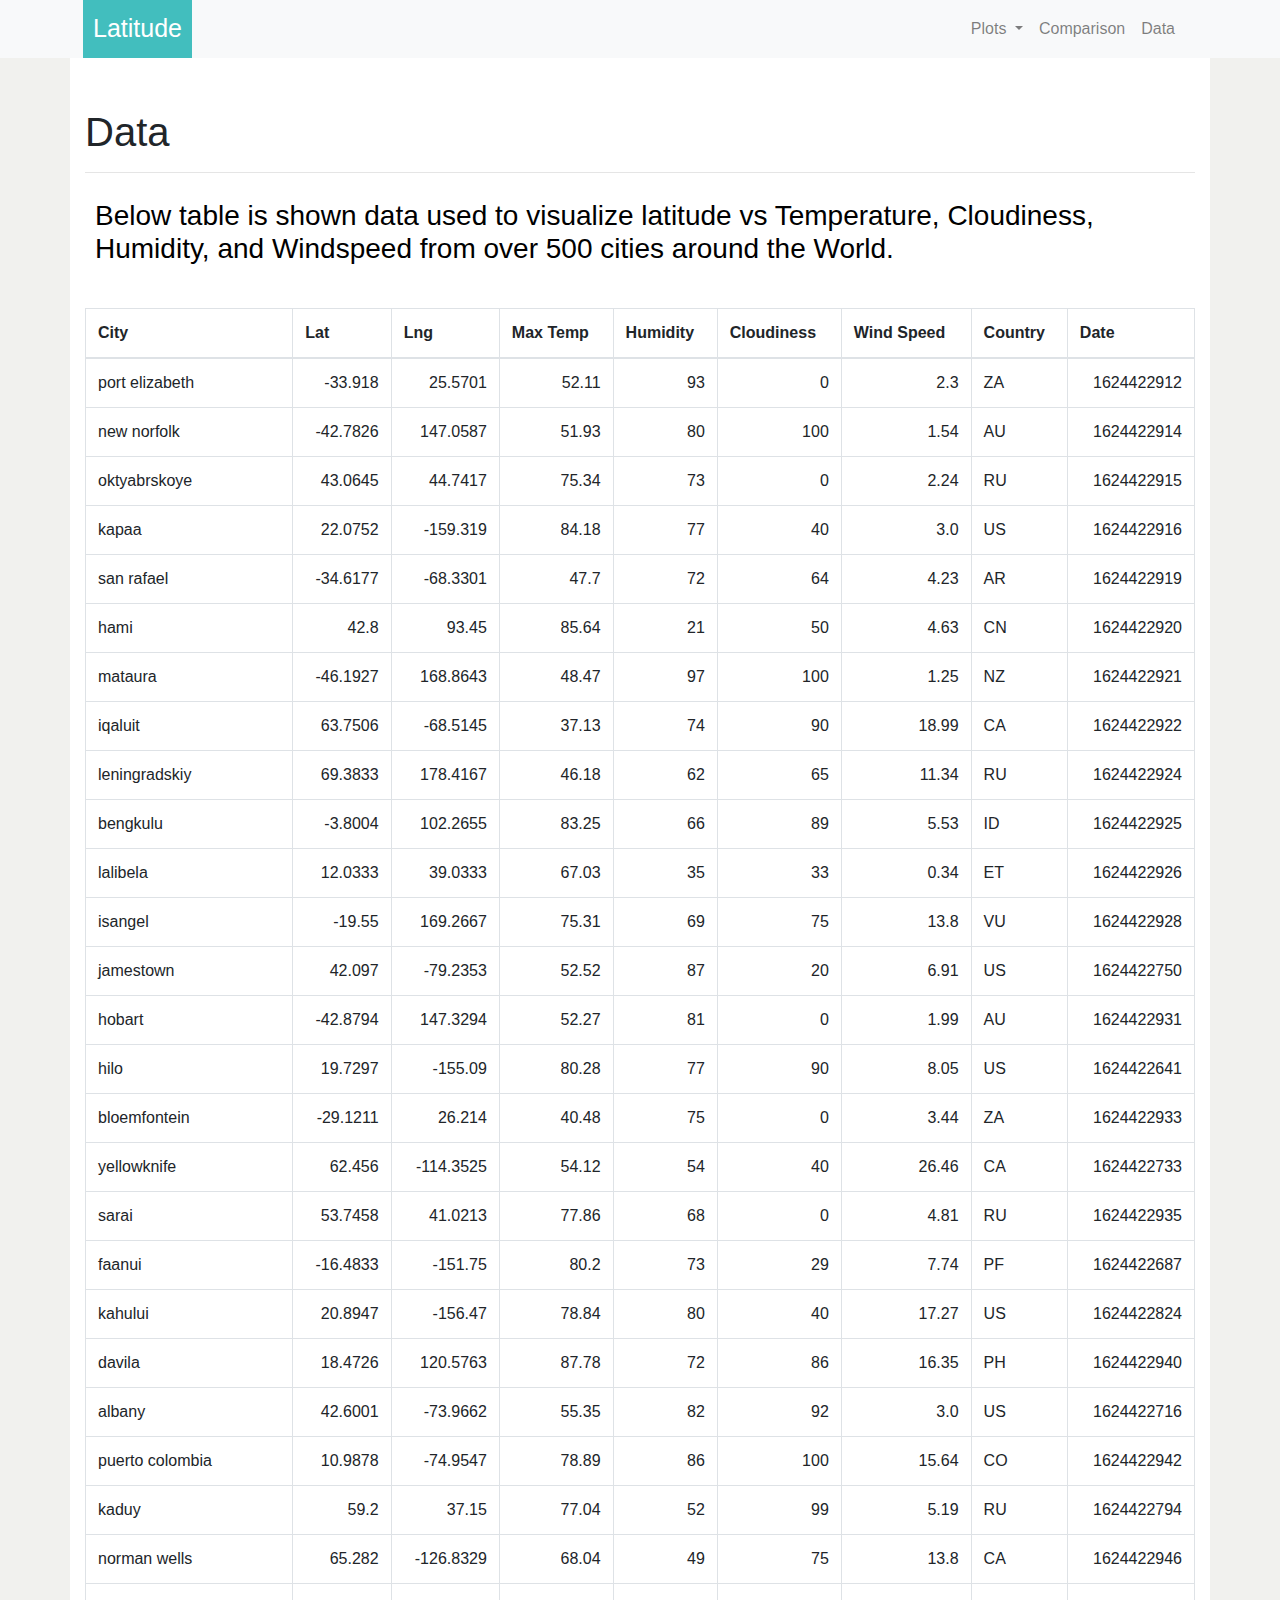
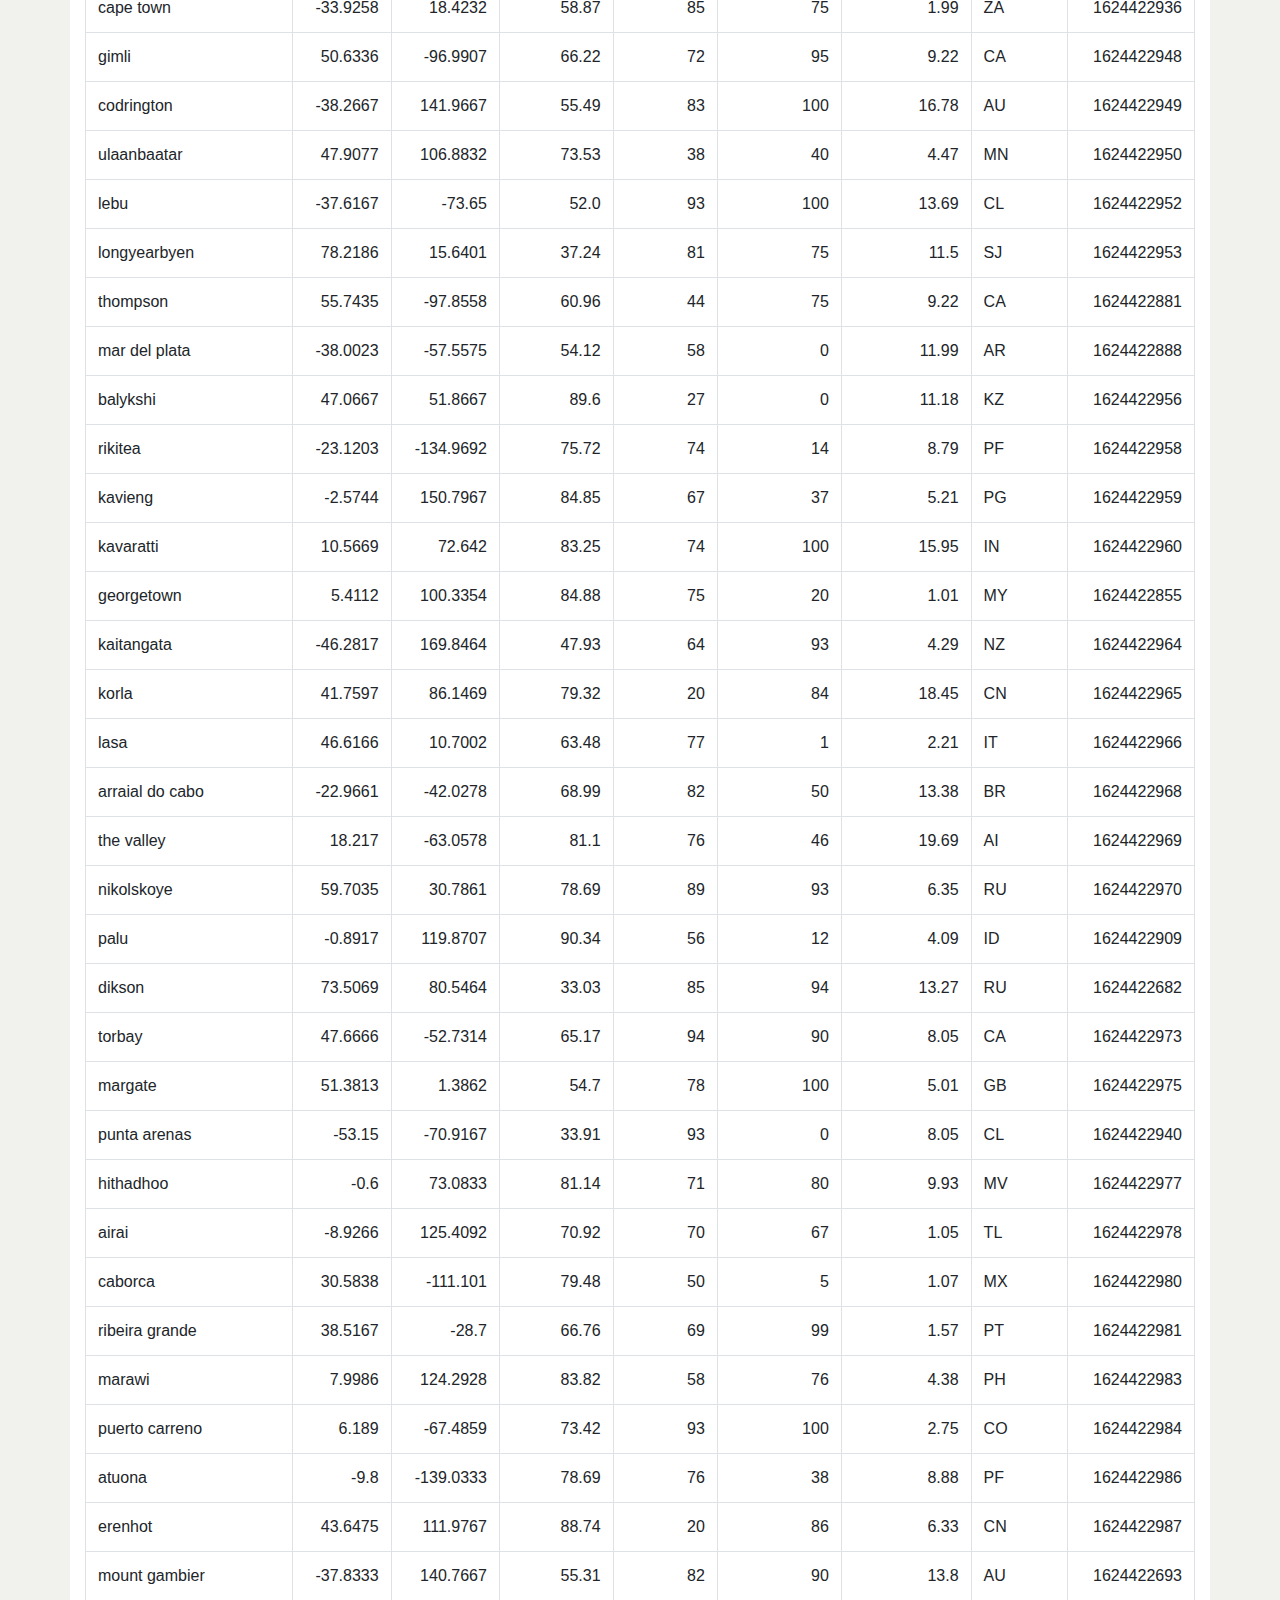
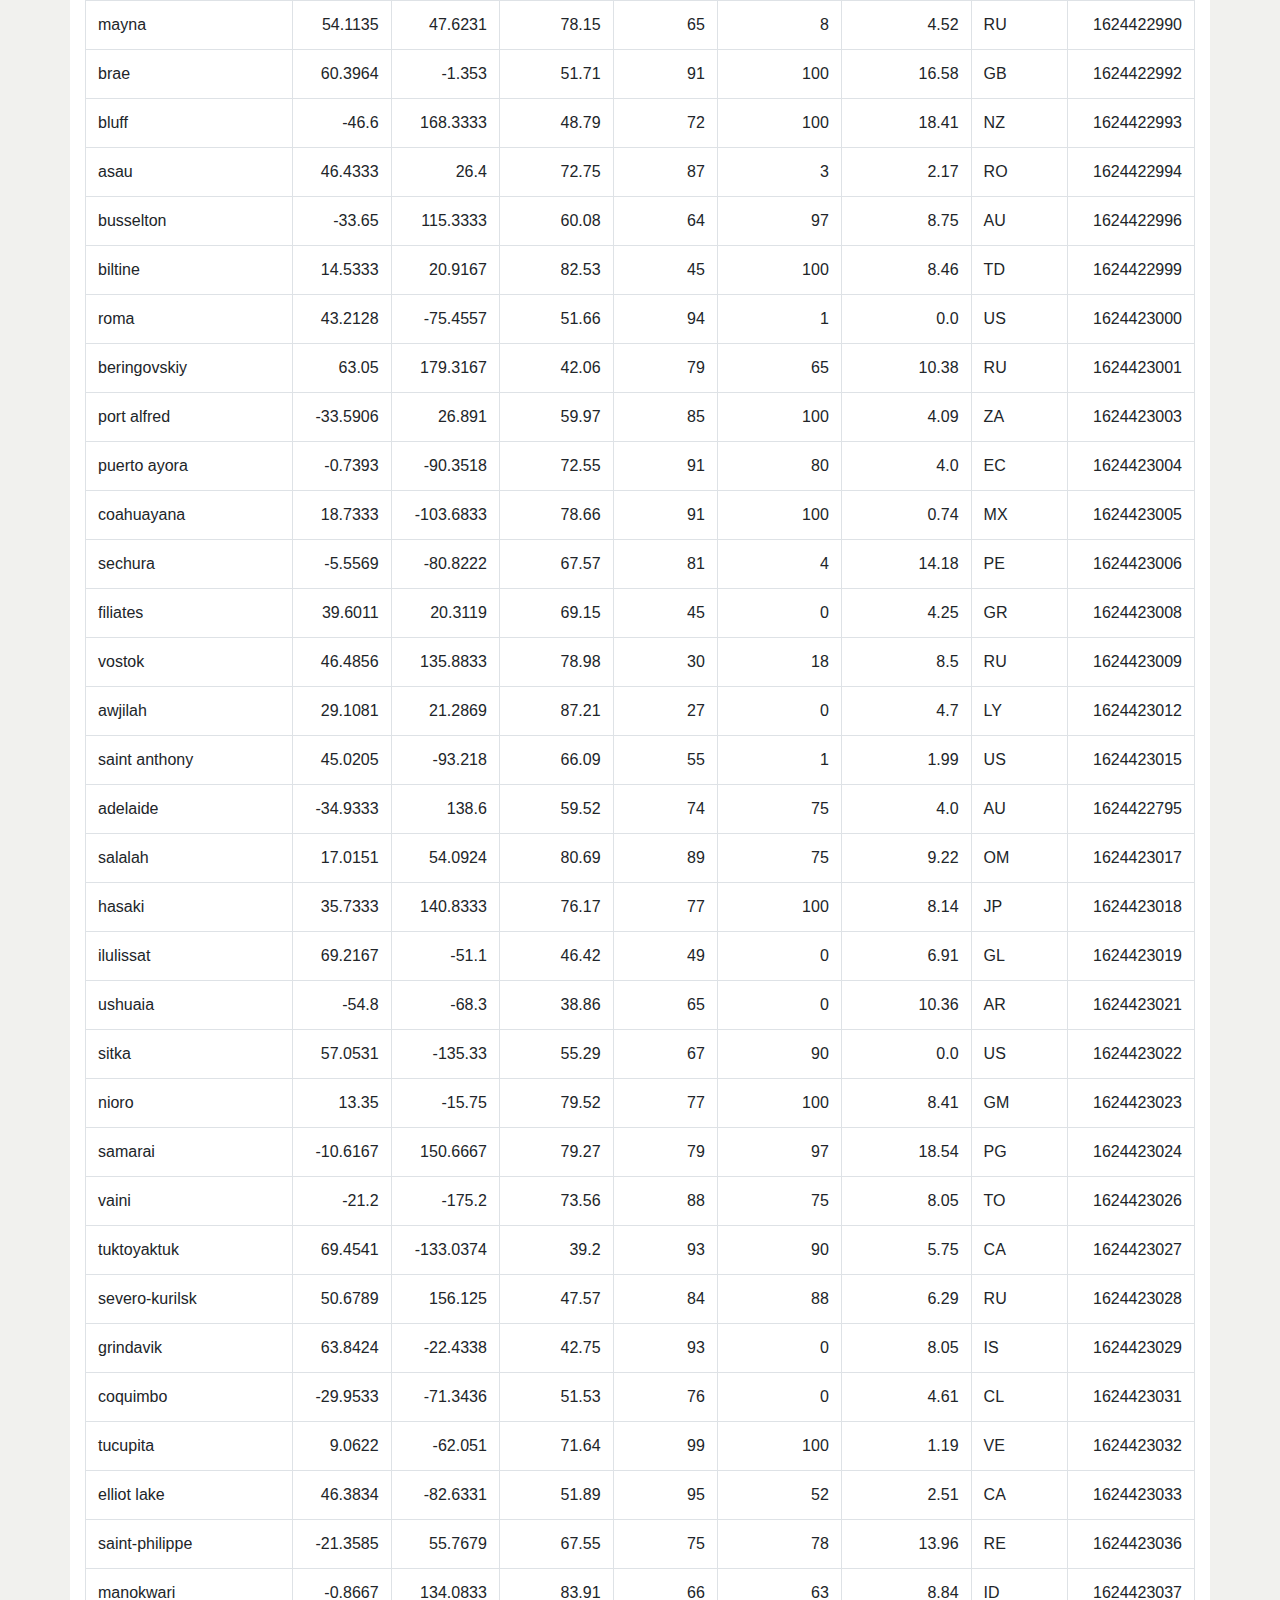
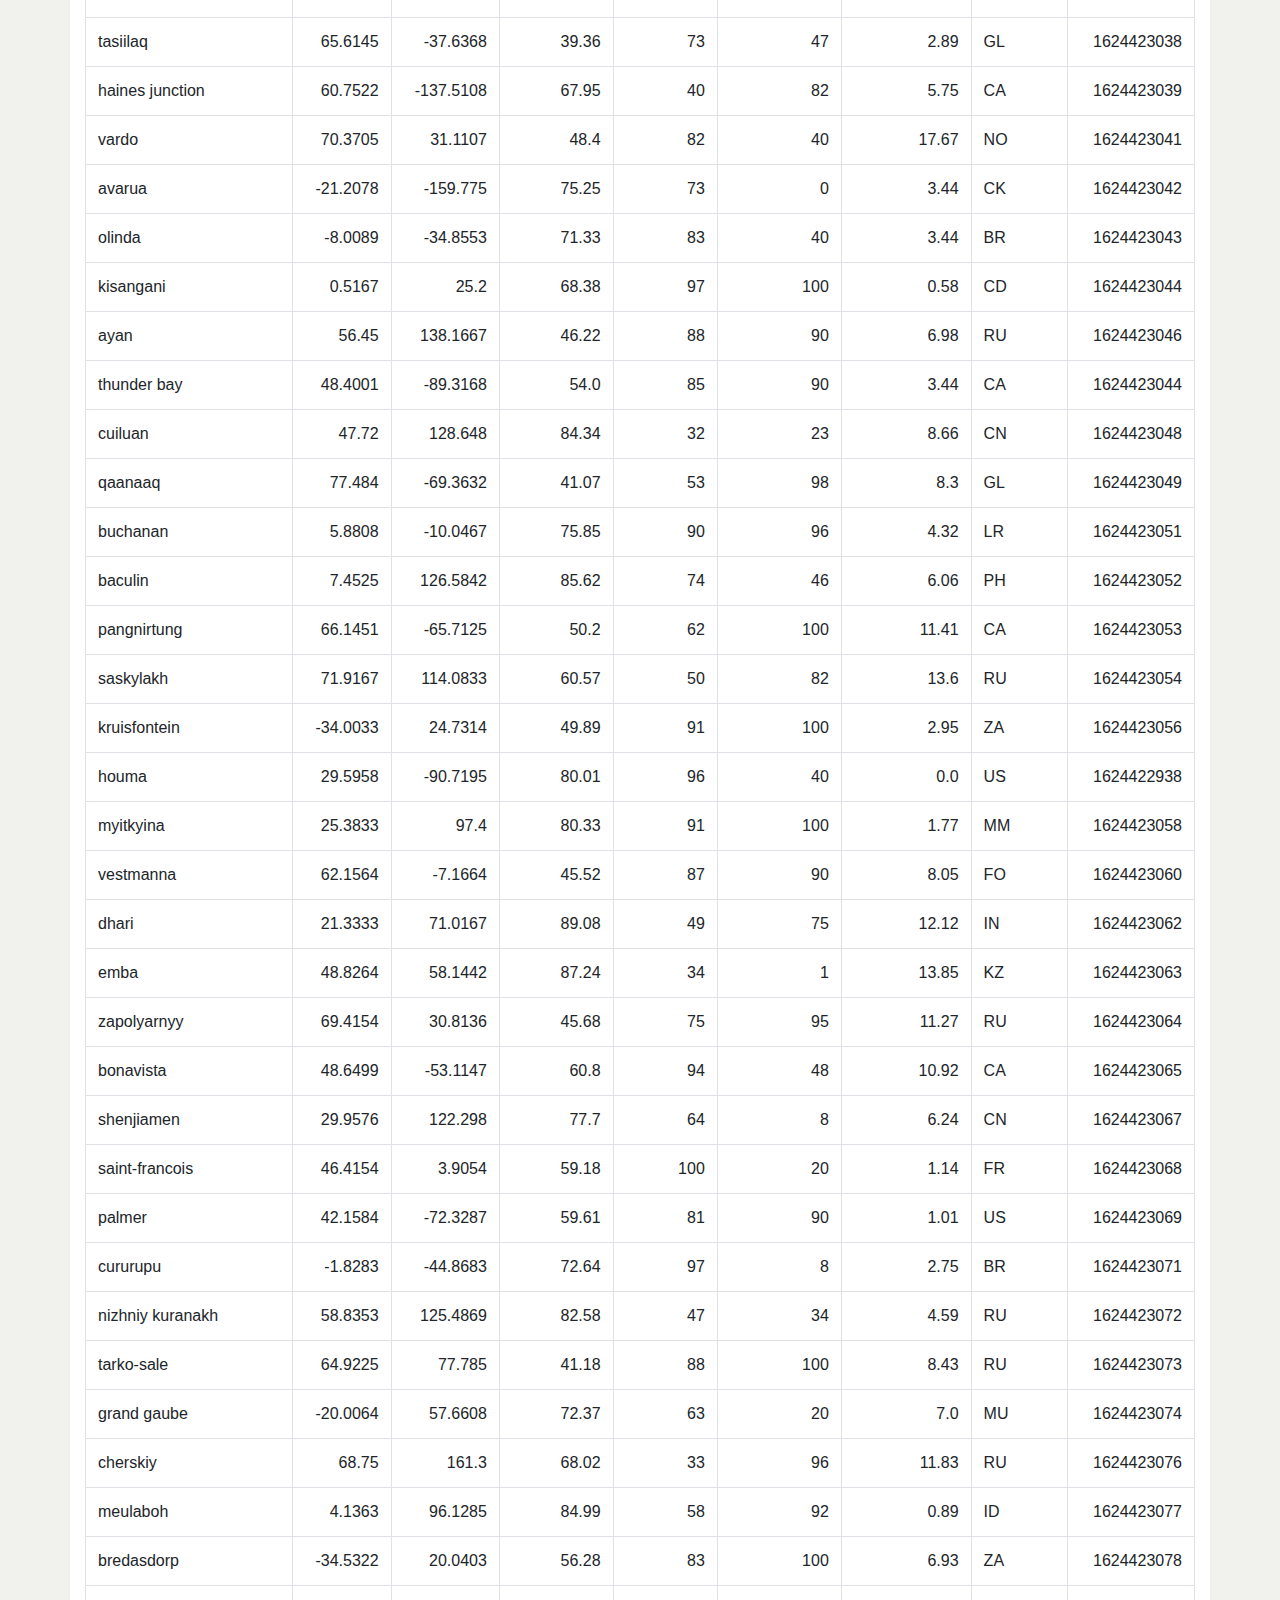
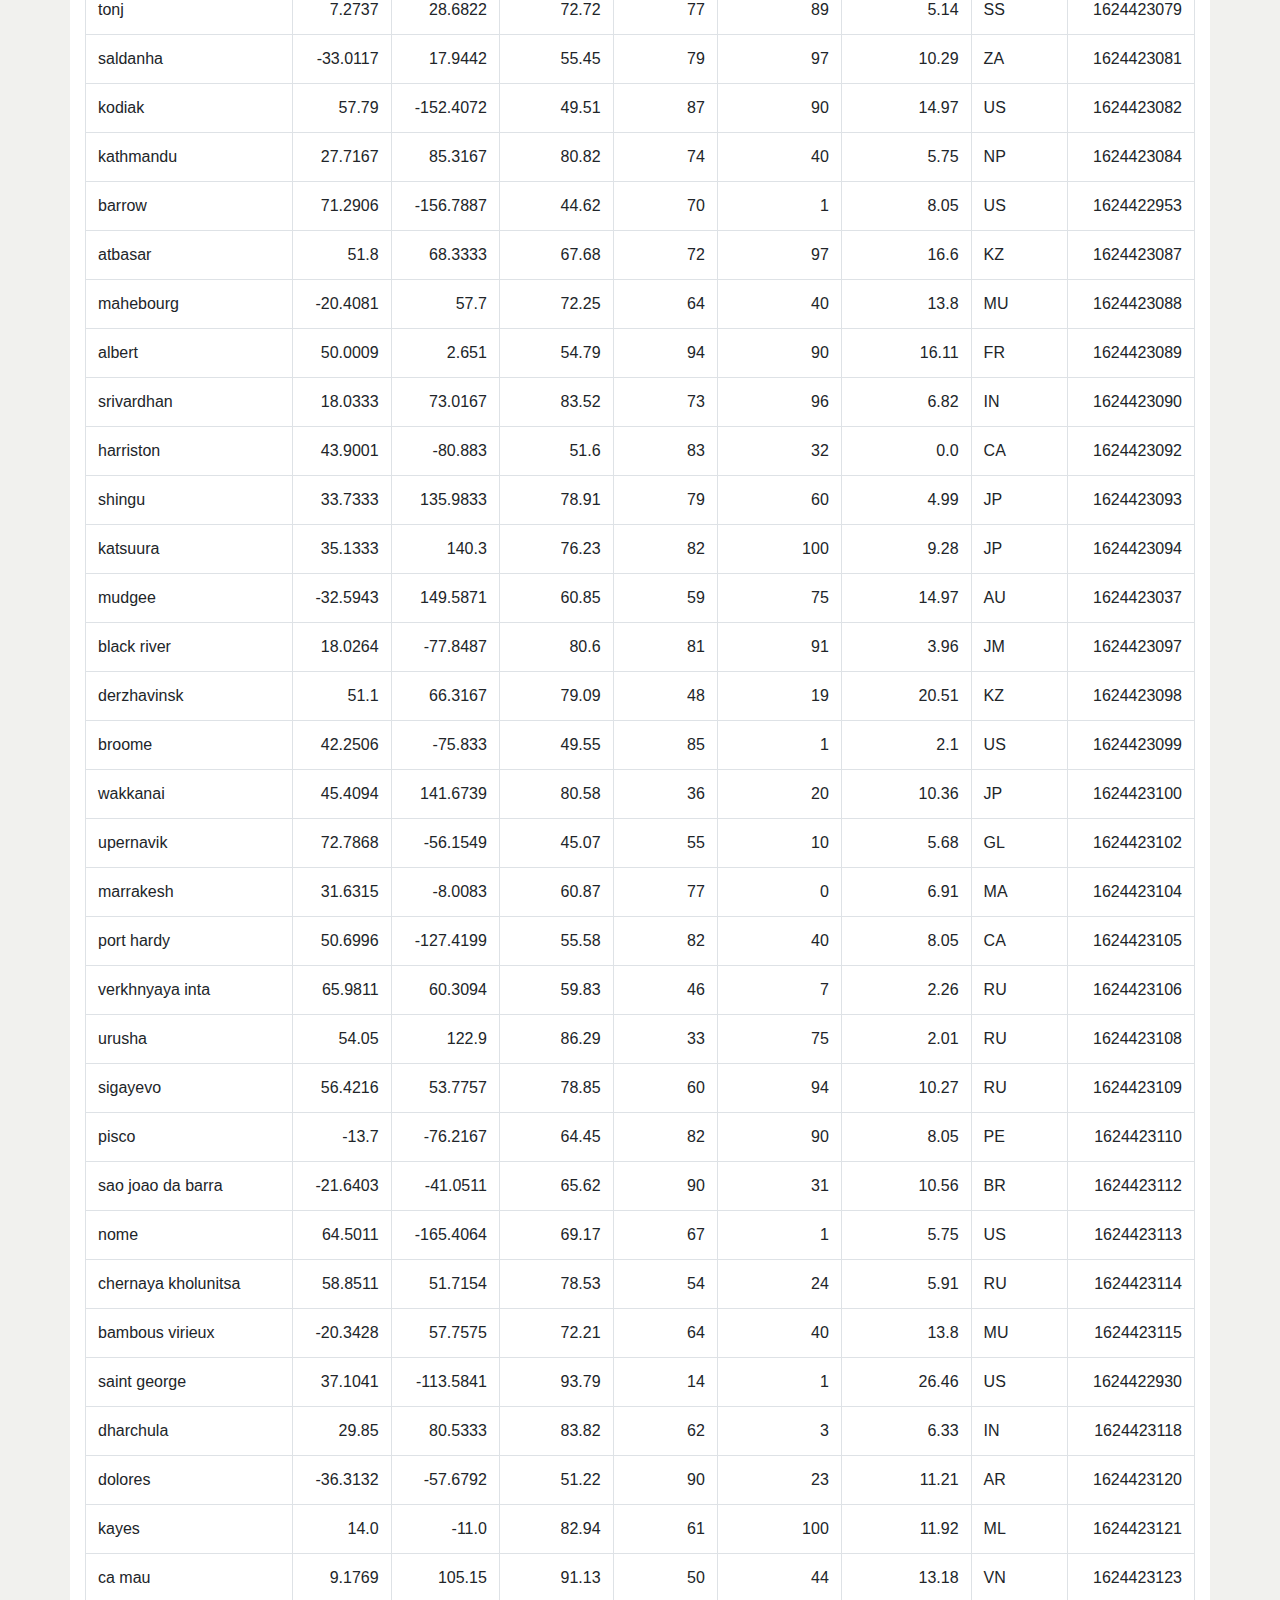
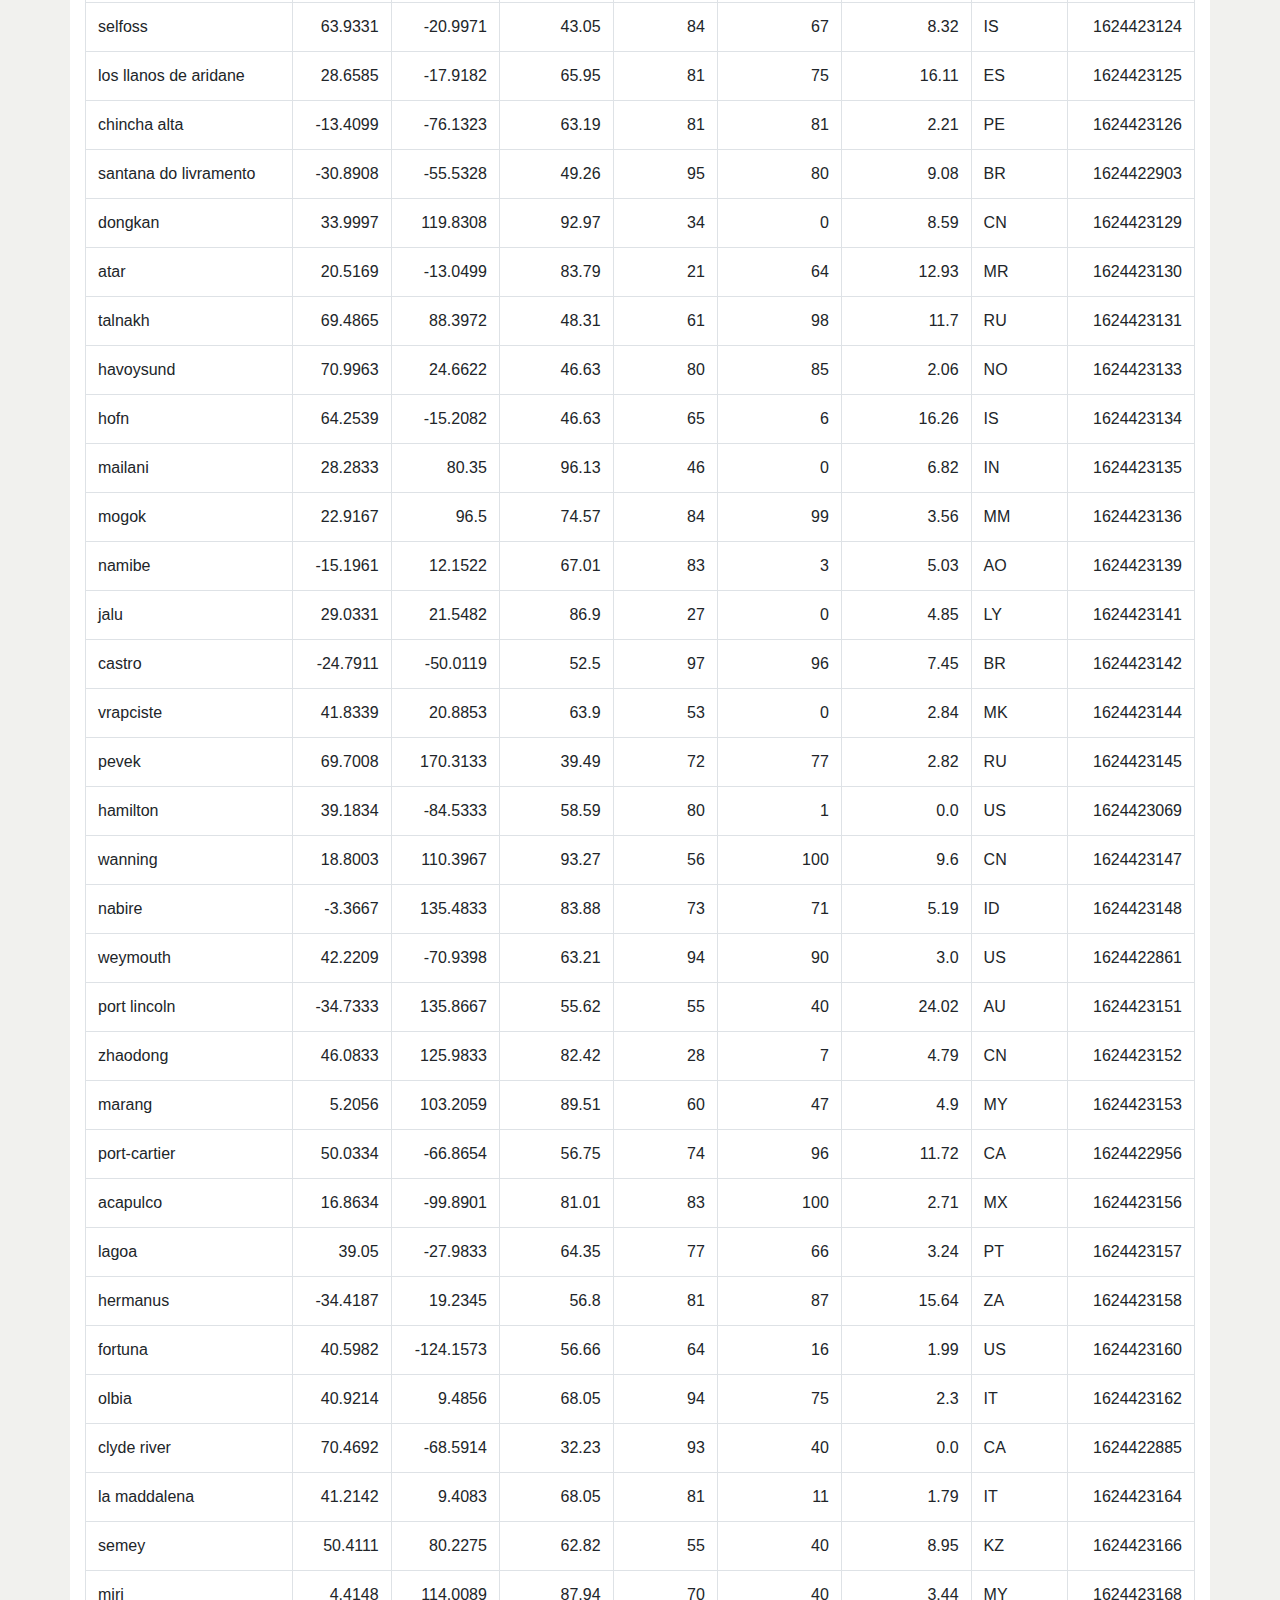
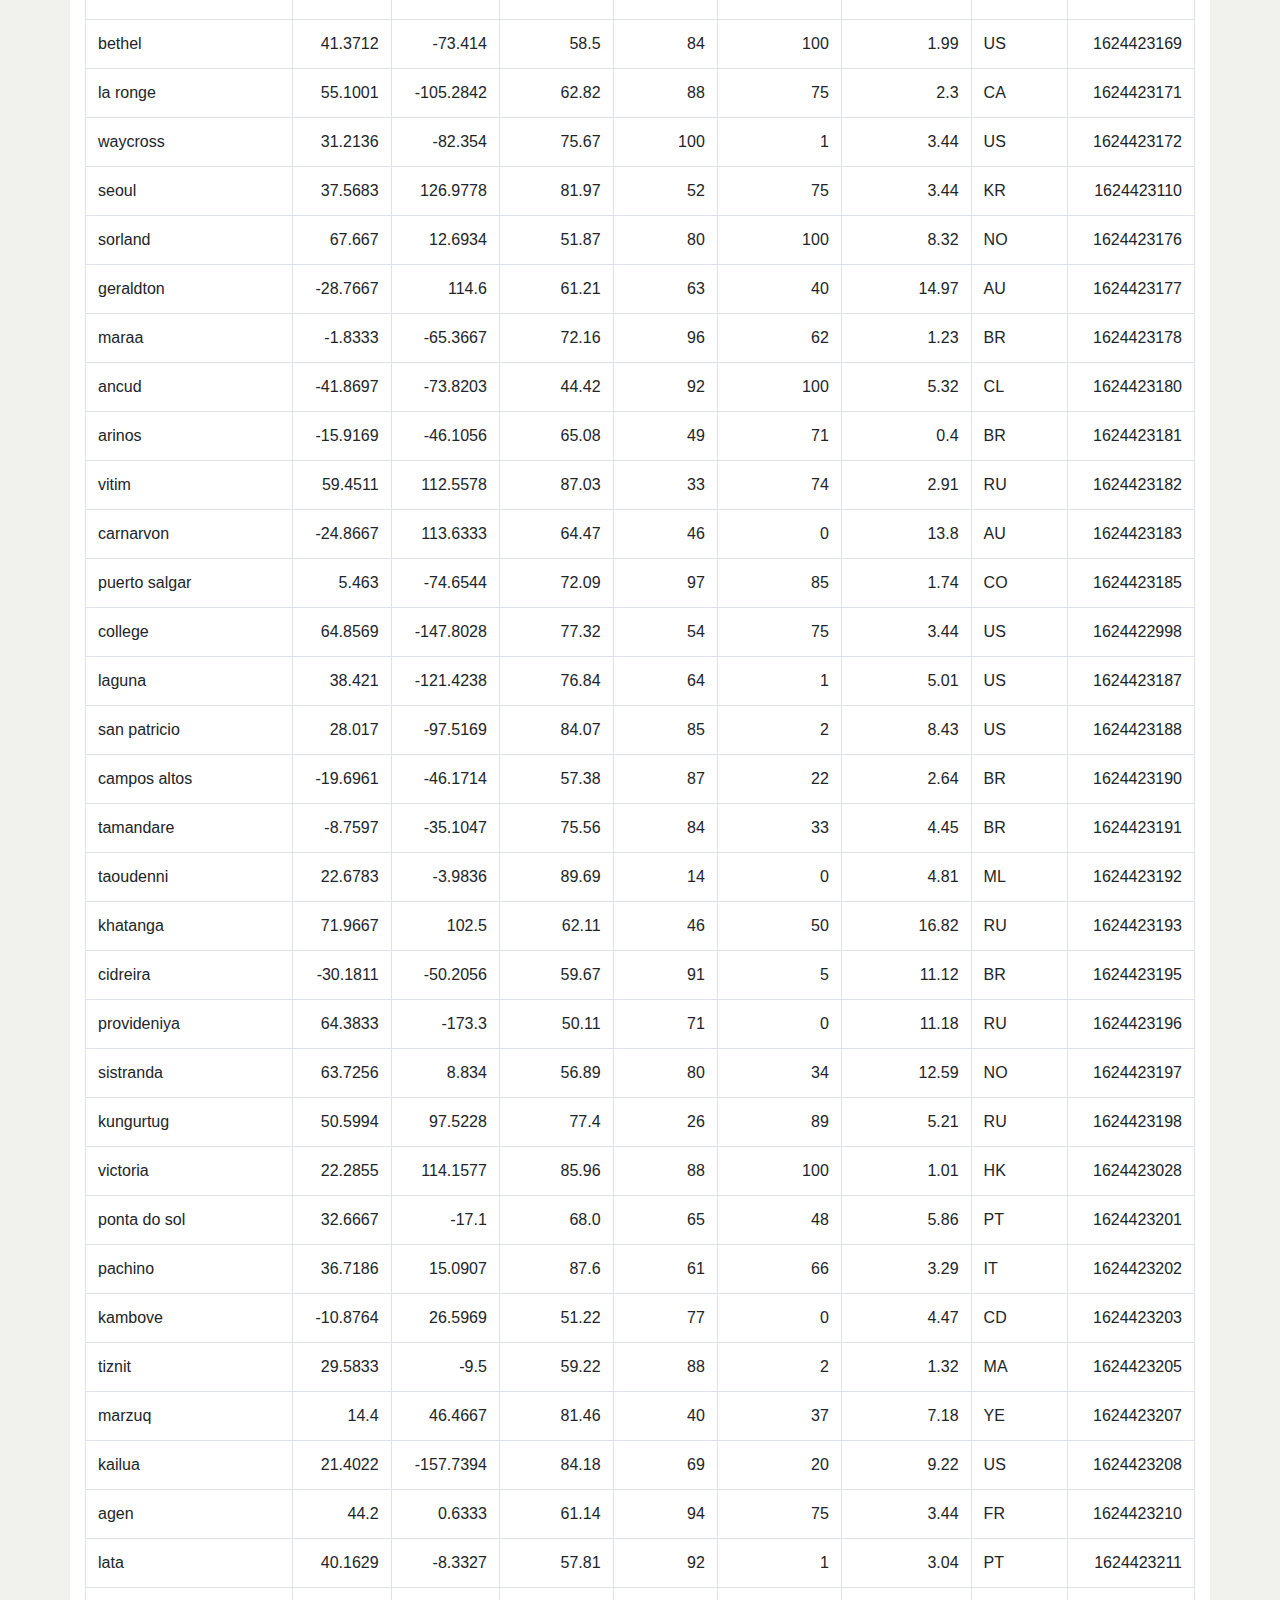
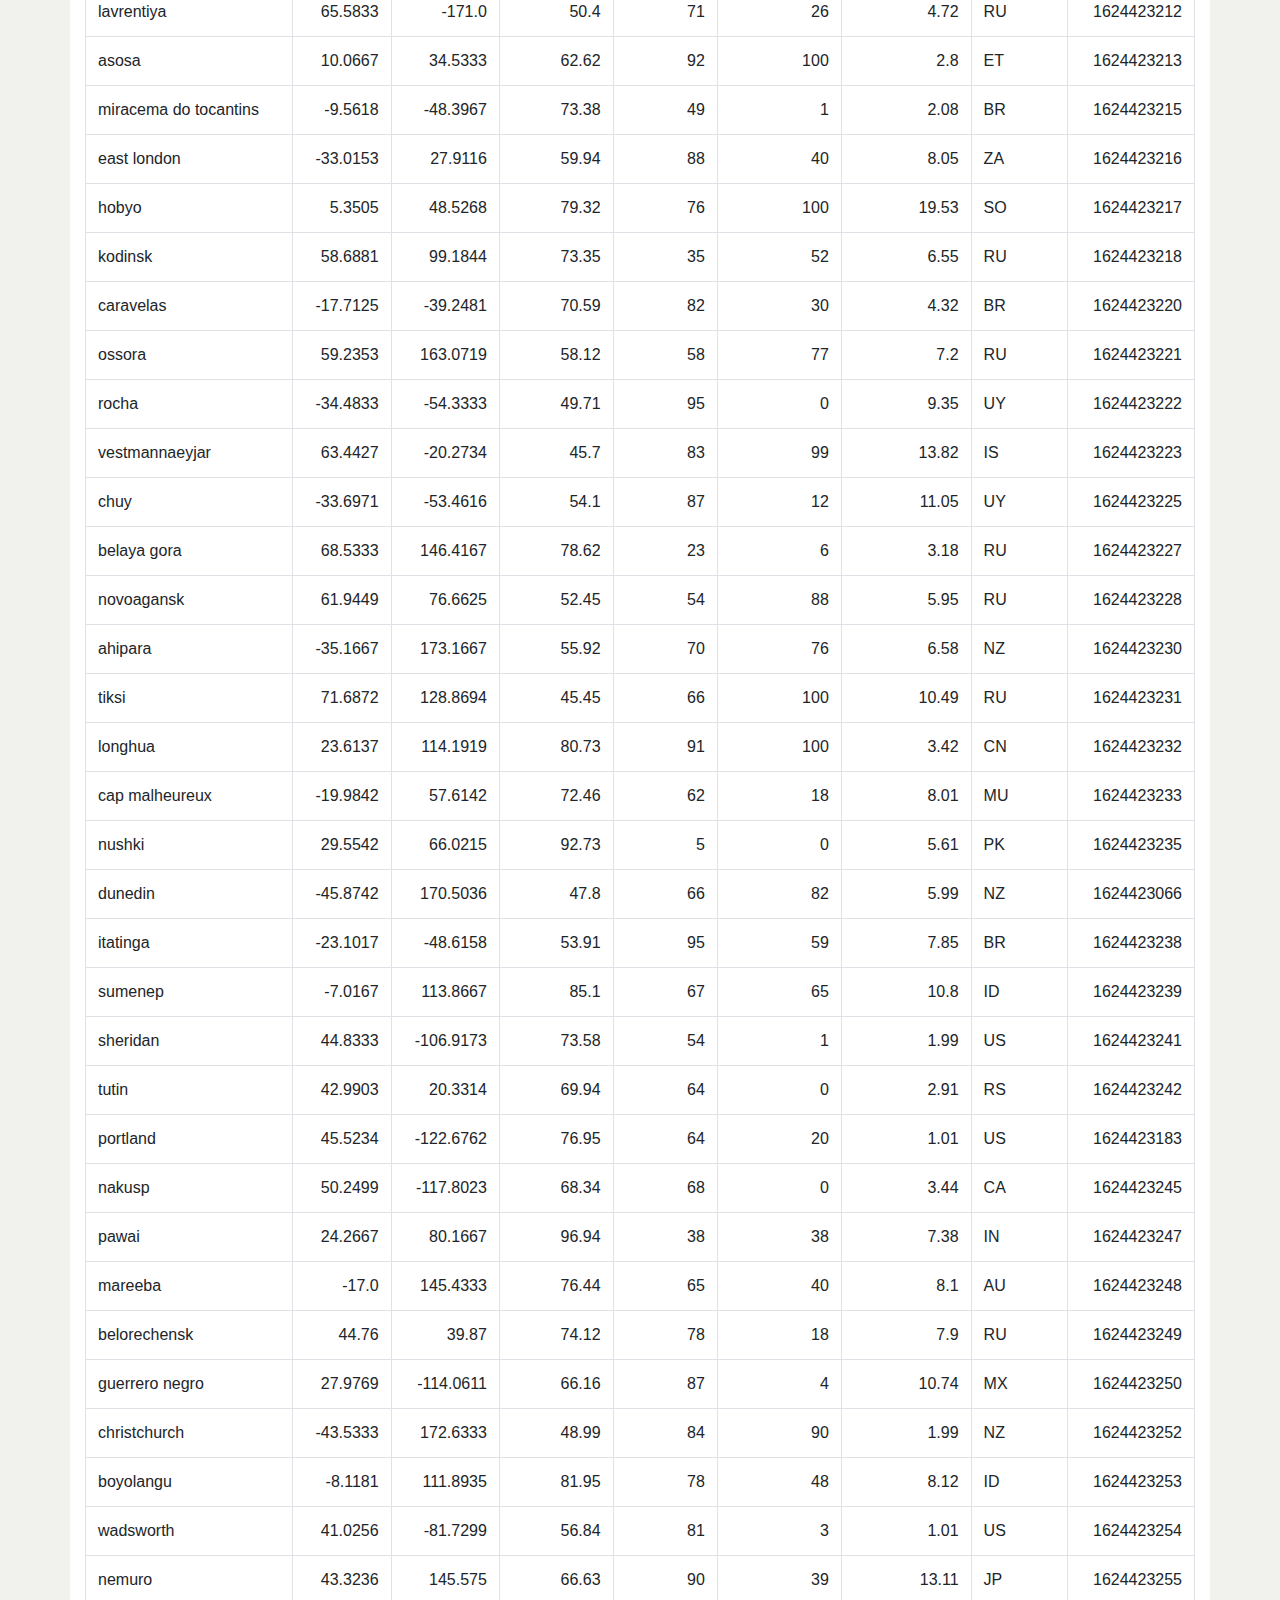
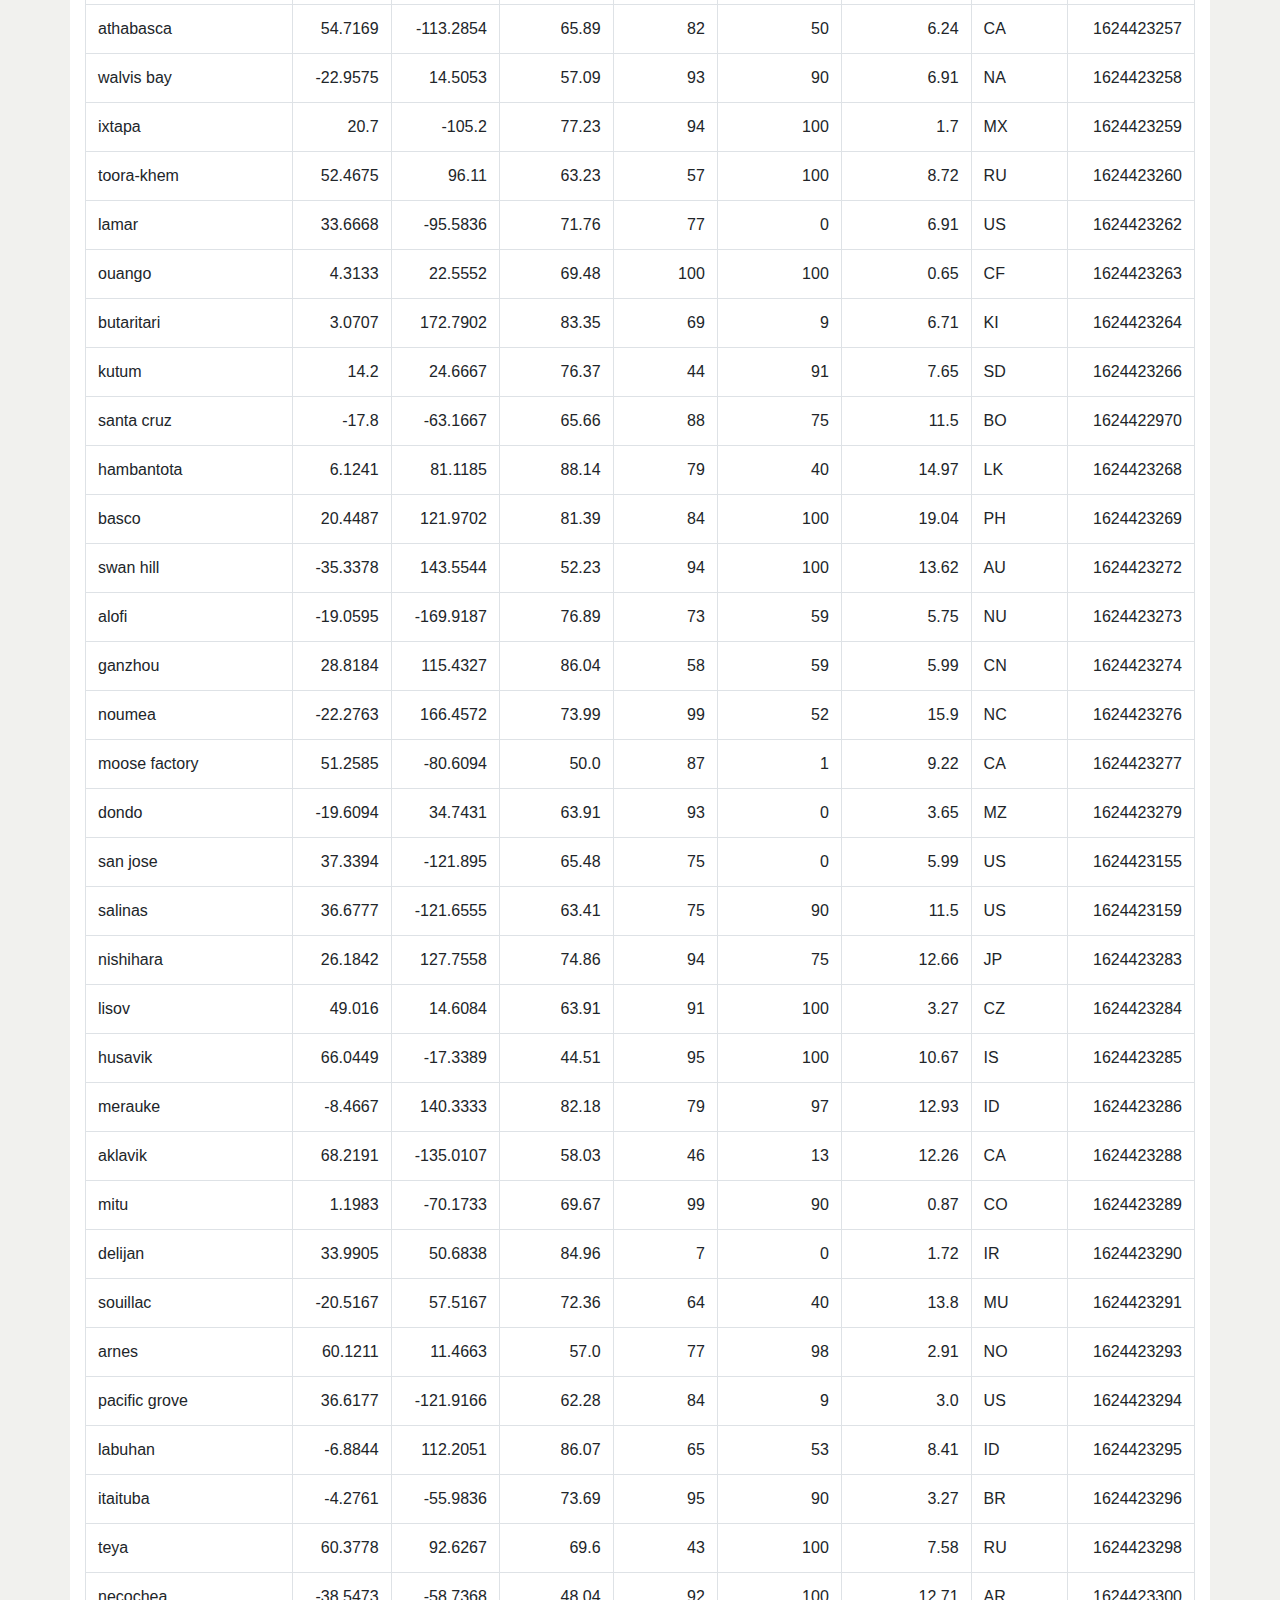
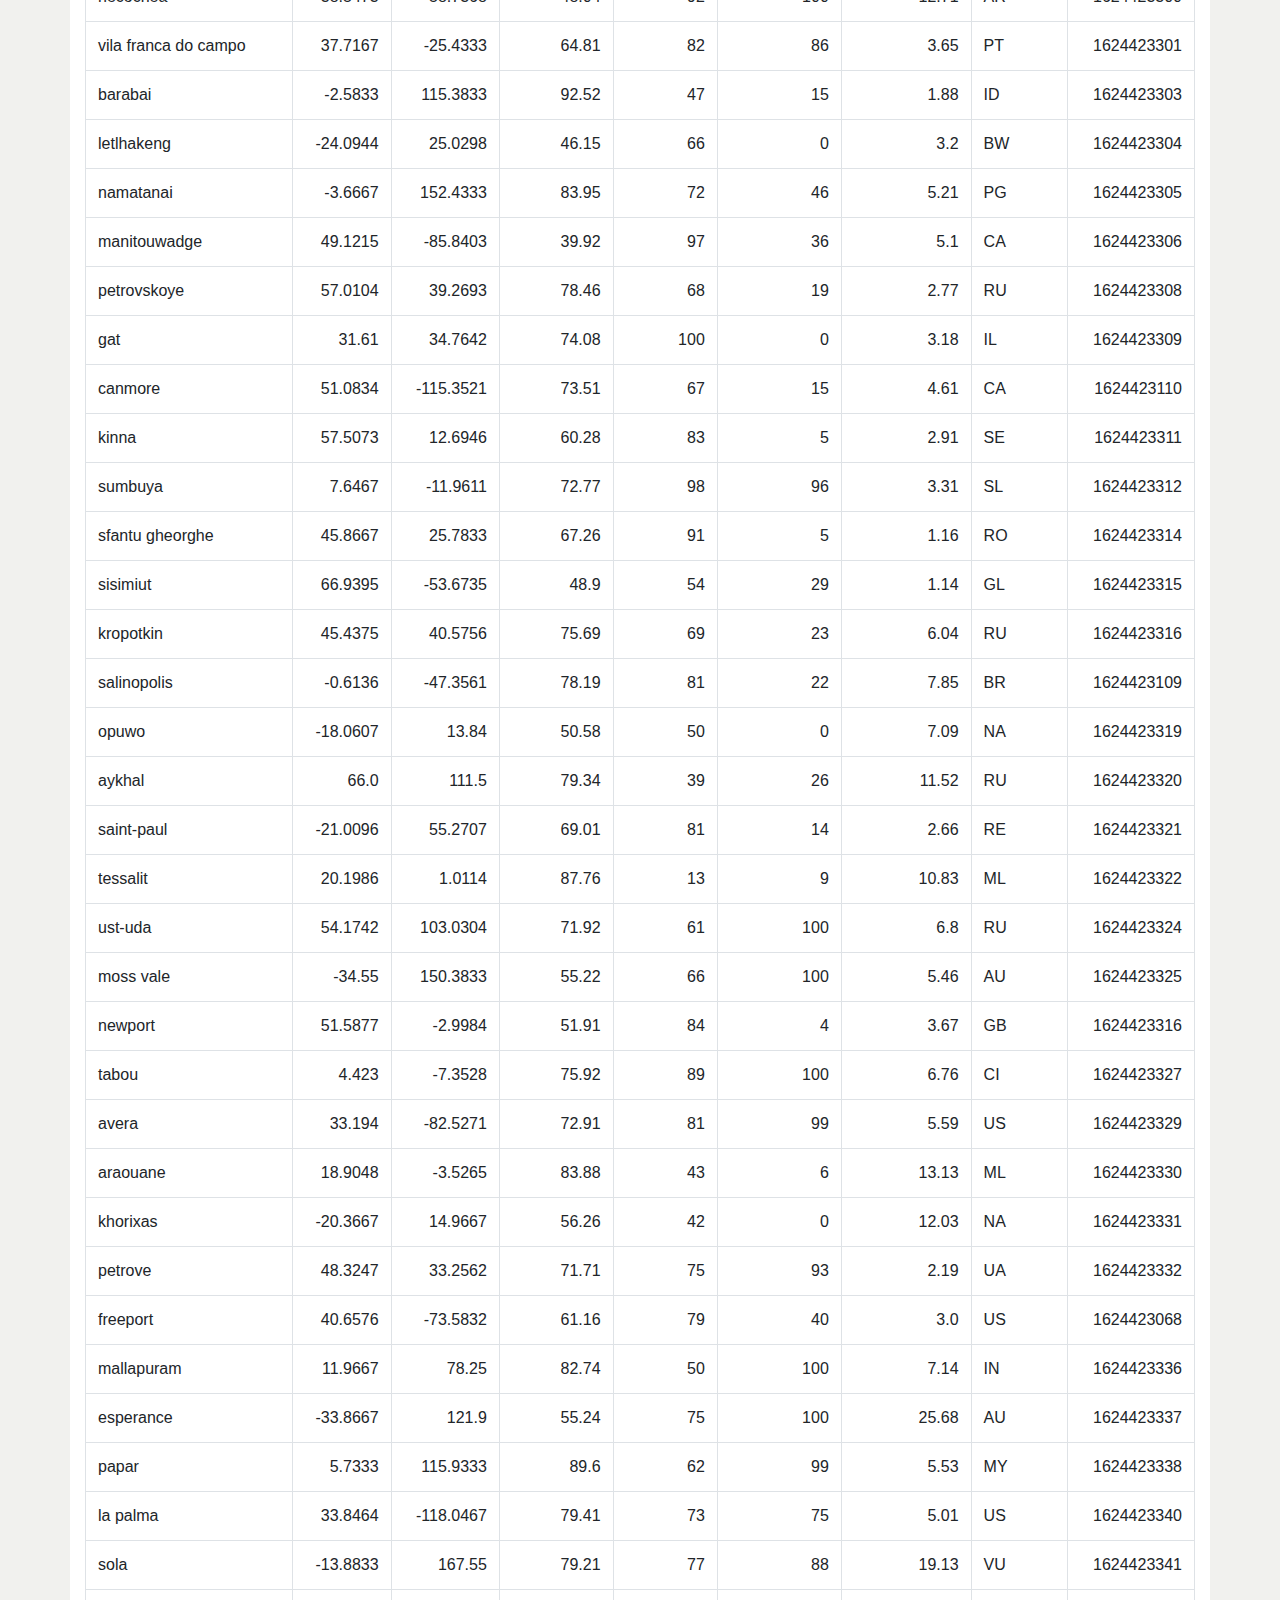
==== commit 4eaac220: "Read.me updated." ====
--- a/data.html
+++ b/data.html
@@ -29,10 +29,10 @@
                             Plots
                         </a>
                         <div class="dropdown-menu dropdown-menu-right" aria-labelledby="navbarDropdown">
-                            <a class="dropdown-item" href="temp.html">Latitude vs. Temperature</a>
-                            <a class="dropdown-item" href="humid.html">Latitude vs. Humidity</a>
-                            <a class="dropdown-item" href="cloud.html">Latitude vs. Cloud Level</a>
-                            <a class="dropdown-item" href="windspeed.html">Latitude vs. Wind Speed (mph)</a>
+                            <a class="dropdown-item" href="temp.html">Latitude vs Temperature</a>
+                            <a class="dropdown-item" href="humid.html">Latitude vs Humidity</a>
+                            <a class="dropdown-item" href="cloud.html">Latitude vs Cloud Level</a>
+                            <a class="dropdown-item" href="windspeed.html">Latitude vs Wind Speed (mph)</a>
                         </div>
                     </li>
                     <li class="nav-item">
--- a/static/css/style.css
+++ b/static/css/style.css
@@ -0,0 +1,84 @@
+
+a.navbar-brand{
+  margin-left: 10px;
+  padding: 10px;
+  background-color: rgb(66, 190, 190);
+  color: aquamarine;s
+  font-family: 'Times New Roman', Times, serif;
+  font-size: 25px;
+}
+
+
+h3{
+  color:black;
+  padding: 10px;
+}
+
+.img-thumbnail{
+  padding:5px;
+  margin:5px;
+  border: solid black;
+}
+
+
+
+
+p{
+ color: black;
+ font-size: large;
+ padding:10px;
+}
+
+
+body{
+  background-color: rgb(241, 241, 238);
+}
+.col-md-12{
+  background-color:white;
+  padding-top: 20px;
+  padding-bottom:40px;
+}
+
+
+.highlight{
+  border: 3px solid rgb(188, 233, 85);
+}
+
+.navbar{
+  padding-top:0px;
+  padding-bottom: 0px;
+  padding-right:40px;
+  background-color:(44, 46, 46);
+}
+
+.nav-item.dropdown.show {
+  background-color: #ddd;
+}
+
+.dropdown-menu {
+  margin: 0;
+}
+
+
+.content {
+  padding-top: 50px;
+  padding-bottom: 80px;
+  overflow: hidden;
+}
+
+.content.navbar.bg-dark {
+  margin-top: 15px;
+}
+
+@media(max-width:767px){
+  .navbar.bg-dark{
+      background-color: rgb(168, 190, 185) !important;    
+  }
+
+  .navbar-collapse{
+      background-color: #f8f9fa;
+  }
+  .navbar{
+      padding:inherit;
+  }
+}